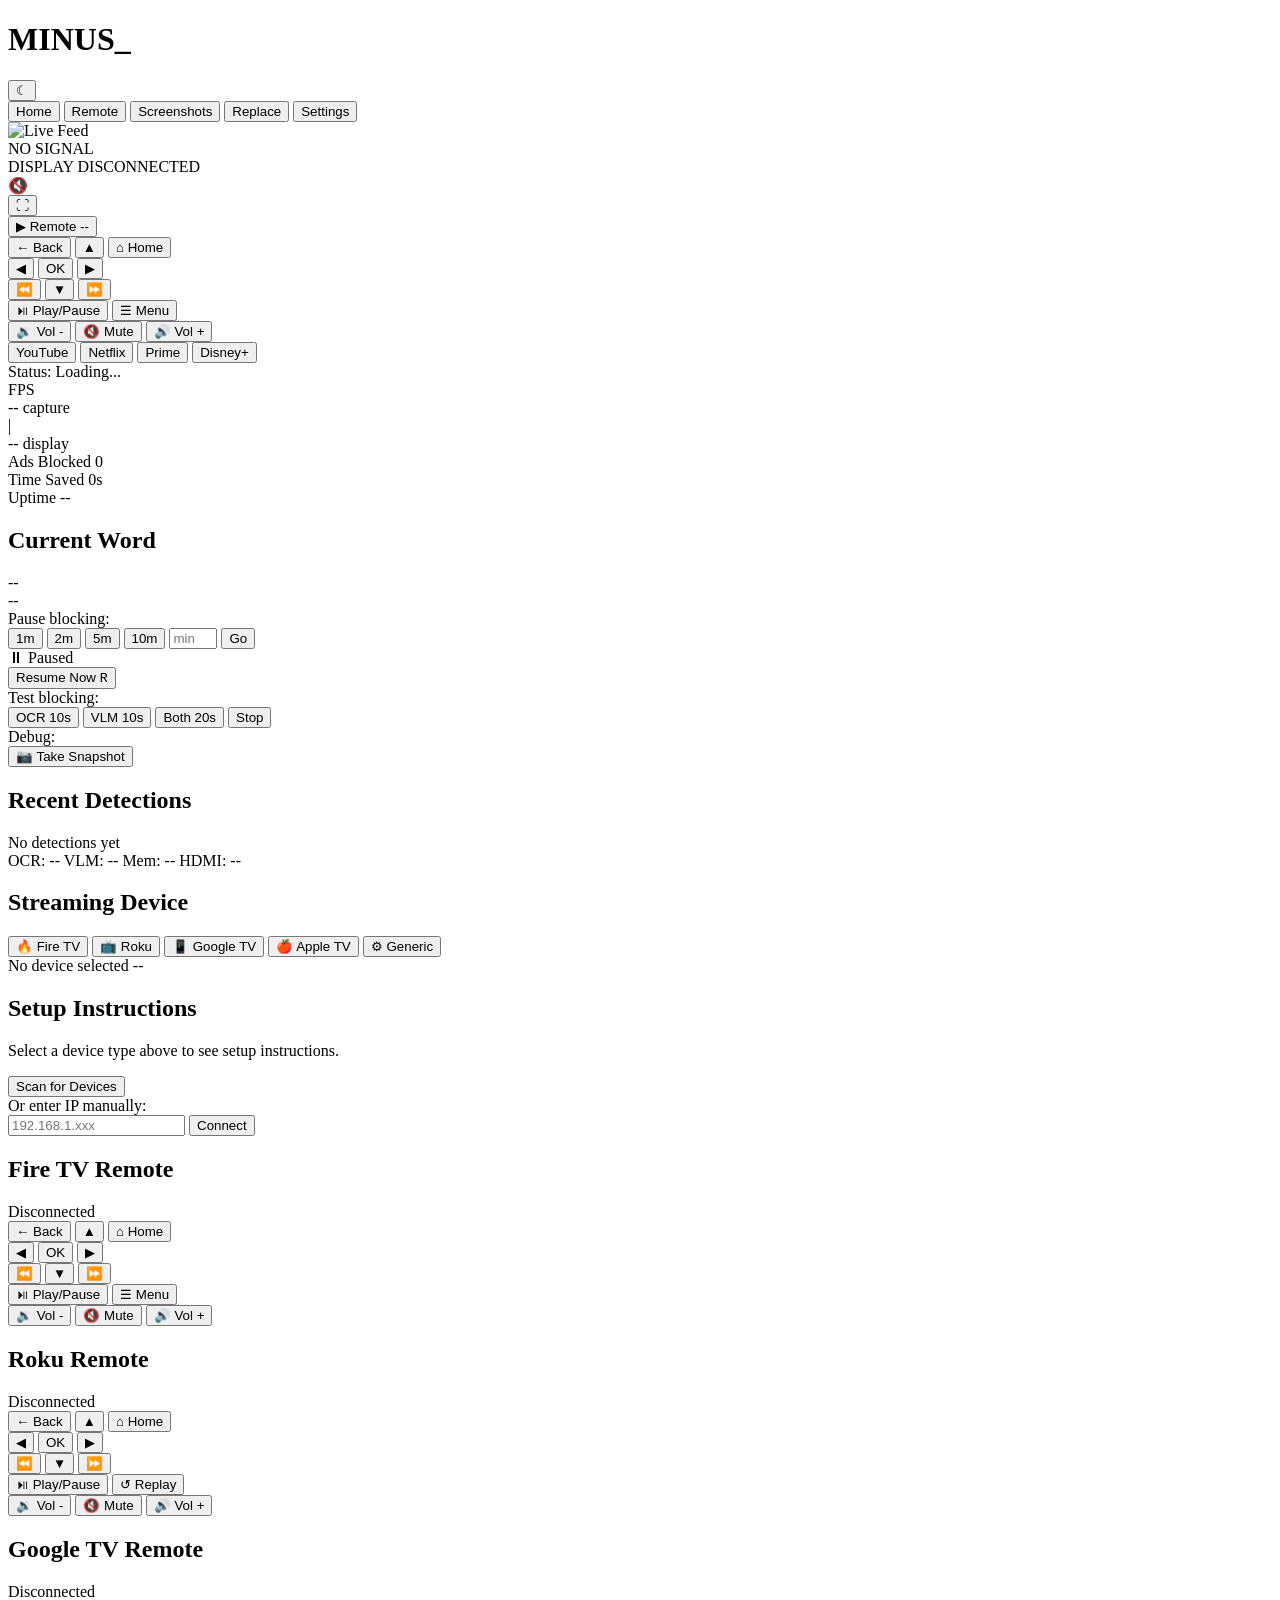
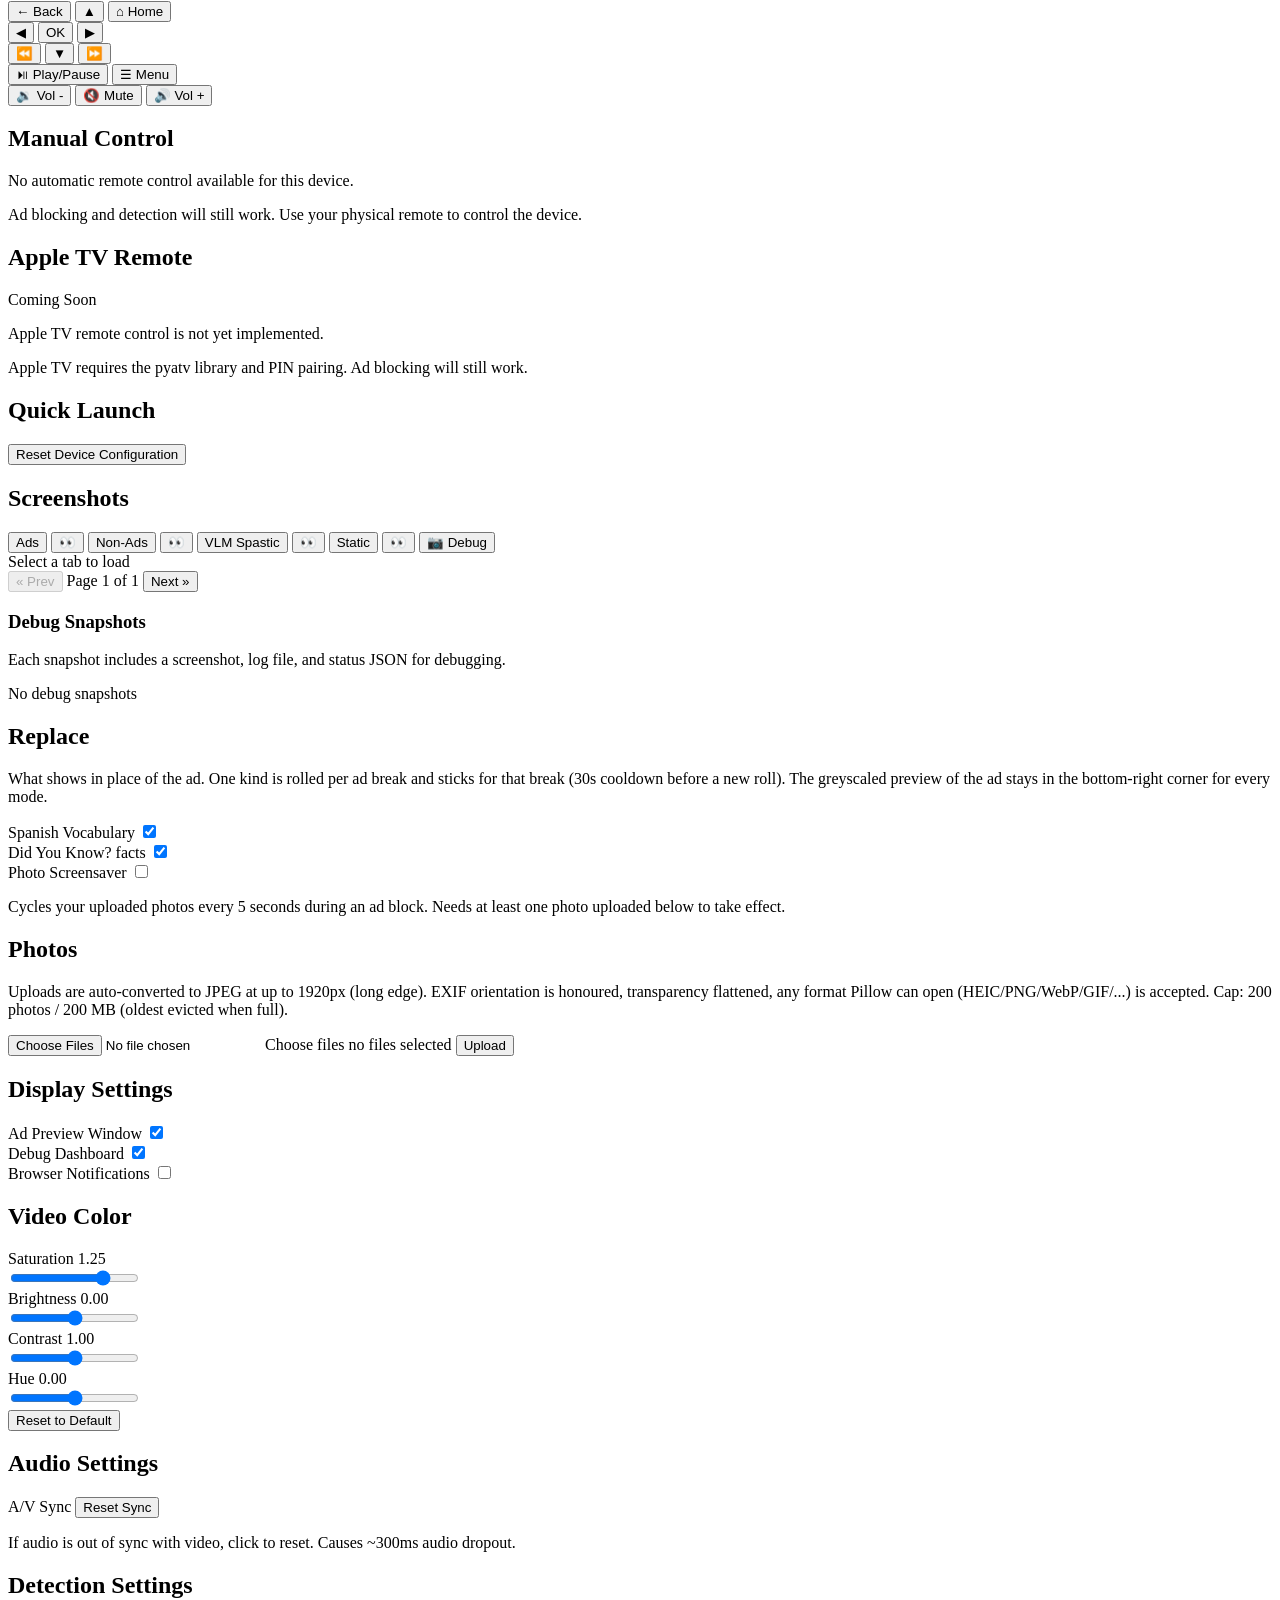
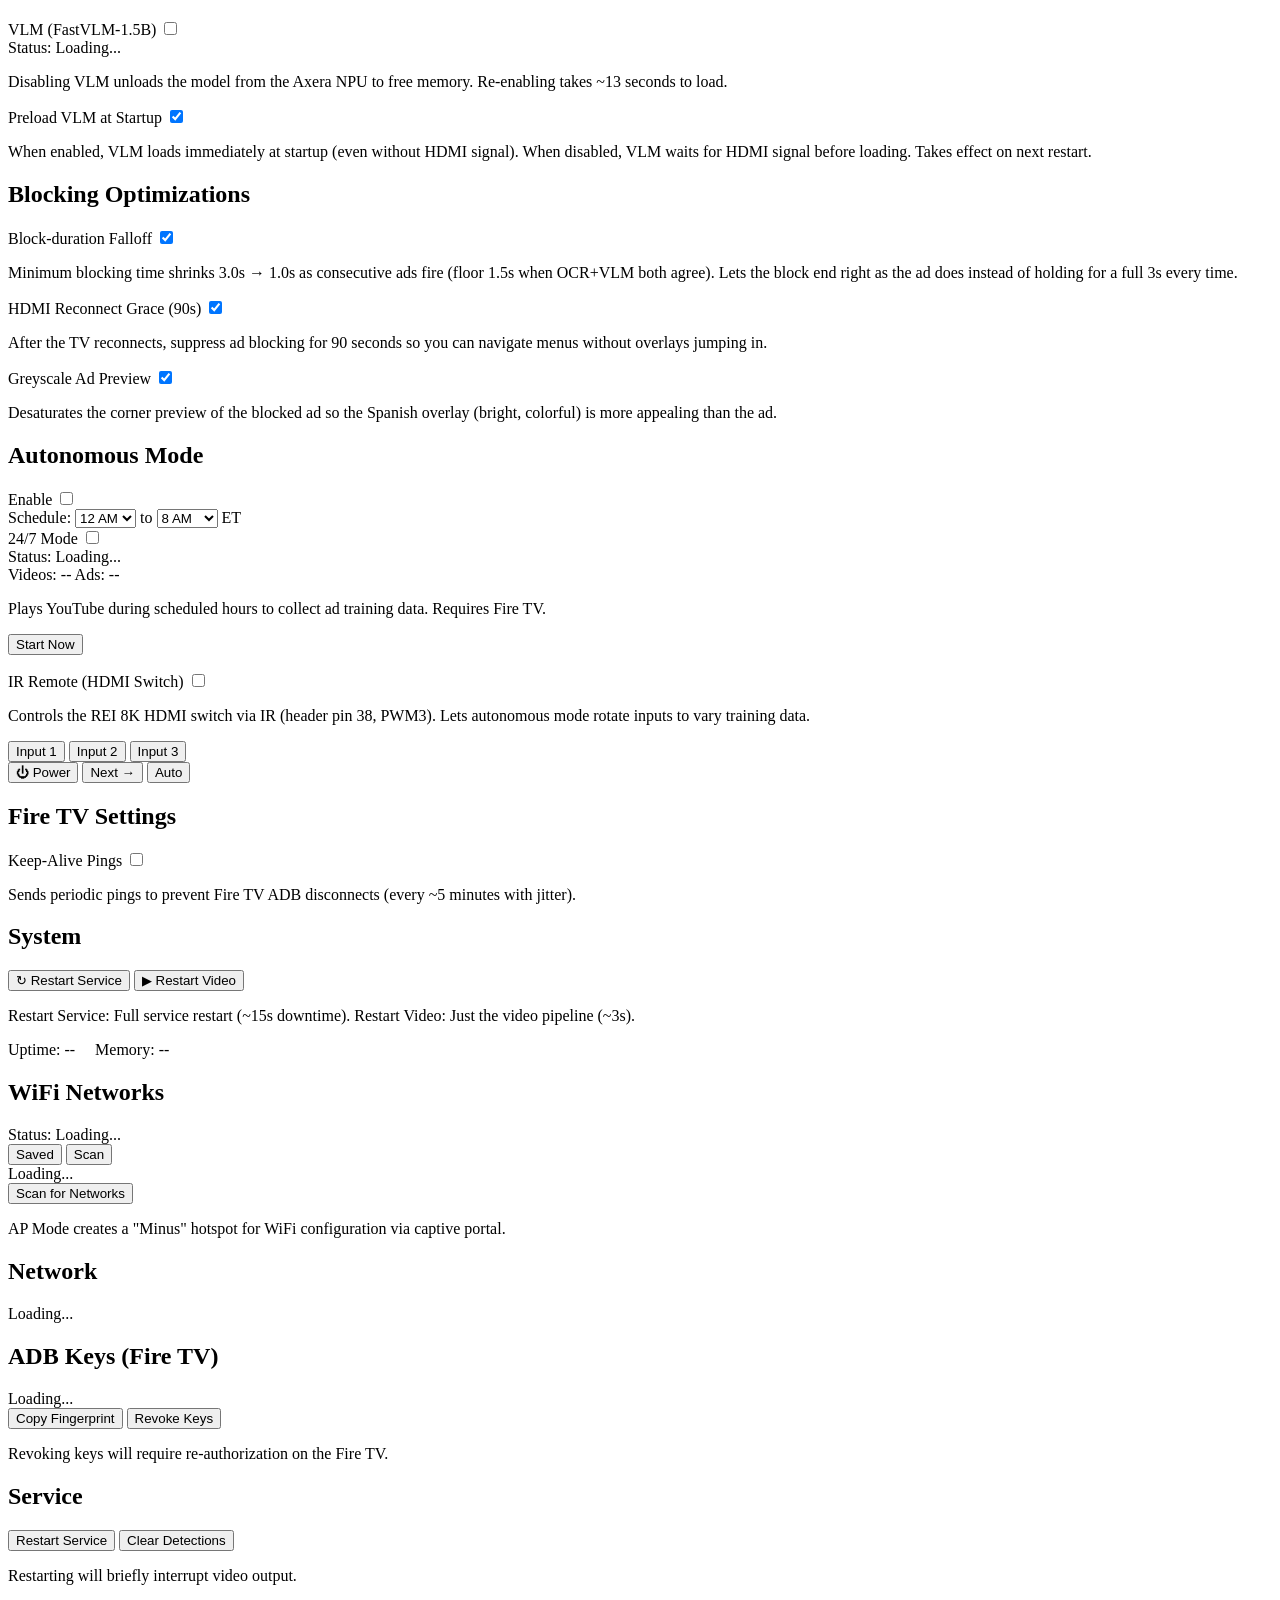
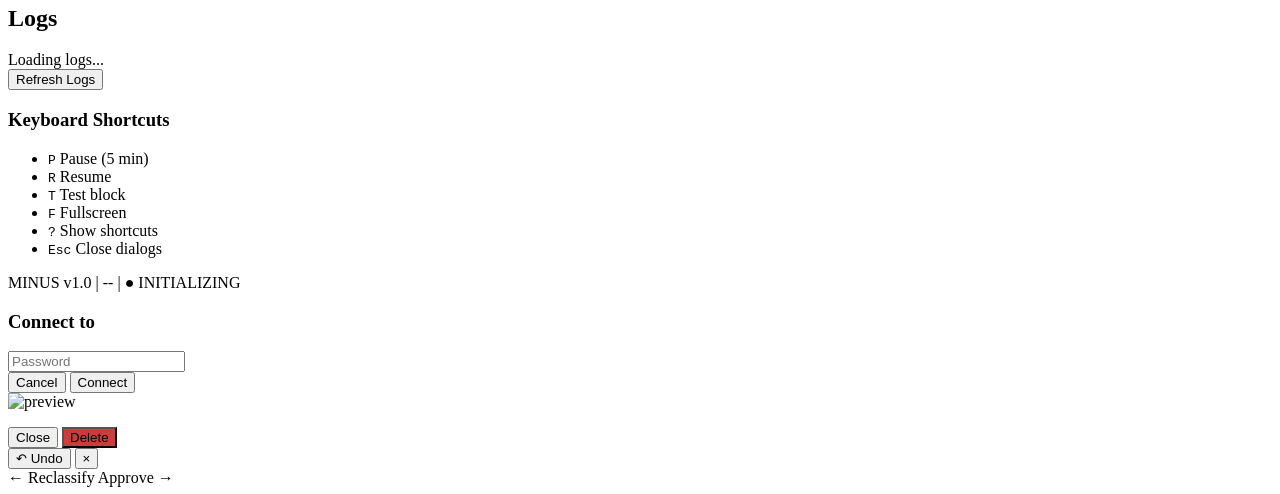
==== src/templates/index.html @ 2beb07fe "feat(ir): add IR transmitter for REI 8K HDMI switch via PWM3 Drives an IR LED on header pin 38 (GPIO" ====
<!DOCTYPE html>
<html lang="en">
<head>
    <meta charset="UTF-8">
    <meta name="viewport" content="width=device-width, initial-scale=1.0, maximum-scale=1.0, user-scalable=no">
    <title>MINUS</title>
    <link rel="stylesheet" href="/static/style.css">
</head>
<body>
    <div class="container">
        <!-- Header -->
        <header>
            <h1>MINUS<span class="cursor">_</span></h1>
            <div class="header-controls">
                <button id="theme-toggle" class="theme-toggle" onclick="toggleTheme()" title="Toggle light/dark mode">
                    <span id="theme-icon">&#9790;</span>
                </button>
                <div id="connection-status" class="status-dot" title="Connection status"></div>
            </div>
        </header>

        <!-- Tab Navigation -->
        <nav class="tab-nav">
            <button class="tab-nav-btn active" onclick="showTab('home')">Home</button>
            <button class="tab-nav-btn" onclick="showTab('remote')">Remote</button>
            <button class="tab-nav-btn" onclick="showTab('screenshots')">Screenshots</button>
            <button class="tab-nav-btn" onclick="showTab('replace')">Replace</button>
            <button class="tab-nav-btn" onclick="showTab('settings')">Settings</button>
        </nav>

        <!-- ===== HOME TAB ===== -->
        <div id="tab-home" class="tab-content active">
            <!-- Live Video -->
            <section class="video-section">
                <div class="video-container" id="video-container">
                    <img id="video-feed" src="/stream" alt="Live Feed" onerror="scheduleStreamReconnect()">
                    <div id="video-overlay" class="video-overlay hidden">
                        <span id="video-overlay-title">NO SIGNAL</span>
                        <span id="video-overlay-message" class="overlay-message"></span>
                    </div>
                    <div id="display-badge" class="display-badge hidden">
                        <span>DISPLAY DISCONNECTED</span>
                    </div>
                    <div id="audio-mute-indicator" class="audio-indicator hidden">
                        <span>&#128263;</span>
                    </div>
                    <button id="fullscreen-btn" class="fullscreen-btn" onclick="toggleFullscreen()" title="Fullscreen">&#x26F6;</button>
                </div>
                <!-- Toggleable Remote under feed -->
                <div class="inline-remote-toggle">
                    <button class="inline-remote-btn" onclick="toggleInlineRemote()">
                        <span id="inline-remote-icon">&#9654;</span> Remote
                        <span id="firetv-inline-status" class="connection-badge-sm disconnected">--</span>
                    </button>
                </div>
                <div id="inline-remote" class="inline-remote hidden">
                    <div class="remote-grid compact">
                        <div class="remote-row">
                            <button class="remote-btn" onclick="sendRemoteCommand('back')">&#8592; Back</button>
                            <button class="remote-btn nav" onclick="sendRemoteCommand('up')">&#9650;</button>
                            <button class="remote-btn" onclick="sendRemoteCommand('home')">&#8962; Home</button>
                        </div>
                        <div class="remote-row">
                            <button class="remote-btn nav" onclick="sendRemoteCommand('left')">&#9664;</button>
                            <button class="remote-btn select" onclick="sendRemoteCommand('select')">OK</button>
                            <button class="remote-btn nav" onclick="sendRemoteCommand('right')">&#9654;</button>
                        </div>
                        <div class="remote-row">
                            <button class="remote-btn" onclick="sendRemoteCommand('rewind')">&#9194;</button>
                            <button class="remote-btn nav" onclick="sendRemoteCommand('down')">&#9660;</button>
                            <button class="remote-btn" onclick="sendRemoteCommand('fast_forward')">&#9193;</button>
                        </div>
                        <div class="remote-row media">
                            <button class="remote-btn" onclick="sendRemoteCommand('play_pause')">&#9199; Play/Pause</button>
                            <button class="remote-btn" onclick="sendRemoteCommand('menu')">&#9776; Menu</button>
                        </div>
                        <div class="remote-row volume">
                            <button class="remote-btn" onclick="sendRemoteCommand('volume_down')">&#128265; Vol -</button>
                            <button class="remote-btn" onclick="sendRemoteCommand('mute')">&#128263; Mute</button>
                            <button class="remote-btn" onclick="sendRemoteCommand('volume_up')">&#128266; Vol +</button>
                        </div>
                    </div>
                    <div class="inline-apps">
                        <button class="app-btn-sm" onclick="launchApp('youtube')">YouTube</button>
                        <button class="app-btn-sm" onclick="launchApp('netflix')">Netflix</button>
                        <button class="app-btn-sm" onclick="launchApp('prime')">Prime</button>
                        <button class="app-btn-sm" onclick="launchApp('disney')">Disney+</button>
                    </div>
                </div>
            </section>

            <!-- Status -->
            <section class="status-section">
                <div id="blocking-status" class="blocking-status">
                    <span class="status-label">Status:</span>
                    <span id="status-text" class="status-value">Loading...</span>
                    <span id="blocking-timer" class="blocking-timer hidden"></span>
                </div>
                <div class="status-details">
                    <div class="stat">
                        <span class="stat-label">FPS</span>
                        <div class="fps-dual">
                            <div class="fps-col fps-capture">
                                <span id="fps-capture-value" class="fps-num">--</span>
                                <span class="fps-label">capture</span>
                            </div>
                            <span class="fps-divider">|</span>
                            <div class="fps-col fps-display">
                                <span id="fps-display-value" class="fps-num">--</span>
                                <span class="fps-label">display</span>
                            </div>
                        </div>
                    </div>
                    <div class="stat">
                        <span class="stat-label">Ads Blocked</span>
                        <span id="ads-blocked-value" class="stat-value">0</span>
                    </div>
                    <div class="stat">
                        <span class="stat-label">Time Saved</span>
                        <span id="time-saved-value" class="stat-value">0s</span>
                    </div>
                    <div class="stat">
                        <span class="stat-label">Uptime</span>
                        <span id="uptime-value" class="stat-value">--</span>
                    </div>
                </div>
            </section>

            <!-- Current Vocabulary (shown when blocking) -->
            <section id="vocabulary-section" class="vocabulary-section hidden">
                <h2>Current Word</h2>
                <div class="vocabulary-card">
                    <div id="vocab-word" class="vocab-word">--</div>
                    <div id="vocab-pronunciation" class="vocab-pronunciation"></div>
                    <div id="vocab-translation" class="vocab-translation">--</div>
                    <div id="vocab-example" class="vocab-example"></div>
                </div>
            </section>

            <!-- Pause Controls -->
            <section class="pause-section">
                <div id="pause-controls" class="pause-controls">
                    <span class="pause-label">Pause blocking:</span>
                    <div class="pause-buttons">
                        <button onclick="pauseBlocking(1)" class="pause-btn">1m</button>
                        <button onclick="pauseBlocking(2)" class="pause-btn">2m</button>
                        <button onclick="pauseBlocking(5)" class="pause-btn">5m</button>
                        <button onclick="pauseBlocking(10)" class="pause-btn">10m</button>
                        <input type="number" id="custom-pause" class="custom-pause-input" min="1" max="60" placeholder="min">
                        <button onclick="pauseCustom()" class="pause-btn custom">Go</button>
                    </div>
                </div>
                <div id="resume-controls" class="resume-controls hidden">
                    <div class="paused-info">
                        <span class="paused-icon">&#9208;</span>
                        <span id="pause-remaining">Paused</span>
                    </div>
                    <button onclick="resumeBlocking()" class="resume-btn">Resume Now <kbd>R</kbd></button>
                </div>
            </section>

            <!-- Test Controls -->
            <section class="test-section">
                <div class="test-controls">
                    <span class="test-label">Test blocking:</span>
                    <div class="test-buttons">
                        <button onclick="testBlock(10, 'ocr')" class="test-btn">OCR 10s</button>
                        <button onclick="testBlock(10, 'vlm')" class="test-btn">VLM 10s</button>
                        <button onclick="testBlock(20, 'both')" class="test-btn">Both 20s</button>
                        <button onclick="stopTestBlock()" class="test-btn stop">Stop</button>
                    </div>
                </div>
            </section>

            <!-- Debug Snapshot -->
            <section class="debug-section">
                <div class="debug-controls">
                    <span class="debug-label">Debug:</span>
                    <div class="debug-buttons">
                        <button onclick="takeDebugSnapshot()" class="debug-btn" id="snapshot-btn">&#128247; Take Snapshot</button>
                    </div>
                    <span id="snapshot-status" class="snapshot-status"></span>
                </div>
            </section>

            <!-- Recent Detections -->
            <section class="detections-section">
                <h2>Recent Detections</h2>
                <div id="detections-list" class="detections-list">
                    <div class="empty-state">No detections yet</div>
                </div>
            </section>

            <!-- System Info -->
            <section class="system-section">
                <div class="system-info">
                    <span id="ocr-status" class="system-badge">OCR: --</span>
                    <span id="vlm-status" class="system-badge">VLM: --</span>
                    <span id="memory-status" class="system-badge">Mem: --</span>
                    <span id="hdmi-status" class="system-badge">HDMI: --</span>
                </div>
            </section>
        </div>

        <!-- ===== REMOTE TAB ===== -->
        <div id="tab-remote" class="tab-content">
            <!-- Device Type Selection -->
            <section class="device-selector-section">
                <h2>Streaming Device</h2>
                <div class="device-selector">
                    <button class="device-btn" data-device="fire_tv" onclick="selectDeviceType('fire_tv')">
                        <span class="device-icon">&#128293;</span>
                        <span class="device-name">Fire TV</span>
                    </button>
                    <button class="device-btn" data-device="roku" onclick="selectDeviceType('roku')">
                        <span class="device-icon">&#128250;</span>
                        <span class="device-name">Roku</span>
                    </button>
                    <button class="device-btn" data-device="google_tv" onclick="selectDeviceType('google_tv')">
                        <span class="device-icon">&#128241;</span>
                        <span class="device-name">Google TV</span>
                    </button>
                    <button class="device-btn" data-device="apple_tv" onclick="selectDeviceType('apple_tv')">
                        <span class="device-icon">&#127822;</span>
                        <span class="device-name">Apple TV</span>
                    </button>
                    <button class="device-btn" data-device="generic" onclick="selectDeviceType('generic')">
                        <span class="device-icon">&#9881;</span>
                        <span class="device-name">Generic</span>
                    </button>
                </div>
                <div id="device-config-status" class="device-config-status">
                    <span id="selected-device-name">No device selected</span>
                    <span id="selected-device-status" class="connection-badge disconnected">--</span>
                </div>
            </section>

            <!-- Device Setup Section (shown when device not configured) -->
            <section id="device-setup-section" class="device-setup-section">
                <h2 id="setup-title">Setup Instructions</h2>
                <div id="setup-steps" class="setup-steps">
                    <p class="help-text">Select a device type above to see setup instructions.</p>
                </div>
                <div id="device-scan-section" class="device-scan-section hidden">
                    <button onclick="scanForDevices()" class="action-btn" id="scan-btn">Scan for Devices</button>
                    <div id="scan-results" class="scan-results hidden"></div>
                </div>
                <div id="manual-ip-section" class="manual-ip-section hidden">
                    <label class="input-label">Or enter IP manually:</label>
                    <div class="ip-input-row">
                        <input type="text" id="device-ip-input" placeholder="192.168.1.xxx" class="ip-input">
                        <button onclick="connectToDeviceIP()" class="action-btn">Connect</button>
                    </div>
                </div>
            </section>

            <!-- Fire TV Remote (shown when Fire TV selected and connected) -->
            <section id="firetv-remote-section" class="remote-section hidden">
                <div class="remote-header">
                    <h2>Fire TV Remote</h2>
                    <span id="firetv-status" class="connection-badge disconnected">Disconnected</span>
                </div>
                <div class="remote-grid">
                    <div class="remote-row">
                        <button class="remote-btn" onclick="sendRemoteCommand('back')">&#8592; Back</button>
                        <button class="remote-btn nav" onclick="sendRemoteCommand('up')">&#9650;</button>
                        <button class="remote-btn" onclick="sendRemoteCommand('home')">&#8962; Home</button>
                    </div>
                    <div class="remote-row">
                        <button class="remote-btn nav" onclick="sendRemoteCommand('left')">&#9664;</button>
                        <button class="remote-btn select" onclick="sendRemoteCommand('select')">OK</button>
                        <button class="remote-btn nav" onclick="sendRemoteCommand('right')">&#9654;</button>
                    </div>
                    <div class="remote-row">
                        <button class="remote-btn" onclick="sendRemoteCommand('rewind')">&#9194;</button>
                        <button class="remote-btn nav" onclick="sendRemoteCommand('down')">&#9660;</button>
                        <button class="remote-btn" onclick="sendRemoteCommand('fast_forward')">&#9193;</button>
                    </div>
                    <div class="remote-row media">
                        <button class="remote-btn" onclick="sendRemoteCommand('play_pause')">&#9199; Play/Pause</button>
                        <button class="remote-btn" onclick="sendRemoteCommand('menu')">&#9776; Menu</button>
                    </div>
                    <div class="remote-row volume">
                        <button class="remote-btn" onclick="sendRemoteCommand('volume_down')">&#128265; Vol -</button>
                        <button class="remote-btn" onclick="sendRemoteCommand('mute')">&#128263; Mute</button>
                        <button class="remote-btn" onclick="sendRemoteCommand('volume_up')">&#128266; Vol +</button>
                    </div>
                </div>
            </section>

            <!-- Roku Remote (shown when Roku selected and connected) -->
            <section id="roku-remote-section" class="remote-section hidden">
                <div class="remote-header">
                    <h2>Roku Remote</h2>
                    <span id="roku-status" class="connection-badge disconnected">Disconnected</span>
                </div>
                <div class="remote-grid">
                    <div class="remote-row">
                        <button class="remote-btn" onclick="sendRemoteCommand('back')">&#8592; Back</button>
                        <button class="remote-btn nav" onclick="sendRemoteCommand('up')">&#9650;</button>
                        <button class="remote-btn" onclick="sendRemoteCommand('home')">&#8962; Home</button>
                    </div>
                    <div class="remote-row">
                        <button class="remote-btn nav" onclick="sendRemoteCommand('left')">&#9664;</button>
                        <button class="remote-btn select" onclick="sendRemoteCommand('select')">OK</button>
                        <button class="remote-btn nav" onclick="sendRemoteCommand('right')">&#9654;</button>
                    </div>
                    <div class="remote-row">
                        <button class="remote-btn" onclick="sendRemoteCommand('rewind')">&#9194;</button>
                        <button class="remote-btn nav" onclick="sendRemoteCommand('down')">&#9660;</button>
                        <button class="remote-btn" onclick="sendRemoteCommand('fast_forward')">&#9193;</button>
                    </div>
                    <div class="remote-row media">
                        <button class="remote-btn" onclick="sendRemoteCommand('play_pause')">&#9199; Play/Pause</button>
                        <button class="remote-btn" onclick="sendRemoteCommand('instant_replay')">&#8634; Replay</button>
                    </div>
                    <div class="remote-row volume">
                        <button class="remote-btn" onclick="sendRemoteCommand('volume_down')">&#128265; Vol -</button>
                        <button class="remote-btn" onclick="sendRemoteCommand('mute')">&#128263; Mute</button>
                        <button class="remote-btn" onclick="sendRemoteCommand('volume_up')">&#128266; Vol +</button>
                    </div>
                </div>
            </section>

            <!-- Google TV Remote (shown when Google TV selected and connected) -->
            <section id="googletv-remote-section" class="remote-section hidden">
                <div class="remote-header">
                    <h2>Google TV Remote</h2>
                    <span id="googletv-status" class="connection-badge disconnected">Disconnected</span>
                </div>
                <div class="remote-grid">
                    <div class="remote-row">
                        <button class="remote-btn" onclick="sendRemoteCommand('back')">&#8592; Back</button>
                        <button class="remote-btn nav" onclick="sendRemoteCommand('up')">&#9650;</button>
                        <button class="remote-btn" onclick="sendRemoteCommand('home')">&#8962; Home</button>
                    </div>
                    <div class="remote-row">
                        <button class="remote-btn nav" onclick="sendRemoteCommand('left')">&#9664;</button>
                        <button class="remote-btn select" onclick="sendRemoteCommand('select')">OK</button>
                        <button class="remote-btn nav" onclick="sendRemoteCommand('right')">&#9654;</button>
                    </div>
                    <div class="remote-row">
                        <button class="remote-btn" onclick="sendRemoteCommand('rewind')">&#9194;</button>
                        <button class="remote-btn nav" onclick="sendRemoteCommand('down')">&#9660;</button>
                        <button class="remote-btn" onclick="sendRemoteCommand('fast_forward')">&#9193;</button>
                    </div>
                    <div class="remote-row media">
                        <button class="remote-btn" onclick="sendRemoteCommand('play_pause')">&#9199; Play/Pause</button>
                        <button class="remote-btn" onclick="sendRemoteCommand('menu')">&#9776; Menu</button>
                    </div>
                    <div class="remote-row volume">
                        <button class="remote-btn" onclick="sendRemoteCommand('volume_down')">&#128265; Vol -</button>
                        <button class="remote-btn" onclick="sendRemoteCommand('mute')">&#128263; Mute</button>
                        <button class="remote-btn" onclick="sendRemoteCommand('volume_up')">&#128266; Vol +</button>
                    </div>
                </div>
            </section>

            <!-- Generic Remote (shown when Generic selected) -->
            <section id="generic-remote-section" class="remote-section hidden">
                <div class="remote-header">
                    <h2>Manual Control</h2>
                </div>
                <div class="generic-info">
                    <p>No automatic remote control available for this device.</p>
                    <p class="help-text">Ad blocking and detection will still work. Use your physical remote to control the device.</p>
                </div>
            </section>

            <!-- Apple TV Info (shown when Apple TV selected - not yet implemented) -->
            <section id="appletv-remote-section" class="remote-section hidden">
                <div class="remote-header">
                    <h2>Apple TV Remote</h2>
                    <span class="connection-badge warning">Coming Soon</span>
                </div>
                <div class="generic-info">
                    <p>Apple TV remote control is not yet implemented.</p>
                    <p class="help-text">Apple TV requires the pyatv library and PIN pairing. Ad blocking will still work.</p>
                </div>
            </section>

            <!-- Quick Launch Apps Section -->
            <section id="apps-section" class="apps-section hidden">
                <h2>Quick Launch</h2>
                <div id="apps-grid" class="apps-grid">
                    <!-- Apps will be populated based on device type -->
                </div>
            </section>

            <!-- Device Reset -->
            <section class="device-reset-section">
                <button onclick="resetDeviceConfig()" class="warning-btn">Reset Device Configuration</button>
            </section>
        </div>

        <!-- ===== SCREENSHOTS TAB ===== -->
        <div id="tab-screenshots" class="tab-content">
            <section class="screenshots-section">
                <h2>Screenshots</h2>
                <div class="screenshot-tabs">
                    <button class="tab-btn active" onclick="showScreenshotTab('ads')">Ads</button>
                    <button class="review-btn" onclick="openReviewModal('ads')" title="Review Ads">👀</button>
                    <button class="tab-btn" onclick="showScreenshotTab('non_ads')">Non-Ads</button>
                    <button class="review-btn" onclick="openReviewModal('non_ads')" title="Review Non-Ads">👀</button>
                    <button class="tab-btn" onclick="showScreenshotTab('vlm_spastic')">VLM Spastic</button>
                    <button class="review-btn" onclick="openReviewModal('vlm_spastic')" title="Review VLM Spastic">👀</button>
                    <button class="tab-btn" onclick="showScreenshotTab('static')">Static</button>
                    <button class="review-btn" onclick="openReviewModal('static')" title="Review Static">👀</button>
                    <button class="tab-btn debug-tab" onclick="showScreenshotTab('debug')">📷 Debug</button>
                </div>
                <div id="screenshots-grid" class="screenshots-grid">
                    <div class="empty-state">Select a tab to load</div>
                </div>
                <div id="screenshots-pagination" class="pagination hidden">
                    <button onclick="loadScreenshotsPage(currentScreenshotPage - 1)" id="prev-page-btn" class="page-btn" disabled>&laquo; Prev</button>
                    <span id="page-info" class="page-info">Page 1 of 1</span>
                    <button onclick="loadScreenshotsPage(currentScreenshotPage + 1)" id="next-page-btn" class="page-btn">Next &raquo;</button>
                </div>
                <div id="screenshots-total" class="screenshots-total"></div>
            </section>

            <!-- Debug Snapshots Section (shown when debug tab is active) -->
            <section id="debug-snapshots-section" class="debug-snapshots-section hidden">
                <h3>Debug Snapshots</h3>
                <p class="help-text">Each snapshot includes a screenshot, log file, and status JSON for debugging.</p>
                <div id="debug-snapshots-list" class="debug-snapshots-list">
                    <div class="empty-state">No debug snapshots</div>
                </div>
            </section>
        </div>

        <!-- ===== REPLACE TAB ===== -->
        <div id="tab-replace" class="tab-content">
            <section class="settings-section">
                <h2>Replace</h2>
                <p class="help-text">What shows in place of the ad. One kind is rolled per ad break and sticks for that break (30s cooldown before a new roll). The greyscaled preview of the ad stays in the bottom-right corner for every mode.</p>

                <div class="setting-item">
                    <span class="setting-label">Spanish Vocabulary</span>
                    <label class="toggle-switch">
                        <input type="checkbox" id="replace-mode-vocab" checked onchange="saveReplacementModes()">
                        <span class="toggle-slider"></span>
                    </label>
                </div>

                <div class="setting-item">
                    <span class="setting-label">Did You Know? facts</span>
                    <label class="toggle-switch">
                        <input type="checkbox" id="replace-mode-fact" checked onchange="saveReplacementModes()">
                        <span class="toggle-slider"></span>
                    </label>
                </div>

                <div class="setting-item">
                    <span class="setting-label">Photo Screensaver</span>
                    <label class="toggle-switch">
                        <input type="checkbox" id="replace-mode-photos" onchange="saveReplacementModes()">
                        <span class="toggle-slider"></span>
                    </label>
                </div>
                <p class="help-text">Cycles your uploaded photos every 5 seconds during an ad block. Needs at least one photo uploaded below to take effect.</p>
            </section>

            <section class="settings-section">
                <h2>Photos</h2>
                <p class="help-text">Uploads are auto-converted to JPEG at up to 1920px (long edge). EXIF orientation is honoured, transparency flattened, any format Pillow can open (HEIC/PNG/WebP/GIF/...) is accepted. Cap: 200 photos / 200 MB (oldest evicted when full).</p>
                <form id="photo-upload-form" onsubmit="return uploadPhoto(event)">
                    <input type="file" id="photo-upload-input" accept="image/*" multiple onchange="updatePhotoPickerLabel()" />
                    <label for="photo-upload-input" class="file-picker-btn">Choose files</label>
                    <span id="photo-picker-label" class="help-text">no files selected</span>
                    <button type="submit" class="photo-upload-btn">Upload</button>
                    <span id="photo-upload-status" class="help-text"></span>
                </form>
                <div id="photo-list" class="photo-grid"></div>
                <p class="help-text" id="photo-library-stats"></p>
            </section>
        </div>

        <!-- ===== SETTINGS TAB ===== -->
        <div id="tab-settings" class="tab-content">
            <!-- Display Settings -->
            <section class="settings-section">
                <h2>Display Settings</h2>
                <div class="setting-item">
                    <span class="setting-label">Ad Preview Window</span>
                    <label class="toggle-switch">
                        <input type="checkbox" id="preview-toggle" checked onchange="togglePreview(this.checked)">
                        <span class="toggle-slider"></span>
                    </label>
                </div>
                <div class="setting-item">
                    <span class="setting-label">Debug Dashboard</span>
                    <label class="toggle-switch">
                        <input type="checkbox" id="debug-toggle" checked onchange="toggleDebugOverlay(this.checked)">
                        <span class="toggle-slider"></span>
                    </label>
                </div>
                <div class="setting-item">
                    <span class="setting-label">Browser Notifications</span>
                    <label class="toggle-switch">
                        <input type="checkbox" id="notifications-toggle" onchange="toggleNotifications(this.checked)">
                        <span class="toggle-slider"></span>
                    </label>
                </div>
            </section>

            <!-- Video Color Settings -->
            <section class="settings-section">
                <h2>Video Color</h2>
                <div class="slider-item">
                    <div class="slider-header">
                        <span class="setting-label">Saturation</span>
                        <span id="saturation-value" class="slider-value">1.25</span>
                    </div>
                    <input type="range" id="saturation-slider" class="color-slider"
                           min="0.5" max="1.5" step="0.05" value="1.25"
                           oninput="updateColorPreview('saturation', this.value)"
                           onchange="setColorSetting('saturation', this.value)">
                </div>
                <div class="slider-item">
                    <div class="slider-header">
                        <span class="setting-label">Brightness</span>
                        <span id="brightness-value" class="slider-value">0.00</span>
                    </div>
                    <input type="range" id="brightness-slider" class="color-slider"
                           min="-0.5" max="0.5" step="0.05" value="0"
                           oninput="updateColorPreview('brightness', this.value)"
                           onchange="setColorSetting('brightness', this.value)">
                </div>
                <div class="slider-item">
                    <div class="slider-header">
                        <span class="setting-label">Contrast</span>
                        <span id="contrast-value" class="slider-value">1.00</span>
                    </div>
                    <input type="range" id="contrast-slider" class="color-slider"
                           min="0.5" max="1.5" step="0.05" value="1.0"
                           oninput="updateColorPreview('contrast', this.value)"
                           onchange="setColorSetting('contrast', this.value)">
                </div>
                <div class="slider-item">
                    <div class="slider-header">
                        <span class="setting-label">Hue</span>
                        <span id="hue-value" class="slider-value">0.00</span>
                    </div>
                    <input type="range" id="hue-slider" class="color-slider"
                           min="-0.5" max="0.5" step="0.05" value="0"
                           oninput="updateColorPreview('hue', this.value)"
                           onchange="setColorSetting('hue', this.value)">
                </div>
                <div class="color-actions">
                    <button onclick="resetColorSettings()" class="action-btn">Reset to Default</button>
                </div>
            </section>

            <!-- Audio Settings -->
            <section class="settings-section">
                <h2>Audio Settings</h2>
                <div class="setting-item">
                    <span class="setting-label">A/V Sync</span>
                    <button onclick="resetAVSync()" class="action-btn" id="av-sync-btn">Reset Sync</button>
                </div>
                <p class="help-text">If audio is out of sync with video, click to reset. Causes ~300ms audio dropout.</p>
            </section>

            <!-- Detection Settings -->
            <section class="settings-section">
                <h2>Detection Settings</h2>
                <div class="setting-item">
                    <span class="setting-label">VLM (FastVLM-1.5B)</span>
                    <label class="toggle-switch">
                        <input type="checkbox" id="vlm-toggle" onchange="toggleVLM(this.checked)">
                        <span class="toggle-slider"></span>
                    </label>
                </div>
                <div class="vlm-status" id="vlm-status-info">
                    <span class="status-text">Status: <span id="vlm-status-text">Loading...</span></span>
                </div>
                <p class="help-text">Disabling VLM unloads the model from the Axera NPU to free memory. Re-enabling takes ~13 seconds to load.</p>
                <div class="setting-item" style="margin-top: 1rem;">
                    <span class="setting-label">Preload VLM at Startup</span>
                    <label class="toggle-switch">
                        <input type="checkbox" id="vlm-preload-toggle" checked onchange="toggleVLMPreload(this.checked)">
                        <span class="toggle-slider"></span>
                    </label>
                </div>
                <p class="help-text">When enabled, VLM loads immediately at startup (even without HDMI signal). When disabled, VLM waits for HDMI signal before loading. Takes effect on next restart.</p>
            </section>

            <!-- Blocking Optimizations -->
            <section class="settings-section">
                <h2>Blocking Optimizations</h2>
                <div class="setting-item">
                    <span class="setting-label">Block-duration Falloff</span>
                    <label class="toggle-switch">
                        <input type="checkbox" id="block-falloff-toggle" checked onchange="toggleOptimization('block_falloff', this.checked)">
                        <span class="toggle-slider"></span>
                    </label>
                </div>
                <p class="help-text">Minimum blocking time shrinks 3.0s &rarr; 1.0s as consecutive ads fire (floor 1.5s when OCR+VLM both agree). Lets the block end right as the ad does instead of holding for a full 3s every time.</p>

                <div class="setting-item" style="margin-top: 1rem;">
                    <span class="setting-label">HDMI Reconnect Grace (90s)</span>
                    <label class="toggle-switch">
                        <input type="checkbox" id="hdmi-grace-toggle" checked onchange="toggleOptimization('hdmi_reconnect_grace', this.checked)">
                        <span class="toggle-slider"></span>
                    </label>
                </div>
                <p class="help-text">After the TV reconnects, suppress ad blocking for 90 seconds so you can navigate menus without overlays jumping in.</p>

                <div class="setting-item" style="margin-top: 1rem;">
                    <span class="setting-label">Greyscale Ad Preview</span>
                    <label class="toggle-switch">
                        <input type="checkbox" id="greyscale-preview-toggle" checked onchange="toggleOptimization('greyscale_preview', this.checked)">
                        <span class="toggle-slider"></span>
                    </label>
                </div>
                <p class="help-text">Desaturates the corner preview of the blocked ad so the Spanish overlay (bright, colorful) is more appealing than the ad.</p>
            </section>

            <!-- Autonomous Mode Settings -->
            <section class="settings-section">
                <h2>Autonomous Mode</h2>
                <div class="setting-item">
                    <span class="setting-label">Enable</span>
                    <label class="toggle-switch">
                        <input type="checkbox" id="autonomous-toggle" onchange="toggleAutonomousMode(this.checked)">
                        <span class="toggle-slider"></span>
                    </label>
                </div>
                <div class="autonomous-schedule">
                    <div class="schedule-row" id="schedule-time-row">
                        <label class="schedule-label">Schedule:</label>
                        <select id="auto-start-hour" onchange="updateAutonomousSchedule()">
                            <option value="0">12 AM</option><option value="1">1 AM</option><option value="2">2 AM</option>
                            <option value="3">3 AM</option><option value="4">4 AM</option><option value="5">5 AM</option>
                            <option value="6">6 AM</option><option value="7">7 AM</option><option value="8">8 AM</option>
                            <option value="9">9 AM</option><option value="10">10 AM</option><option value="11">11 AM</option>
                            <option value="12">12 PM</option><option value="13">1 PM</option><option value="14">2 PM</option>
                            <option value="15">3 PM</option><option value="16">4 PM</option><option value="17">5 PM</option>
                            <option value="18">6 PM</option><option value="19">7 PM</option><option value="20">8 PM</option>
                            <option value="21">9 PM</option><option value="22">10 PM</option><option value="23">11 PM</option>
                        </select>
                        <span class="schedule-to">to</span>
                        <select id="auto-end-hour" onchange="updateAutonomousSchedule()">
                            <option value="0">12 AM</option><option value="1">1 AM</option><option value="2">2 AM</option>
                            <option value="3">3 AM</option><option value="4">4 AM</option><option value="5">5 AM</option>
                            <option value="6">6 AM</option><option value="7">7 AM</option><option value="8" selected>8 AM</option>
                            <option value="9">9 AM</option><option value="10">10 AM</option><option value="11">11 AM</option>
                            <option value="12">12 PM</option><option value="13">1 PM</option><option value="14">2 PM</option>
                            <option value="15">3 PM</option><option value="16">4 PM</option><option value="17">5 PM</option>
                            <option value="18">6 PM</option><option value="19">7 PM</option><option value="20">8 PM</option>
                            <option value="21">9 PM</option><option value="22">10 PM</option><option value="23">11 PM</option>
                        </select>
                        <span class="schedule-tz">ET</span>
                    </div>
                    <div class="setting-item">
                        <span class="setting-label">24/7 Mode</span>
                        <label class="toggle-switch">
                            <input type="checkbox" id="auto-always-on" onchange="updateAutonomousSchedule()">
                            <span class="toggle-slider"></span>
                        </label>
                    </div>
                </div>
                <div class="autonomous-status" id="autonomous-status-info">
                    <span class="status-text">Status: <span id="autonomous-status-text">Loading...</span></span>
                    <span class="status-detail" id="autonomous-time-et"></span>
                </div>
                <div class="autonomous-stats" id="autonomous-stats">
                    <span id="autonomous-videos">Videos: --</span>
                    <span id="autonomous-ads">Ads: --</span>
                </div>
                <p class="help-text">Plays YouTube during scheduled hours to collect ad training data. Requires Fire TV.</p>
                <div class="autonomous-actions">
                    <button onclick="startAutonomousModeNow()" class="action-btn" id="autonomous-start-btn">Start Now</button>
                </div>

                <!-- IR Transmitter (REI 8K HDMI switch) -->
                <div class="setting-item" style="margin-top: 1rem;">
                    <span class="setting-label">IR Remote (HDMI Switch)</span>
                    <label class="toggle-switch">
                        <input type="checkbox" id="ir-toggle" onchange="toggleIRTransmitter(this.checked)">
                        <span class="toggle-slider"></span>
                    </label>
                </div>
                <p class="help-text" id="ir-help-text">Controls the REI 8K HDMI switch via IR (header pin 38, PWM3). Lets autonomous mode rotate inputs to vary training data.</p>
                <div id="ir-remote-panel" class="hidden" style="margin-top: 0.75rem;">
                    <div class="remote-grid compact">
                        <div class="remote-row">
                            <button class="remote-btn select" onclick="sendIRCommand('input_1')">Input 1</button>
                            <button class="remote-btn select" onclick="sendIRCommand('input_2')">Input 2</button>
                            <button class="remote-btn select" onclick="sendIRCommand('input_3')">Input 3</button>
                        </div>
                        <div class="remote-row">
                            <button class="remote-btn" onclick="sendIRCommand('power')">&#9211; Power</button>
                            <button class="remote-btn nav" onclick="sendIRCommand('next')">Next &#8594;</button>
                            <button class="remote-btn" onclick="sendIRCommand('auto')">Auto</button>
                        </div>
                    </div>
                    <div class="ir-status-line" id="ir-status-line"></div>
                </div>
            </section>

            <!-- Fire TV Settings (hidden when not using Fire TV) -->
            <section class="settings-section" id="firetv-settings-section">
                <h2>Fire TV Settings</h2>
                <div class="setting-item">
                    <span class="setting-label">Keep-Alive Pings</span>
                    <label class="toggle-switch">
                        <input type="checkbox" id="keepalive-toggle" onchange="toggleKeepalive(this.checked)">
                        <span class="toggle-slider"></span>
                    </label>
                </div>
                <p class="help-text">Sends periodic pings to prevent Fire TV ADB disconnects (every ~5 minutes with jitter).</p>
            </section>

            <!-- System -->
            <section class="settings-section">
                <h2>System</h2>
                <div class="system-actions">
                    <button onclick="restartService()" class="action-btn danger" id="restart-btn">
                        &#x21bb; Restart Service
                    </button>
                    <button onclick="restartVideoPipeline()" class="action-btn" id="restart-video-btn">
                        &#x25B6; Restart Video
                    </button>
                </div>
                <p class="help-text">Restart Service: Full service restart (~15s downtime). Restart Video: Just the video pipeline (~3s).</p>
                <div class="system-info">
                    <span class="stat-label">Uptime:</span>
                    <span id="system-uptime">--</span>
                    <span class="stat-label" style="margin-left: 1rem;">Memory:</span>
                    <span id="system-memory">--</span>
                </div>
            </section>

            <!-- WiFi Management -->
            <section class="wifi-section">
                <h2>WiFi Networks</h2>

                <!-- WiFi Status Card -->
                <div class="wifi-status-card" id="wifi-status-card">
                    <div class="wifi-status-row">
                        <span class="wifi-status-label">Status:</span>
                        <span class="wifi-status-value" id="wifi-status-text">Loading...</span>
                    </div>
                    <div class="wifi-status-row" id="wifi-ssid-row" style="display:none;">
                        <span class="wifi-status-label">Network:</span>
                        <span class="wifi-status-value" id="wifi-ssid-text"></span>
                    </div>
                    <div class="wifi-status-row" id="wifi-ip-row" style="display:none;">
                        <span class="wifi-status-label">IP:</span>
                        <span class="wifi-status-value" id="wifi-ip-text"></span>
                    </div>
                    <div class="wifi-status-row" id="wifi-ap-row" style="display:none;">
                        <span class="wifi-status-label">AP Clients:</span>
                        <span class="wifi-status-value" id="wifi-ap-clients">0</span>
                    </div>
                </div>

                <!-- AP Mode Controls -->
                <div class="wifi-ap-controls">
                    <button onclick="disconnectWifi()" class="action-btn" id="wifi-disconnect-btn" style="display:none;">Disconnect</button>
                    <button onclick="startApMode()" class="action-btn" id="wifi-start-ap-btn" style="display:none;">Start AP Mode</button>
                    <button onclick="stopApMode()" class="warning-btn" id="wifi-stop-ap-btn" style="display:none;">Stop AP Mode</button>
                </div>

                <div class="wifi-tabs">
                    <button class="tab-btn active" onclick="showWifiTab('saved')">Saved</button>
                    <button class="tab-btn" onclick="showWifiTab('scan')">Scan</button>
                </div>
                <div id="wifi-saved" class="wifi-list">
                    <div class="empty-state">Loading...</div>
                </div>
                <div id="wifi-scan" class="wifi-list hidden">
                    <button onclick="scanWifi()" class="scan-btn">Scan for Networks</button>
                    <div id="wifi-scan-results"></div>
                </div>
                <p class="help-text">AP Mode creates a "Minus" hotspot for WiFi configuration via captive portal.</p>
            </section>

            <!-- Network Info -->
            <section class="network-section">
                <h2>Network</h2>
                <div id="network-info" class="network-info">
                    <div class="empty-state">Loading...</div>
                </div>
            </section>

            <!-- ADB Keys (hidden when not using Fire TV) -->
            <section class="adb-section" id="adb-keys-section">
                <h2>ADB Keys (Fire TV)</h2>
                <div id="adb-key-info" class="adb-key-info">
                    <div class="empty-state">Loading...</div>
                </div>
                <div class="adb-actions">
                    <button onclick="copyFingerprint()" class="action-btn" id="copy-fp-btn">Copy Fingerprint</button>
                    <button onclick="revokeAdbKeys()" class="danger-btn">Revoke Keys</button>
                </div>
                <p class="help-text">Revoking keys will require re-authorization on the Fire TV.</p>
            </section>

            <!-- Service Controls -->
            <section class="service-section">
                <h2>Service</h2>
                <div class="service-actions">
                    <button onclick="restartService()" class="warning-btn">Restart Service</button>
                    <button onclick="clearDetections()" class="action-btn">Clear Detections</button>
                </div>
                <p class="help-text">Restarting will briefly interrupt video output.</p>
            </section>

            <!-- Logs -->
            <section class="logs-section">
                <h2>Logs</h2>
                <div id="logs-content" class="logs-content">
                    Loading logs...
                </div>
                <button onclick="refreshLogs()" class="refresh-btn">Refresh Logs</button>
            </section>
        </div>

        <!-- Keyboard Shortcuts Help -->
        <div id="shortcuts-help" class="shortcuts-help hidden">
            <h3>Keyboard Shortcuts</h3>
            <ul>
                <li><kbd>P</kbd> Pause (5 min)</li>
                <li><kbd>R</kbd> Resume</li>
                <li><kbd>T</kbd> Test block</li>
                <li><kbd>F</kbd> Fullscreen</li>
                <li><kbd>?</kbd> Show shortcuts</li>
                <li><kbd>Esc</kbd> Close dialogs</li>
            </ul>
        </div>
    </div>

    <!-- System Footer -->
    <footer class="system-footer">
        <span class="footer-item" id="footer-version">MINUS v1.0</span>
        <span class="footer-separator">|</span>
        <span class="footer-item" id="footer-host">--</span>
        <span class="footer-separator">|</span>
        <span class="footer-item"><span class="blink">●</span> <span id="footer-status">INITIALIZING</span></span>
    </footer>

    <!-- WiFi Password Modal -->
    <div id="wifi-modal" class="modal hidden">
        <div class="modal-content">
            <h3>Connect to <span id="wifi-modal-ssid"></span></h3>
            <input type="password" id="wifi-password" placeholder="Password" class="modal-input">
            <div class="modal-buttons">
                <button onclick="closeWifiModal()" class="modal-btn cancel">Cancel</button>
                <button onclick="connectWifi()" class="modal-btn confirm">Connect</button>
            </div>
        </div>
    </div>

    <!-- Photo Preview Modal (Replace tab) -->
    <div id="photo-modal" class="modal hidden" onclick="closePhotoModalBackdrop(event)">
        <div class="modal-content photo-modal-content">
            <img id="photo-modal-img" alt="preview" />
            <p id="photo-modal-name" class="help-text"></p>
            <div class="modal-buttons">
                <button onclick="closePhotoModal()" class="modal-btn cancel">Close</button>
                <button onclick="deletePhotoFromModal()" class="modal-btn confirm" style="background: var(--danger, #c93d3d);">Delete</button>
            </div>
        </div>
    </div>

    <script>
        // State
        let isPaused = false;
        let pauseRemaining = 0;
        let lastStatus = null;
        let currentScreenshotTab = 'ads';
        let currentWifiTab = 'saved';
        let notificationsEnabled = false;
        let pendingWifiSSID = null;
        let currentTab = 'home';

        // =========================================================================
        // Tab Navigation
        // =========================================================================

        function showTab(tabName) {
            currentTab = tabName;

            // Update nav buttons
            document.querySelectorAll('.tab-nav-btn').forEach(btn => {
                btn.classList.toggle('active', btn.textContent.toLowerCase() === tabName);
            });

            // Update tab content
            document.querySelectorAll('.tab-content').forEach(content => {
                content.classList.toggle('active', content.id === 'tab-' + tabName);
            });

            // Reconnect MJPEG stream when returning to home tab
            // Browsers disconnect the stream when the img is hidden (display:none)
            if (tabName === 'home') {
                reconnectStream();
            }

            // Load data for specific tabs
            if (tabName === 'screenshots') {
                loadScreenshots();
            } else if (tabName === 'settings') {
                loadWifiStatus();
                loadWifiConnections();
                loadAdbKeys();
                loadNetworkInfo();
                refreshLogs();
            } else if (tabName === 'remote') {
                updateFireTVStatus();
            }
        }

        let streamReconnectTimer = null;

        function reconnectStream() {
            const feed = document.getElementById('video-feed');
            if (feed) {
                // Force reconnect by resetting src with cache buster
                feed.src = '/stream?t=' + Date.now();
            }
        }

        function scheduleStreamReconnect() {
            // Avoid stacking multiple reconnect timers
            if (streamReconnectTimer) return;
            streamReconnectTimer = setTimeout(() => {
                streamReconnectTimer = null;
                if (currentTab === 'home') {
                    reconnectStream();
                }
            }, 3000);
        }

        function toggleInlineRemote() {
            const remote = document.getElementById('inline-remote');
            const icon = document.getElementById('inline-remote-icon');
            remote.classList.toggle('hidden');
            icon.textContent = remote.classList.contains('hidden') ? '\u25B6' : '\u25BC';
            if (!remote.classList.contains('hidden')) {
                updateFireTVStatus();
            }
        }

        // =========================================================================
        // Status Updates
        // =========================================================================

        async function updateStatus() {
            try {
                const response = await fetch('/api/status');
                if (!response.ok) throw new Error('Status fetch failed');

                const status = await response.json();
                lastStatus = status;

                // Connection indicator
                document.getElementById('connection-status').classList.remove('disconnected');
                document.getElementById('connection-status').classList.add('connected');

                // Blocking status
                const statusEl = document.getElementById('blocking-status');
                const statusText = document.getElementById('status-text');
                const blockingTimer = document.getElementById('blocking-timer');
                const vocabSection = document.getElementById('vocabulary-section');

                if (status.paused) {
                    statusEl.className = 'blocking-status paused';
                    const mins = Math.floor(status.pause_remaining / 60);
                    const secs = status.pause_remaining % 60;
                    statusText.textContent = `PAUSED (${mins}:${secs.toString().padStart(2, '0')})`;
                    isPaused = true;
                    pauseRemaining = status.pause_remaining;
                    blockingTimer.classList.add('hidden');
                    vocabSection.classList.add('hidden');
                } else if (status.blocking) {
                    statusEl.className = 'blocking-status blocking';
                    const source = status.blocking_source ? status.blocking_source.toUpperCase() : '';
                    statusText.textContent = `BLOCKING${source ? ' (' + source + ')' : ''}`;
                    isPaused = false;
                    blockingTimer.classList.remove('hidden');
                    vocabSection.classList.remove('hidden');

                    // Send notification
                    if (notificationsEnabled && Notification.permission === 'granted') {
                        new Notification('Minus - Ad Detected', { body: `Blocking via ${source}` });
                    }
                } else {
                    statusEl.className = 'blocking-status normal';
                    statusText.textContent = 'Normal';
                    isPaused = false;
                    blockingTimer.classList.add('hidden');
                    vocabSection.classList.add('hidden');
                }

                // Update pause/resume visibility
                document.getElementById('pause-controls').classList.toggle('hidden', isPaused);
                document.getElementById('resume-controls').classList.toggle('hidden', !isPaused);
                if (isPaused) {
                    const mins = Math.floor(pauseRemaining / 60);
                    const secs = pauseRemaining % 60;
                    document.getElementById('pause-remaining').textContent =
                        `Paused: ${mins}:${secs.toString().padStart(2, '0')} remaining`;
                }

                // Stats - dual FPS display (capture | display)
                const fpsCaptureEl = document.getElementById('fps-capture-value');
                const fpsDisplayEl = document.getElementById('fps-display-value');
                fpsCaptureEl.textContent = status.fps_capture > 0 ? Math.round(status.fps_capture) : '--';
                fpsDisplayEl.textContent = status.fps_display > 0 ? Math.round(status.fps_display) : '--';
                document.getElementById('uptime-value').textContent = status.uptime_str || '--';

                // System info in settings tab
                const systemUptime = document.getElementById('system-uptime');
                if (systemUptime) {
                    systemUptime.textContent = status.uptime_str || '--';
                }
                const systemMemory = document.getElementById('system-memory');
                if (systemMemory && status.memory_percent !== undefined) {
                    systemMemory.textContent = `${status.memory_percent}%`;
                }

                // Video overlay - handle HDMI input issues (full overlay)
                // Display badge - handle HDMI output issues (small corner badge)
                const overlay = document.getElementById('video-overlay');
                const overlayTitle = document.getElementById('video-overlay-title');
                const overlayMessage = document.getElementById('video-overlay-message');
                const displayBadge = document.getElementById('display-badge');

                if (!status.hdmi_signal) {
                    // No HDMI input signal - show full overlay
                    overlay.classList.remove('hidden');
                    overlayTitle.textContent = 'NO SIGNAL';
                    overlayMessage.textContent = 'HDMI input not detected. Check source device.';
                    overlayMessage.classList.remove('hidden');
                    displayBadge.classList.add('hidden');
                } else {
                    // HDMI input is working - hide full overlay, live feed visible
                    overlay.classList.add('hidden');
                    overlayMessage.classList.add('hidden');

                    // Show small badge if display output is disconnected
                    if (status.display_connected === false) {
                        displayBadge.classList.remove('hidden');
                    } else {
                        displayBadge.classList.add('hidden');
                    }
                }

                // System info
                const ocrStatus = document.getElementById('ocr-status');
                if (status.ocr_disabled) {
                    ocrStatus.textContent = 'OCR: Disabled';
                    ocrStatus.className = 'system-badge warning';
                } else if (status.ocr_ready) {
                    ocrStatus.textContent = 'OCR: Ready';
                    ocrStatus.className = 'system-badge ok';
                } else {
                    ocrStatus.textContent = 'OCR: Failed';
                    ocrStatus.className = 'system-badge error';
                }

                const vlmStatus = document.getElementById('vlm-status');
                if (status.vlm_disabled) {
                    vlmStatus.textContent = 'VLM: Disabled';
                    vlmStatus.className = 'system-badge warning';
                } else if (status.vlm_ready) {
                    vlmStatus.textContent = 'VLM: Ready';
                    vlmStatus.className = 'system-badge ok';
                } else {
                    vlmStatus.textContent = 'VLM: Loading';
                    vlmStatus.className = 'system-badge loading';
                }

                const memStatus = document.getElementById('memory-status');
                const memPercent = Math.round(status.memory_percent || 0);
                memStatus.textContent = `Mem: ${memPercent}%`;
                memStatus.className = memPercent > 80 ? 'system-badge warning' : 'system-badge ok';

                const hdmiStatus = document.getElementById('hdmi-status');
                hdmiStatus.textContent = status.hdmi_signal ? 'HDMI: OK' : 'HDMI: No Signal';
                hdmiStatus.className = status.hdmi_signal ? 'system-badge ok' : 'system-badge warning';

                // Video container glow effect
                const videoContainer = document.getElementById('video-container');
                videoContainer.classList.remove('blocking', 'paused');
                if (status.blocking) {
                    videoContainer.classList.add('blocking');
                } else if (status.paused) {
                    videoContainer.classList.add('paused');
                }

                // Footer status
                const footerStatus = document.getElementById('footer-status');
                if (status.blocking) {
                    footerStatus.textContent = 'BLOCKING';
                    footerStatus.className = 'status-blocking';
                } else if (status.paused) {
                    footerStatus.textContent = 'PAUSED';
                    footerStatus.className = 'status-paused';
                } else {
                    footerStatus.textContent = 'MONITORING';
                    footerStatus.className = 'status-ok';
                }

            } catch (error) {
                console.error('Status update failed:', error);
                document.getElementById('connection-status').classList.remove('connected');
                document.getElementById('connection-status').classList.add('disconnected');
            }
        }

        async function updateStats() {
            try {
                const response = await fetch('/api/stats');
                if (!response.ok) return;

                const stats = await response.json();
                document.getElementById('ads-blocked-value').textContent = stats.ads_blocked_today || '0';

                // Format time saved
                const timeSaved = Math.round(stats.time_saved || 0);
                if (timeSaved >= 3600) {
                    const h = Math.floor(timeSaved / 3600);
                    const m = Math.floor((timeSaved % 3600) / 60);
                    document.getElementById('time-saved-value').textContent = `${h}h ${m}m`;
                } else if (timeSaved >= 60) {
                    const m = Math.floor(timeSaved / 60);
                    const s = timeSaved % 60;
                    document.getElementById('time-saved-value').textContent = `${m}m ${s}s`;
                } else {
                    document.getElementById('time-saved-value').textContent = `${timeSaved}s`;
                }

                // Update blocking timer
                if (stats.current_blocking_duration > 0) {
                    const duration = Math.round(stats.current_blocking_duration);
                    document.getElementById('blocking-timer').textContent = `(${duration}s)`;
                }
            } catch (error) {
                console.error('Stats update failed:', error);
            }
        }

        async function updateVocabulary() {
            try {
                const response = await fetch('/api/vocabulary');
                if (!response.ok) return;

                const vocab = await response.json();
                if (vocab.word) {
                    document.getElementById('vocab-word').textContent = vocab.word;
                    document.getElementById('vocab-pronunciation').textContent = vocab.pronunciation ? `(${vocab.pronunciation})` : '';
                    document.getElementById('vocab-translation').textContent = `= ${vocab.translation}`;
                    document.getElementById('vocab-example').textContent = vocab.example || '';
                }
            } catch (error) {
                console.error('Vocabulary update failed:', error);
            }
        }

        async function updateAudioStatus() {
            try {
                const response = await fetch('/api/audio/status');
                if (!response.ok) return;

                const data = await response.json();
                const indicator = document.getElementById('audio-mute-indicator');
                if (data.muted) {
                    indicator.classList.remove('hidden');
                } else {
                    indicator.classList.add('hidden');
                }
            } catch (error) {
                console.error('Audio status update failed:', error);
            }
        }

        async function updateFireTVStatus() {
            // Device-aware remote status update
            try {
                const response = await fetch('/api/status');
                if (!response.ok) return;

                const status = await response.json();
                const connected = status.remote_connected || false;
                const deviceType = status.remote_device_type || 'none';

                // Update inline remote badge on home screen
                const inlineBadge = document.getElementById('firetv-inline-status');
                if (inlineBadge) {
                    if (deviceType === 'none') {
                        inlineBadge.textContent = 'Not Setup';
                        inlineBadge.className = 'connection-badge-sm disconnected';
                    } else if (connected) {
                        inlineBadge.textContent = 'Connected';
                        inlineBadge.className = 'connection-badge-sm connected';
                    } else {
                        inlineBadge.textContent = 'Disconnected';
                        inlineBadge.className = 'connection-badge-sm disconnected';
                    }
                }

                // Update device-specific status in Remote tab (handled by updateDeviceConnectionStatus)
            } catch (error) {
                console.error('Remote status update failed:', error);
            }
        }

        // =========================================================================
        // Detections
        // =========================================================================

        async function updateDetections() {
            try {
                const response = await fetch('/api/detections');
                if (!response.ok) throw new Error('Detections fetch failed');

                const data = await response.json();
                const list = document.getElementById('detections-list');

                if (data.detections && data.detections.length > 0) {
                    list.innerHTML = data.detections.slice(0, 10).map(d => {
                        const keywords = d.keywords && d.keywords.length > 0
                            ? d.keywords.join(', ')
                            : (d.texts && d.texts[0] ? d.texts[0].substring(0, 40) : 'detected');
                        return `<div class="detection-item">
                            <span class="detection-time">${d.time}</span>
                            <span class="detection-source ${d.source.toLowerCase()}">${d.source}</span>
                            <span class="detection-text">${keywords}</span>
                        </div>`;
                    }).join('');
                } else {
                    list.innerHTML = '<div class="empty-state">No detections yet</div>';
                }
            } catch (error) {
                console.error('Detections update failed:', error);
            }
        }

        // =========================================================================
        // Pause Controls
        // =========================================================================

        async function pauseBlocking(minutes) {
            try {
                const response = await fetch(`/api/pause/${minutes}`, { method: 'POST' });
                if (!response.ok) throw new Error('Pause failed');
                isPaused = true;
                pauseRemaining = minutes * 60;
                updateStatus();
            } catch (error) {
                console.error('Pause failed:', error);
                alert('Failed to pause blocking');
            }
        }

        function pauseCustom() {
            const input = document.getElementById('custom-pause');
            const minutes = parseInt(input.value);
            if (minutes >= 1 && minutes <= 60) {
                pauseBlocking(minutes);
                input.value = '';
            } else {
                alert('Enter 1-60 minutes');
            }
        }

        async function resumeBlocking() {
            try {
                const response = await fetch('/api/resume', { method: 'POST' });
                if (!response.ok) throw new Error('Resume failed');
                isPaused = false;
                updateStatus();
            } catch (error) {
                console.error('Resume failed:', error);
                alert('Failed to resume blocking');
            }
        }

        // =========================================================================
        // Test Controls
        // =========================================================================

        async function testBlock(duration, source) {
            try {
                const response = await fetch('/api/test/trigger-block', {
                    method: 'POST',
                    headers: { 'Content-Type': 'application/json' },
                    body: JSON.stringify({ duration, source })
                });
                if (!response.ok) throw new Error('Test block failed');
            } catch (error) {
                console.error('Test block failed:', error);
                alert('Failed to trigger test block');
            }
        }

        async function stopTestBlock() {
            try {
                const response = await fetch('/api/test/stop-block', { method: 'POST' });
                if (!response.ok) throw new Error('Stop test failed');
            } catch (error) {
                console.error('Stop test failed:', error);
            }
        }

        // =========================================================================
        // Debug Snapshot
        // =========================================================================

        async function takeDebugSnapshot() {
            const btn = document.getElementById('snapshot-btn');
            const status = document.getElementById('snapshot-status');

            btn.disabled = true;
            btn.textContent = '⏳ Capturing...';
            status.textContent = '';
            status.className = 'snapshot-status';

            try {
                const response = await fetch('/api/debug/snapshot', { method: 'POST' });
                const data = await response.json();

                if (response.ok && data.success) {
                    btn.textContent = '✓ Saved!';
                    status.textContent = `Saved: ${data.timestamp}`;
                    status.className = 'snapshot-status success';

                    // Show a brief notification with the log count
                    const logCount = data.log_lines ? data.log_lines.length : 0;
                    console.log(`Debug snapshot saved: ${data.timestamp} (${logCount} log lines)`);

                    setTimeout(() => {
                        btn.textContent = '📷 Take Snapshot';
                        btn.disabled = false;
                    }, 2000);
                } else {
                    throw new Error(data.error || 'Snapshot failed');
                }
            } catch (error) {
                console.error('Debug snapshot failed:', error);
                btn.textContent = '✗ Failed';
                status.textContent = error.message;
                status.className = 'snapshot-status error';

                setTimeout(() => {
                    btn.textContent = '📷 Take Snapshot';
                    btn.disabled = false;
                }, 2000);
            }
        }

        // =========================================================================
        // Fire TV Remote
        // =========================================================================

        async function sendFireTVCommand(command) {
            try {
                const response = await fetch('/api/firetv/command', {
                    method: 'POST',
                    headers: { 'Content-Type': 'application/json' },
                    body: JSON.stringify({ command })
                });
                if (!response.ok) {
                    const data = await response.json();
                    throw new Error(data.error || 'Command failed');
                }
            } catch (error) {
                console.error('Fire TV command failed:', error);
            }
        }

        // =========================================================================
        // Settings Toggles
        // =========================================================================

        async function togglePreview(enabled) {
            try {
                const endpoint = enabled ? '/api/preview/enable' : '/api/preview/disable';
                const response = await fetch(endpoint, { method: 'POST' });
                if (!response.ok) throw new Error('Preview toggle failed');
            } catch (error) {
                console.error('Preview toggle failed:', error);
                document.getElementById('preview-toggle').checked = !enabled;
            }
        }

        async function toggleDebugOverlay(enabled) {
            try {
                const endpoint = enabled ? '/api/debug-overlay/enable' : '/api/debug-overlay/disable';
                const response = await fetch(endpoint, { method: 'POST' });
                if (!response.ok) throw new Error('Debug overlay toggle failed');
            } catch (error) {
                console.error('Debug overlay toggle failed:', error);
                document.getElementById('debug-toggle').checked = !enabled;
            }
        }

        function toggleNotifications(enabled) {
            if (enabled && Notification.permission !== 'granted') {
                Notification.requestPermission().then(permission => {
                    if (permission === 'granted') {
                        notificationsEnabled = true;
                        localStorage.setItem('notificationsEnabled', 'true');
                    } else {
                        document.getElementById('notifications-toggle').checked = false;
                    }
                });
            } else {
                notificationsEnabled = enabled;
                localStorage.setItem('notificationsEnabled', enabled ? 'true' : 'false');
            }
        }

        async function fetchPreviewState() {
            try {
                const response = await fetch('/api/preview');
                if (!response.ok) return;
                const data = await response.json();
                document.getElementById('preview-toggle').checked = data.preview_enabled;
            } catch (error) {
                console.error('Preview state fetch failed:', error);
            }
        }

        async function fetchDebugOverlayState() {
            try {
                const response = await fetch('/api/debug-overlay');
                if (!response.ok) return;
                const data = await response.json();
                document.getElementById('debug-toggle').checked = data.debug_overlay_enabled;
            } catch (error) {
                console.error('Debug overlay state fetch failed:', error);
            }
        }

        async function toggleKeepalive(enabled) {
            try {
                const endpoint = enabled ? '/api/firetv-keepalive/enable' : '/api/firetv-keepalive/disable';
                const response = await fetch(endpoint, { method: 'POST' });
                if (!response.ok) throw new Error('Keep-alive toggle failed');
            } catch (error) {
                console.error('Keep-alive toggle failed:', error);
                document.getElementById('keepalive-toggle').checked = !enabled;
            }
        }

        // VLM Control
        let vlmOperationInProgress = false;

        async function toggleVLM(enabled) {
            if (vlmOperationInProgress) {
                // Revert the toggle
                document.getElementById('vlm-toggle').checked = !enabled;
                return;
            }

            const statusText = document.getElementById('vlm-status-text');
            vlmOperationInProgress = true;

            try {
                const endpoint = enabled ? '/api/vlm/enable' : '/api/vlm/disable';
                statusText.textContent = enabled ? 'Loading model...' : 'Unloading model...';

                const response = await fetch(endpoint, { method: 'POST' });
                const data = await response.json();

                if (data.success) {
                    statusText.textContent = enabled ? 'Enabled' : 'Disabled';
                    console.log('VLM toggle:', data.message);
                } else {
                    statusText.textContent = 'Error: ' + (data.error || 'Unknown');
                    document.getElementById('vlm-toggle').checked = !enabled;
                    console.error('VLM toggle failed:', data.error);
                }
            } catch (error) {
                statusText.textContent = 'Error';
                document.getElementById('vlm-toggle').checked = !enabled;
                console.error('VLM toggle error:', error);
            }

            vlmOperationInProgress = false;
        }

        async function toggleVLMPreload(enabled) {
            try {
                const response = await fetch('/api/settings/vlm-preload', {
                    method: 'POST',
                    headers: { 'Content-Type': 'application/json' },
                    body: JSON.stringify({ enabled: enabled })
                });
                const data = await response.json();
                if (!data.success) {
                    document.getElementById('vlm-preload-toggle').checked = !enabled;
                    console.error('VLM preload toggle failed:', data.error);
                }
            } catch (error) {
                console.error('VLM preload toggle error:', error);
                document.getElementById('vlm-preload-toggle').checked = !enabled;
            }
        }

        async function loadVLMPreloadSetting() {
            try {
                const response = await fetch('/api/settings/vlm-preload');
                const data = await response.json();
                document.getElementById('vlm-preload-toggle').checked = data.vlm_preload;
            } catch (error) {
                console.error('Failed to load VLM preload setting:', error);
            }
        }

        async function toggleOptimization(key, enabled) {
            const toggleIds = {
                block_falloff: 'block-falloff-toggle',
                hdmi_reconnect_grace: 'hdmi-grace-toggle',
                greyscale_preview: 'greyscale-preview-toggle',
            };
            const toggleId = toggleIds[key];
            try {
                const response = await fetch('/api/settings/optimization', {
                    method: 'POST',
                    headers: { 'Content-Type': 'application/json' },
                    body: JSON.stringify({ key: key, enabled: enabled })
                });
                const data = await response.json();
                if (!data.success && toggleId) {
                    document.getElementById(toggleId).checked = !enabled;
                    console.error('Optimization toggle failed:', data.error);
                }
            } catch (error) {
                console.error('Optimization toggle error:', error);
                if (toggleId) document.getElementById(toggleId).checked = !enabled;
            }
        }

        async function loadReplacementModes() {
            try {
                const r = await fetch('/api/settings/replacement-modes');
                const data = await r.json();
                const modes = new Set(data.replacement_modes || []);
                document.getElementById('replace-mode-vocab').checked = modes.has('vocab');
                document.getElementById('replace-mode-fact').checked = modes.has('fact');
                document.getElementById('replace-mode-photos').checked = modes.has('photos');
            } catch (e) {
                console.error('Failed to load replacement modes:', e);
            }
        }

        async function saveReplacementModes() {
            const modes = [];
            ['vocab','fact','photos'].forEach(k => {
                if (document.getElementById('replace-mode-' + k).checked) modes.push(k);
            });
            try {
                const r = await fetch('/api/settings/replacement-modes', {
                    method: 'POST',
                    headers: { 'Content-Type': 'application/json' },
                    body: JSON.stringify({ modes })
                });
                const data = await r.json();
                if (!data.success) console.error('replacement modes save failed', data.error);
                // Server may have forced vocab back on; reflect the real state
                loadReplacementModes();
            } catch (e) {
                console.error('replacement modes save error', e);
            }
        }

        async function loadPhotoLibrary() {
            try {
                const r = await fetch('/api/media/photos');
                const data = await r.json();
                const grid = document.getElementById('photo-list');
                grid.innerHTML = '';
                (data.photos || []).forEach(p => {
                    const cell = document.createElement('div');
                    cell.className = 'photo-cell';
                    const img = document.createElement('img');
                    img.src = '/api/media/photos/' + p.id;
                    img.alt = p.name;
                    img.loading = 'lazy';
                    img.style.cursor = 'pointer';
                    // Click on the image opens the preview modal
                    img.onclick = () => openPhotoModal(p);
                    const del = document.createElement('button');
                    del.textContent = '✕';
                    del.title = 'Delete ' + p.name;
                    // stopPropagation so the corner button doesn't also open the modal
                    del.onclick = (ev) => { ev.stopPropagation(); deletePhoto(p.id); };
                    cell.appendChild(img);
                    cell.appendChild(del);
                    grid.appendChild(cell);
                });
                const stats = document.getElementById('photo-library-stats');
                if (stats) {
                    const mb = ((data.total_bytes || 0) / (1024 * 1024)).toFixed(1);
                    stats.textContent = `${data.count || 0} photos, ${mb} MB total`;
                }
            } catch (e) {
                console.error('load photos failed', e);
            }
        }

        // Track which photo is showing in the preview modal so the Delete
        // button knows which id to remove.
        let photoModalId = null;

        function openPhotoModal(photo) {
            photoModalId = photo.id;
            document.getElementById('photo-modal-img').src = '/api/media/photos/' + photo.id;
            const kb = photo.bytes ? (photo.bytes / 1024).toFixed(0) + ' KB' : '';
            document.getElementById('photo-modal-name').textContent =
                photo.name + (kb ? ' — ' + kb : '');
            document.getElementById('photo-modal').classList.remove('hidden');
        }

        function closePhotoModal() {
            document.getElementById('photo-modal').classList.add('hidden');
            document.getElementById('photo-modal-img').src = '';
            photoModalId = null;
        }

        // Click outside the modal content (on the backdrop) to close.
        function closePhotoModalBackdrop(ev) {
            if (ev.target.id === 'photo-modal') closePhotoModal();
        }

        async function deletePhotoFromModal() {
            if (!photoModalId) return;
            if (!confirm('Delete this photo?')) return;
            const id = photoModalId;
            closePhotoModal();
            try {
                await fetch('/api/media/photos/' + encodeURIComponent(id), { method: 'DELETE' });
                loadPhotoLibrary();
            } catch (e) {
                console.error('modal delete failed', e);
            }
        }

        function updatePhotoPickerLabel() {
            const input = document.getElementById('photo-upload-input');
            const lbl = document.getElementById('photo-picker-label');
            const n = input.files ? input.files.length : 0;
            if (!lbl) return;
            if (n === 0) lbl.textContent = 'no files selected';
            else if (n === 1) lbl.textContent = input.files[0].name;
            else lbl.textContent = `${n} files selected`;
        }

        async function uploadPhoto(ev) {
            ev.preventDefault();
            const input = document.getElementById('photo-upload-input');
            const status = document.getElementById('photo-upload-status');
            const files = input.files ? Array.from(input.files) : [];
            if (!files.length) {
                status.textContent = 'pick one or more files first';
                return false;
            }
            let ok = 0, failed = 0;
            const errors = [];
            for (let i = 0; i < files.length; i++) {
                const f = files[i];
                status.textContent = `uploading ${i + 1}/${files.length}...`;
                const form = new FormData();
                form.append('file', f);
                try {
                    const r = await fetch('/api/media/photos', { method: 'POST', body: form });
                    const data = await r.json();
                    if (data.success) {
                        ok++;
                    } else {
                        failed++;
                        errors.push(`${f.name}: ${data.error || 'unknown'}`);
                    }
                } catch (e) {
                    failed++;
                    errors.push(`${f.name}: ${e.message}`);
                }
            }
            status.textContent = failed === 0
                ? `uploaded ${ok}`
                : `${ok} uploaded, ${failed} failed (${errors[0]})`;
            input.value = '';
            updatePhotoPickerLabel();
            loadPhotoLibrary();
            return false;
        }

        async function deletePhoto(id) {
            if (!confirm('Delete this photo?')) return;
            try {
                await fetch('/api/media/photos/' + encodeURIComponent(id), { method: 'DELETE' });
                loadPhotoLibrary();
            } catch (e) {
                console.error('delete failed', e);
            }
        }

        async function loadOptimizationSettings() {
            try {
                const response = await fetch('/api/settings/optimization');
                const data = await response.json();
                document.getElementById('block-falloff-toggle').checked = !!data.block_falloff;
                document.getElementById('hdmi-grace-toggle').checked = !!data.hdmi_reconnect_grace;
                document.getElementById('greyscale-preview-toggle').checked = !!data.greyscale_preview;
            } catch (error) {
                console.error('Failed to load optimization settings:', error);
            }
        }

        // =========================================================================
        // IR Transmitter (REI HDMI switch)
        // =========================================================================
        async function loadIRStatus() {
            try {
                const r = await fetch('/api/ir/status');
                const data = await r.json();
                const toggle = document.getElementById('ir-toggle');
                const panel = document.getElementById('ir-remote-panel');
                const help = document.getElementById('ir-help-text');
                if (!data.available) {
                    toggle.checked = false;
                    toggle.disabled = true;
                    panel.classList.add('hidden');
                    help.textContent = 'IR hardware not detected. Enable the rk3588-pwm3-m1 device-tree overlay and reboot.';
                    return;
                }
                toggle.disabled = false;
                toggle.checked = !!data.enabled;
                panel.classList.toggle('hidden', !data.enabled);
            } catch (e) {
                console.error('Failed to load IR status:', e);
            }
        }

        async function toggleIRTransmitter(enabled) {
            const panel = document.getElementById('ir-remote-panel');
            const toggle = document.getElementById('ir-toggle');
            try {
                const endpoint = enabled ? '/api/ir/enable' : '/api/ir/disable';
                const r = await fetch(endpoint, { method: 'POST' });
                const data = await r.json();
                if (!data.success) {
                    toggle.checked = !enabled;
                    setIRStatus(data.error || 'failed', true);
                    return;
                }
                panel.classList.toggle('hidden', !enabled);
                setIRStatus(enabled ? 'enabled' : 'disabled', false);
            } catch (e) {
                toggle.checked = !enabled;
                setIRStatus('error: ' + e, true);
            }
        }

        const IR_COOLDOWN_MS = 1500;
        let irCooldownUntil = 0;

        async function sendIRCommand(button) {
            const now = Date.now();
            if (now < irCooldownUntil) {
                const remaining = ((irCooldownUntil - now) / 1000).toFixed(2);
                setIRStatus(`cooldown — wait ${remaining}s`, true);
                return;
            }
            setIRStatus(`sending ${button}…`, false);
            setIRButtonsEnabled(false);
            try {
                const r = await fetch('/api/ir/command', {
                    method: 'POST',
                    headers: { 'Content-Type': 'application/json' },
                    body: JSON.stringify({ button }),
                });
                const data = await r.json();
                if (data.success) {
                    setIRStatus(`sent ${button}`, false);
                    irCooldownUntil = Date.now() + IR_COOLDOWN_MS;
                } else {
                    setIRStatus(data.error || 'send failed', true);
                    if (r.status === 429 && data.retry_after) {
                        irCooldownUntil = Date.now() + data.retry_after * 1000;
                    }
                }
            } catch (e) {
                setIRStatus('error: ' + e, true);
            }
            const reEnableIn = Math.max(0, irCooldownUntil - Date.now());
            setTimeout(() => setIRButtonsEnabled(true), reEnableIn);
        }

        function setIRButtonsEnabled(enabled) {
            const panel = document.getElementById('ir-remote-panel');
            if (!panel) return;
            panel.querySelectorAll('button').forEach(b => { b.disabled = !enabled; });
        }

        function setIRStatus(text, isError) {
            const el = document.getElementById('ir-status-line');
            if (!el) return;
            el.textContent = text;
            el.style.color = isError ? 'var(--danger)' : 'var(--text-secondary)';
        }

        async function updateVLMStatus() {
            try {
                const response = await fetch('/api/vlm/status');
                const data = await response.json();

                const toggle = document.getElementById('vlm-toggle');
                const statusText = document.getElementById('vlm-status-text');

                if (!vlmOperationInProgress) {
                    // Update toggle state based on actual VLM state
                    const isEnabled = data.initialized && !data.disabled && data.model_loaded;
                    toggle.checked = isEnabled;

                    if (!data.initialized) {
                        statusText.textContent = 'Not initialized';
                    } else if (data.disabled) {
                        statusText.textContent = 'Disabled';
                    } else if (data.model_loaded) {
                        statusText.textContent = 'Enabled';
                    } else {
                        statusText.textContent = 'Loading...';
                    }
                }
            } catch (error) {
                console.error('Failed to get VLM status:', error);
            }
        }

        // =========================================================================
        // Night Mode Control
        // =========================================================================

        async function toggleAutonomousMode(enabled) {
            const statusText = document.getElementById('autonomous-status-text');

            try {
                const endpoint = enabled ? '/api/autonomous/enable' : '/api/autonomous/disable';
                statusText.textContent = enabled ? 'Enabling...' : 'Disabling...';

                const response = await fetch(endpoint, { method: 'POST' });
                const data = await response.json();

                if (data.enabled !== undefined) {
                    updateAutonomousModeUI(data);
                } else {
                    statusText.textContent = 'Error: ' + (data.error || 'Unknown');
                    document.getElementById('autonomous-toggle').checked = !enabled;
                }
            } catch (error) {
                statusText.textContent = 'Error';
                document.getElementById('autonomous-toggle').checked = !enabled;
                console.error('Night mode toggle error:', error);
            }
        }

        async function startAutonomousModeNow() {
            const btn = document.getElementById('autonomous-start-btn');
            btn.disabled = true;
            btn.textContent = 'Starting...';

            try {
                const response = await fetch('/api/autonomous/start', { method: 'POST' });
                const data = await response.json();

                if (data.active) {
                    btn.textContent = 'Running';
                    updateAutonomousModeUI(data);
                } else {
                    btn.textContent = 'Start Now';
                }
            } catch (error) {
                console.error('Night mode start error:', error);
                btn.textContent = 'Start Now';
            }

            setTimeout(() => {
                btn.disabled = false;
                btn.textContent = 'Start Now';
            }, 2000);
        }

        async function updateAutonomousModeStatus() {
            try {
                const response = await fetch('/api/autonomous');
                if (!response.ok) return;

                const data = await response.json();
                updateAutonomousModeUI(data);
            } catch (error) {
                console.error('Night mode status fetch failed:', error);
            }
        }

        // Flag to prevent onchange firing during programmatic UI updates
        let autonomousUIUpdating = false;

        function updateAutonomousModeUI(data) {
            const toggle = document.getElementById('autonomous-toggle');
            const statusText = document.getElementById('autonomous-status-text');
            const timeEt = document.getElementById('autonomous-time-et');
            const videosEl = document.getElementById('autonomous-videos');
            const adsEl = document.getElementById('autonomous-ads');
            const startBtn = document.getElementById('autonomous-start-btn');
            const startHour = document.getElementById('auto-start-hour');
            const endHour = document.getElementById('auto-end-hour');
            const alwaysOn = document.getElementById('auto-always-on');

            // Prevent onchange from firing during programmatic updates
            autonomousUIUpdating = true;

            // Update toggle
            toggle.checked = data.enabled;

            // Update schedule dropdowns
            if (data.start_hour !== undefined) startHour.value = data.start_hour;
            if (data.end_hour !== undefined) endHour.value = data.end_hour;
            if (data.always_on !== undefined) alwaysOn.checked = data.always_on;

            // Hide schedule row when 24/7 mode is enabled
            const scheduleRow = document.getElementById('schedule-time-row');
            if (scheduleRow) scheduleRow.style.display = data.always_on ? 'none' : '';

            // Re-enable onchange after a short delay
            setTimeout(() => { autonomousUIUpdating = false; }, 50);

            // Update status text
            if (data.active) {
                statusText.textContent = 'Active (Running)';
                statusText.className = 'status-active';
                startBtn.textContent = 'Running...';
                startBtn.disabled = true;
            } else if (data.enabled) {
                if (data.is_scheduled_time) {
                    statusText.textContent = 'Enabled (In Window)';
                } else {
                    const schedule = data.always_on ? '24/7' : data.schedule;
                    statusText.textContent = `Enabled (${schedule})`;
                }
                statusText.className = 'status-enabled';
                startBtn.textContent = 'Start Now';
                startBtn.disabled = false;
            } else {
                statusText.textContent = 'Disabled';
                statusText.className = '';
                startBtn.textContent = 'Start Now';
                startBtn.disabled = false;
            }

            // Update time display
            if (data.current_time_et) {
                timeEt.textContent = `Current: ${data.current_time_et} ET`;
            }

            // Update stats
            if (data.stats) {
                videosEl.textContent = `Videos: ${data.stats.videos_played || 0}`;
                adsEl.textContent = `Ads: ${data.stats.ads_detected || 0}`;
            }
        }

        async function updateAutonomousSchedule() {
            // Ignore if this is a programmatic update (not user action)
            if (autonomousUIUpdating) return;

            const startHour = parseInt(document.getElementById('auto-start-hour').value);
            const endHour = parseInt(document.getElementById('auto-end-hour').value);
            const alwaysOn = document.getElementById('auto-always-on').checked;
            const toggle = document.getElementById('autonomous-toggle');

            // Immediately hide/show schedule row based on 24/7 mode
            const scheduleRow = document.getElementById('schedule-time-row');
            if (scheduleRow) scheduleRow.style.display = alwaysOn ? 'none' : '';

            try {
                // Update schedule
                const response = await fetch('/api/autonomous/schedule', {
                    method: 'POST',
                    headers: { 'Content-Type': 'application/json' },
                    body: JSON.stringify({ start_hour: startHour, end_hour: endHour, always_on: alwaysOn })
                });
                const data = await response.json();
                if (data.schedule) {
                    console.log('Schedule updated:', data.schedule);
                }

                // Auto-enable when 24/7 is checked
                if (alwaysOn && !toggle.checked) {
                    console.log('24/7 mode selected - auto-enabling autonomous mode');
                    await toggleAutonomousMode(true);
                    return;  // toggleAutonomousMode will update the UI
                }
            } catch (error) {
                console.error('Failed to update schedule:', error);
            }
        }

        async function resetAVSync() {
            const btn = document.getElementById('av-sync-btn');
            const originalText = btn.textContent;

            btn.disabled = true;
            btn.textContent = 'Resetting...';

            try {
                const response = await fetch('/api/audio/sync-reset', { method: 'POST' });
                const data = await response.json();

                if (data.success) {
                    btn.textContent = '✓ Done!';
                    console.log('A/V sync reset:', data.message);
                } else {
                    btn.textContent = '✗ Failed';
                    console.error('A/V sync reset failed:', data.error);
                }
            } catch (error) {
                btn.textContent = '✗ Error';
                console.error('A/V sync reset error:', error);
            }

            setTimeout(() => {
                btn.textContent = originalText;
                btn.disabled = false;
            }, 2000);
        }

        async function restartService() {
            const btn = document.getElementById('restart-btn');

            if (!confirm('Restart the entire Minus service? This will cause ~15 seconds of downtime.')) {
                return;
            }

            btn.disabled = true;
            btn.innerHTML = '&#x21bb; Restarting...';

            try {
                const response = await fetch('/api/service/restart', { method: 'POST' });
                const data = await response.json();

                if (data.success) {
                    btn.innerHTML = '&#x21bb; Restarting...';
                    // Page will become unavailable, show message
                    document.body.innerHTML = '<div style="display:flex;flex-direction:column;align-items:center;justify-content:center;height:100vh;background:#0a0a0a;color:#00ff00;font-family:monospace;"><h1>Service Restarting...</h1><p>Refreshing in 15 seconds...</p></div>';
                    setTimeout(() => location.reload(), 15000);
                } else {
                    btn.innerHTML = '&#x2717; Failed';
                    console.error('Service restart failed:', data.error);
                }
            } catch (error) {
                // Expected - service is restarting
                document.body.innerHTML = '<div style="display:flex;flex-direction:column;align-items:center;justify-content:center;height:100vh;background:#0a0a0a;color:#00ff00;font-family:monospace;"><h1>Service Restarting...</h1><p>Refreshing in 15 seconds...</p></div>';
                setTimeout(() => location.reload(), 15000);
            }
        }

        async function restartVideoPipeline() {
            const btn = document.getElementById('restart-video-btn');
            const originalHTML = btn.innerHTML;

            btn.disabled = true;
            btn.innerHTML = '&#x25B6; Restarting...';

            try {
                const response = await fetch('/api/video/restart', { method: 'POST' });
                const data = await response.json();

                if (data.success) {
                    btn.innerHTML = '&#x2713; Done!';
                    console.log('Video pipeline restarted');
                } else {
                    btn.innerHTML = '&#x2717; Failed';
                    console.error('Video restart failed:', data.error);
                }
            } catch (error) {
                btn.innerHTML = '&#x2717; Error';
                console.error('Video restart error:', error);
            }

            setTimeout(() => {
                btn.innerHTML = originalHTML;
                btn.disabled = false;
            }, 3000);
        }

        // =========================================================================
        // Video Color Controls
        // =========================================================================

        function updateColorPreview(setting, value) {
            // Update the displayed value while sliding
            const valueEl = document.getElementById(setting + '-value');
            if (valueEl) {
                valueEl.textContent = parseFloat(value).toFixed(2);
            }
        }

        async function setColorSetting(setting, value) {
            try {
                const body = {};
                body[setting] = parseFloat(value);

                const response = await fetch('/api/video/color', {
                    method: 'POST',
                    headers: { 'Content-Type': 'application/json' },
                    body: JSON.stringify(body)
                });

                const data = await response.json();
                if (!data.success) {
                    console.error('Color setting failed:', data.error);
                }
            } catch (error) {
                console.error('Color setting error:', error);
            }
        }

        async function resetColorSettings() {
            try {
                const response = await fetch('/api/video/color', {
                    method: 'POST',
                    headers: { 'Content-Type': 'application/json' },
                    body: JSON.stringify({
                        saturation: 1.25,
                        brightness: 0.0,
                        contrast: 1.0,
                        hue: 0.0
                    })
                });

                const data = await response.json();
                if (data.success) {
                    // Update sliders to default values
                    document.getElementById('saturation-slider').value = 1.25;
                    document.getElementById('saturation-value').textContent = '1.25';
                    document.getElementById('brightness-slider').value = 0;
                    document.getElementById('brightness-value').textContent = '0.00';
                    document.getElementById('contrast-slider').value = 1.0;
                    document.getElementById('contrast-value').textContent = '1.00';
                    document.getElementById('hue-slider').value = 0;
                    document.getElementById('hue-value').textContent = '0.00';
                }
            } catch (error) {
                console.error('Color reset error:', error);
            }
        }

        async function fetchColorSettings() {
            try {
                const response = await fetch('/api/video/color');
                if (!response.ok) return;

                const data = await response.json();

                // Update sliders
                if (data.saturation !== undefined) {
                    document.getElementById('saturation-slider').value = data.saturation;
                    document.getElementById('saturation-value').textContent = data.saturation.toFixed(2);
                }
                if (data.brightness !== undefined) {
                    document.getElementById('brightness-slider').value = data.brightness;
                    document.getElementById('brightness-value').textContent = data.brightness.toFixed(2);
                }
                if (data.contrast !== undefined) {
                    document.getElementById('contrast-slider').value = data.contrast;
                    document.getElementById('contrast-value').textContent = data.contrast.toFixed(2);
                }
                if (data.hue !== undefined) {
                    document.getElementById('hue-slider').value = data.hue;
                    document.getElementById('hue-value').textContent = data.hue.toFixed(2);
                }
            } catch (error) {
                console.error('Color settings fetch failed:', error);
            }
        }

        async function fetchKeepaliveState() {
            try {
                const response = await fetch('/api/firetv-keepalive');
                if (!response.ok) return;
                const data = await response.json();
                document.getElementById('keepalive-toggle').checked = data.keepalive_enabled;
            } catch (error) {
                console.error('Keep-alive state fetch failed:', error);
            }
        }

        // =========================================================================
        // Screenshots (with pagination)
        // =========================================================================

        let currentScreenshotPage = 1;
        let screenshotTotalPages = 1;

        async function loadScreenshots() {
            currentScreenshotPage = 1;
            await loadScreenshotsPage(1);
        }

        async function loadScreenshotsPage(page) {
            if (page < 1) return;

            try {
                const response = await fetch(`/api/screenshots?type=${currentScreenshotTab}&page=${page}&limit=5`);
                if (!response.ok) return;

                const data = await response.json();
                const grid = document.getElementById('screenshots-grid');
                const pagination = document.getElementById('screenshots-pagination');
                const totalEl = document.getElementById('screenshots-total');

                currentScreenshotPage = data.page;
                screenshotTotalPages = data.pages;

                if (data.screenshots && data.screenshots.length > 0) {
                    grid.innerHTML = data.screenshots.map(s =>
                        `<div class="screenshot-item" onclick="window.open('${s.path}', '_blank')">
                            <img src="${s.path}" alt="${s.name}" loading="lazy">
                            <span class="screenshot-name">${s.name.substring(0, 20)}...</span>
                        </div>`
                    ).join('');

                    // Update pagination
                    pagination.classList.remove('hidden');
                    document.getElementById('page-info').textContent = `Page ${data.page} of ${data.pages}`;
                    document.getElementById('prev-page-btn').disabled = data.page <= 1;
                    document.getElementById('next-page-btn').disabled = !data.has_more;
                    totalEl.textContent = `${data.total} total screenshots`;
                } else {
                    grid.innerHTML = '<div class="empty-state">No screenshots</div>';
                    pagination.classList.add('hidden');
                    totalEl.textContent = '';
                }
            } catch (error) {
                console.error('Screenshots load failed:', error);
            }
        }

        function showScreenshotTab(tab) {
            currentScreenshotTab = tab;
            currentScreenshotPage = 1;

            // Map tab names to button text
            const tabToText = {
                'ads': 'ads',
                'non_ads': 'non-ads',
                'vlm_spastic': 'vlm spastic',
                'static': 'static',
                'debug': '📷 debug'
            };
            document.querySelectorAll('.screenshots-section .tab-btn').forEach(btn => {
                const btnText = btn.textContent.toLowerCase();
                btn.classList.toggle('active', btnText === tabToText[tab]);
            });

            // Show/hide debug section
            const debugSection = document.getElementById('debug-snapshots-section');
            const regularGrid = document.getElementById('screenshots-grid');
            const pagination = document.getElementById('screenshots-pagination');

            if (tab === 'debug') {
                debugSection.classList.remove('hidden');
                regularGrid.classList.add('hidden');
                pagination.classList.add('hidden');
                loadDebugSnapshots();
            } else {
                debugSection.classList.add('hidden');
                regularGrid.classList.remove('hidden');
                loadScreenshots();
            }
        }

        async function loadDebugSnapshots() {
            try {
                const response = await fetch('/api/debug/snapshots');
                if (!response.ok) return;

                const data = await response.json();
                const list = document.getElementById('debug-snapshots-list');

                if (data.snapshots && data.snapshots.length > 0) {
                    list.innerHTML = data.snapshots.map(s => {
                        const ts = s.timestamp;
                        // Format timestamp for display (YYYYMMDD_HHMMSS_mmm -> YYYY-MM-DD HH:MM:SS)
                        const formatted = ts.length >= 15 ?
                            `${ts.substring(0,4)}-${ts.substring(4,6)}-${ts.substring(6,8)} ${ts.substring(9,11)}:${ts.substring(11,13)}:${ts.substring(13,15)}` :
                            ts;

                        return `<div class="debug-snapshot-item" data-timestamp="${ts}">
                            <div class="debug-snapshot-preview">
                                ${s.screenshot ? `<img src="${s.screenshot}" alt="Debug snapshot" loading="lazy" onclick="window.open('${s.screenshot}', '_blank')">` : '<div class="no-image">No image</div>'}
                            </div>
                            <div class="debug-snapshot-info">
                                <span class="debug-timestamp">${formatted}</span>
                                <div class="debug-snapshot-links">
                                    ${s.screenshot ? `<a href="${s.screenshot}" target="_blank">Image</a>` : ''}
                                    ${s.log_file ? `<a href="${s.log_file}" target="_blank">Logs</a>` : ''}
                                    ${s.status_file ? `<a href="${s.status_file}" target="_blank">Status</a>` : ''}
                                </div>
                            </div>
                            <div class="debug-snapshot-actions">
                                <button onclick="viewDebugLogs('${ts}')" class="small-btn">View Logs</button>
                                <button onclick="deleteDebugSnapshot('${ts}')" class="small-btn danger">Delete</button>
                            </div>
                        </div>`;
                    }).join('');
                } else {
                    list.innerHTML = '<div class="empty-state">No debug snapshots. Use the "Take Snapshot" button on the Home tab to capture debug data.</div>';
                }
            } catch (error) {
                console.error('Debug snapshots load failed:', error);
            }
        }

        async function viewDebugLogs(timestamp) {
            try {
                const response = await fetch(`/api/screenshots/debug/debug_${timestamp}.log`);
                if (!response.ok) throw new Error('Failed to fetch logs');

                const text = await response.text();

                // Create a modal to show logs
                const modal = document.createElement('div');
                modal.className = 'modal';
                modal.innerHTML = `
                    <div class="modal-content log-modal">
                        <h3>Debug Logs - ${timestamp}</h3>
                        <div class="log-viewer">${escapeHtml(text)}</div>
                        <div class="modal-buttons">
                            <button onclick="this.closest('.modal').remove()" class="modal-btn confirm">Close</button>
                        </div>
                    </div>
                `;
                document.body.appendChild(modal);
            } catch (error) {
                console.error('View logs failed:', error);
                alert('Failed to load logs');
            }
        }

        async function deleteDebugSnapshot(timestamp) {
            if (!confirm(`Delete debug snapshot from ${timestamp}?`)) return;

            try {
                const response = await fetch(`/api/debug/snapshot/${timestamp}`, { method: 'DELETE' });
                if (!response.ok) throw new Error('Delete failed');

                loadDebugSnapshots();
            } catch (error) {
                console.error('Delete debug snapshot failed:', error);
                alert('Failed to delete snapshot');
            }
        }

        // =========================================================================
        // WiFi Management
        // =========================================================================

        async function loadWifiConnections() {
            try {
                const response = await fetch('/api/wifi/connections');
                if (!response.ok) return;

                const data = await response.json();
                const list = document.getElementById('wifi-saved');

                if (data.connections && data.connections.length > 0) {
                    list.innerHTML = data.connections.map(c => {
                        const safeName = c.name.replace(/'/g, "\\'");
                        const connected = c.device ? '(Connected)' : '';
                        const connectBtn = c.device
                            ? ''
                            : `<button onclick="event.stopPropagation(); connectSavedWifi('${safeName}')" class="small-btn">Connect</button>`;
                        return `<div class="wifi-item ${c.device ? 'connected' : ''}" ${c.device ? '' : `onclick="connectSavedWifi('${safeName}')"`} style="${c.device ? '' : 'cursor:pointer;'}">
                            <div class="wifi-info">
                                <span class="wifi-name">${escapeHtml(c.name)}</span>
                                <span class="wifi-details">Priority: ${c.priority} ${connected}</span>
                            </div>
                            <div class="wifi-actions">
                                ${connectBtn}
                                <button onclick="event.stopPropagation(); deleteWifiConnection('${safeName}')" class="small-btn danger">Delete</button>
                            </div>
                        </div>`;
                    }).join('');
                } else {
                    list.innerHTML = '<div class="empty-state">No saved WiFi connections</div>';
                }
            } catch (error) {
                console.error('WiFi connections load failed:', error);
            }
        }

        async function connectSavedWifi(name) {
            if (!confirm(`Connect to "${name}"?\n\nIf the Minus hotspot is active it will be stopped, and this page may disconnect briefly.`)) return;
            try {
                const response = await fetch('/api/wifi/connect-saved', {
                    method: 'POST',
                    headers: { 'Content-Type': 'application/json' },
                    body: JSON.stringify({ name })
                });
                const data = await response.json().catch(() => ({}));
                if (response.ok && data.success) {
                    alert(data.message || `Connected to ${name}`);
                    loadWifiStatus();
                    loadWifiConnections();
                    return;
                }
                if (data && data.error_code === 'password_required') {
                    // A saved profile with bad credentials is a broken entry —
                    // offer to delete it so the user can rejoin cleanly from
                    // the Scan tab instead of silently re-prompting.
                    if (confirm(`Can't connect to "${name}" — its stored password is invalid.\n\nDelete this saved network now? (You can rejoin it from the Scan tab.)`)) {
                        try {
                            await fetch('/api/wifi/delete', {
                                method: 'POST',
                                headers: { 'Content-Type': 'application/json' },
                                body: JSON.stringify({ name })
                            });
                        } catch (e) { /* ignore */ }
                        loadWifiConnections();
                    }
                    return;
                }
                alert((data && data.error) || 'Connection failed');
            } catch (error) {
                // Expected when the AP drops — the browser just loses the server.
                console.warn('connect-saved fetch failed (likely AP dropped):', error);
                alert(`Attempting to connect to ${name}. If the hotspot was active, reconnect to your home WiFi and reload this page.`);
            }
        }

        async function scanWifi() {
            const results = document.getElementById('wifi-scan-results');
            // The server will bounce AP briefly if we're in AP mode, so set
            // expectations: the hotspot may drop for ~5 seconds during scan.
            const apActive = document.getElementById('wifi-ap-row').style.display !== 'none';
            results.innerHTML = apActive
                ? '<div class="empty-state">Scanning (hotspot briefly offline)...</div>'
                : '<div class="empty-state">Scanning...</div>';

            try {
                const response = await fetch('/api/wifi/scan');
                if (!response.ok) throw new Error('Scan failed');

                const data = await response.json();
                const apNote = '';

                if (data.networks && data.networks.length > 0) {
                    const items = data.networks.map(n => {
                        const safeSsid = n.ssid.replace(/'/g, "\\'");
                        const safeSec = (n.security || '').replace(/'/g, "\\'");
                        const signalLabel = n.signal > 0 ? `${n.signal}%` : (n.saved ? 'Saved' : '—');
                        const savedBadge = n.saved ? ' <span style="color:var(--accent);">· saved</span>' : '';
                        const handler = n.saved
                            ? `connectSavedWifi('${safeSsid}')`
                            : `promptWifiConnect('${safeSsid}', '${safeSec}')`;
                        return `<div class="wifi-item" onclick="${handler}" style="cursor:pointer;">
                            <div class="wifi-info">
                                <span class="wifi-name">${escapeHtml(n.ssid)}</span>
                                <span class="wifi-details">${signalLabel} · ${escapeHtml(n.security || 'Open')}${savedBadge}</span>
                            </div>
                        </div>`;
                    }).join('');
                    results.innerHTML = apNote + items;
                } else {
                    results.innerHTML = apNote || '<div class="empty-state">No networks found</div>';
                }
            } catch (error) {
                console.error('WiFi scan failed:', error);
                results.innerHTML = '<div class="error-state">Scan failed</div>';
            }
        }

        function promptWifiConnect(ssid, security) {
            if (security === 'Open' || security === '') {
                connectWifiDirect(ssid, '');
            } else {
                pendingWifiSSID = ssid;
                document.getElementById('wifi-modal-ssid').textContent = ssid;
                document.getElementById('wifi-password').value = '';
                document.getElementById('wifi-modal').classList.remove('hidden');
            }
        }

        function closeWifiModal() {
            document.getElementById('wifi-modal').classList.add('hidden');
            pendingWifiSSID = null;
        }

        async function connectWifi() {
            const password = document.getElementById('wifi-password').value;
            await connectWifiDirect(pendingWifiSSID, password);
            closeWifiModal();
        }

        async function connectWifiDirect(ssid, password) {
            try {
                const response = await fetch('/api/wifi/connect', {
                    method: 'POST',
                    headers: { 'Content-Type': 'application/json' },
                    body: JSON.stringify({ ssid, password })
                });
                const data = await response.json();
                if (response.ok) {
                    alert(data.message || 'Connected!');
                    loadWifiConnections();
                } else {
                    alert(data.error || 'Connection failed');
                }
            } catch (error) {
                console.error('WiFi connect failed:', error);
                alert('Connection failed');
            }
        }

        async function deleteWifiConnection(name) {
            if (!confirm(`Delete "${name}"?`)) return;

            try {
                const response = await fetch('/api/wifi/delete', {
                    method: 'POST',
                    headers: { 'Content-Type': 'application/json' },
                    body: JSON.stringify({ name })
                });
                if (response.ok) {
                    loadWifiConnections();
                } else {
                    const data = await response.json();
                    alert(data.error || 'Delete failed');
                }
            } catch (error) {
                console.error('WiFi delete failed:', error);
            }
        }

        function showWifiTab(tab) {
            currentWifiTab = tab;
            document.querySelectorAll('.wifi-section .tab-btn').forEach(btn => {
                btn.classList.toggle('active', btn.textContent.toLowerCase() === tab);
            });
            document.getElementById('wifi-saved').classList.toggle('hidden', tab !== 'saved');
            document.getElementById('wifi-scan').classList.toggle('hidden', tab !== 'scan');
            if (tab === 'saved') loadWifiConnections();
        }

        // WiFi Status and AP Mode
        async function loadWifiStatus() {
            try {
                const response = await fetch('/api/wifi/status');
                if (!response.ok) return;

                const data = await response.json();
                const statusText = document.getElementById('wifi-status-text');
                const ssidRow = document.getElementById('wifi-ssid-row');
                const ipRow = document.getElementById('wifi-ip-row');
                const apRow = document.getElementById('wifi-ap-row');
                const disconnectBtn = document.getElementById('wifi-disconnect-btn');
                const startApBtn = document.getElementById('wifi-start-ap-btn');
                const stopApBtn = document.getElementById('wifi-stop-ap-btn');

                if (data.ap_mode_active) {
                    statusText.textContent = 'AP Mode Active';
                    statusText.className = 'wifi-status-value warning';
                    ssidRow.style.display = 'flex';
                    document.getElementById('wifi-ssid-text').textContent = 'Minus (hotspot)';
                    ipRow.style.display = 'flex';
                    document.getElementById('wifi-ip-text').textContent = '10.42.0.1';
                    apRow.style.display = 'flex';
                    document.getElementById('wifi-ap-clients').textContent = data.ap_clients || 0;
                    disconnectBtn.style.display = 'none';
                    startApBtn.style.display = 'none';
                    stopApBtn.style.display = 'inline-block';
                } else if (data.connected) {
                    statusText.textContent = 'Connected';
                    statusText.className = 'wifi-status-value ok';
                    ssidRow.style.display = 'flex';
                    document.getElementById('wifi-ssid-text').textContent = data.ssid;
                    ipRow.style.display = 'flex';
                    document.getElementById('wifi-ip-text').textContent = data.ip_address || 'N/A';
                    apRow.style.display = 'none';
                    disconnectBtn.style.display = 'inline-block';
                    startApBtn.style.display = 'none';
                    stopApBtn.style.display = 'none';
                } else {
                    statusText.textContent = 'Disconnected';
                    statusText.className = 'wifi-status-value error';
                    ssidRow.style.display = 'none';
                    ipRow.style.display = 'none';
                    apRow.style.display = 'none';
                    disconnectBtn.style.display = 'none';
                    startApBtn.style.display = 'inline-block';
                    stopApBtn.style.display = 'none';
                }
            } catch (error) {
                console.error('WiFi status load failed:', error);
            }
        }

        async function disconnectWifi() {
            if (!confirm('Disconnect from current WiFi network?\n\nThe Minus hotspot will start automatically so you can still reach this page.')) return;

            try {
                const response = await fetch('/api/wifi/disconnect', {
                    method: 'POST'
                });
                const data = await response.json().catch(() => ({}));
                if (response.ok && data.success) {
                    if (data.ap_started) {
                        alert(`Disconnected. The Minus hotspot is now active.\n\nSSID: ${data.ap_ssid}\nPassword: ${data.ap_password}\nIP: ${data.ap_ip}`);
                    } else if (data.ap_error) {
                        alert(`Disconnected, but starting AP failed: ${data.ap_error}`);
                    } else {
                        alert('Disconnected.');
                    }
                    loadWifiStatus();
                    loadWifiConnections();
                } else {
                    alert((data && data.error) || 'Disconnect failed');
                }
            } catch (error) {
                console.error('WiFi disconnect failed:', error);
            }
        }

        async function startApMode() {
            if (!confirm('Start AP Mode? This will disconnect from current WiFi.')) return;

            try {
                const response = await fetch('/api/wifi/ap/start', {
                    method: 'POST'
                });
                const data = await response.json();
                if (data.success) {
                    alert(`AP Mode started!\nSSID: ${data.ssid}\nPassword: ${data.password}\nIP: ${data.ip}`);
                    loadWifiStatus();
                } else {
                    alert(data.error || 'Failed to start AP mode');
                }
            } catch (error) {
                console.error('AP start failed:', error);
                alert('Failed to start AP mode');
            }
        }

        async function stopApMode() {
            if (!confirm('Stop AP Mode? Connected devices will be disconnected.')) return;

            try {
                const response = await fetch('/api/wifi/ap/stop', {
                    method: 'POST'
                });
                if (response.ok) {
                    loadWifiStatus();
                } else {
                    const data = await response.json();
                    alert(data.error || 'Failed to stop AP mode');
                }
            } catch (error) {
                console.error('AP stop failed:', error);
            }
        }

        // =========================================================================
        // ADB Keys
        // =========================================================================

        async function loadAdbKeys() {
            try {
                const response = await fetch('/api/adb/keys');
                if (!response.ok) return;

                const data = await response.json();
                const info = document.getElementById('adb-key-info');

                if (data.exists) {
                    currentFingerprint = data.fingerprint;
                    info.innerHTML = `
                        <div class="adb-key-item">
                            <span class="key-label">Status:</span>
                            <span class="key-value ok">Keys exist</span>
                        </div>
                        <div class="adb-key-item">
                            <span class="key-label">Fingerprint:</span>
                            <span class="key-value mono">${data.fingerprint}</span>
                        </div>
                    `;
                } else {
                    currentFingerprint = null;
                    info.innerHTML = '<div class="empty-state">No ADB keys found</div>';
                }
            } catch (error) {
                console.error('ADB keys load failed:', error);
            }
        }

        async function revokeAdbKeys() {
            if (!confirm('Revoke ADB keys? You will need to re-authorize on the Fire TV.')) return;

            try {
                const response = await fetch('/api/adb/keys/revoke', { method: 'POST' });
                const data = await response.json();
                if (response.ok) {
                    alert(data.message);
                    loadAdbKeys();
                    updateFireTVStatus();
                } else {
                    alert(data.error || 'Revoke failed');
                }
            } catch (error) {
                console.error('ADB revoke failed:', error);
                alert('Revoke failed');
            }
        }

        let currentFingerprint = null;

        async function copyFingerprint() {
            if (currentFingerprint) {
                try {
                    await navigator.clipboard.writeText(currentFingerprint);
                    const btn = document.getElementById('copy-fp-btn');
                    btn.textContent = 'Copied!';
                    setTimeout(() => { btn.textContent = 'Copy Fingerprint'; }, 2000);
                } catch (error) {
                    alert('Copy failed');
                }
            }
        }

        // =========================================================================
        // Network Info
        // =========================================================================

        async function loadNetworkInfo() {
            try {
                const response = await fetch('/api/network');
                if (!response.ok) return;

                const data = await response.json();
                const info = document.getElementById('network-info');

                let html = `<div class="network-item"><span class="net-label">Hostname:</span><span class="net-value">${data.hostname}</span></div>`;

                if (data.interfaces && data.interfaces.length > 0) {
                    data.interfaces.forEach(iface => {
                        html += `<div class="network-item"><span class="net-label">${iface.interface}:</span><span class="net-value">${iface.ip}</span></div>`;
                    });
                }

                info.innerHTML = html;
            } catch (error) {
                console.error('Network info load failed:', error);
            }
        }

        // =========================================================================
        // Service Controls
        // =========================================================================

        async function restartService() {
            if (!confirm('Restart the Minus service? Video will briefly stop.')) return;

            try {
                const response = await fetch('/api/service/restart', { method: 'POST' });
                const data = await response.json();
                if (response.ok) {
                    alert('Service restart scheduled. Page will reload in 5 seconds...');
                    setTimeout(() => { location.reload(); }, 5000);
                } else {
                    alert(data.error || 'Restart failed');
                }
            } catch (error) {
                console.error('Service restart failed:', error);
                alert('Restart failed');
            }
        }

        async function clearDetections() {
            if (!confirm('Clear all detection history?')) return;

            try {
                const response = await fetch('/api/detections/clear', { method: 'POST' });
                const data = await response.json();
                if (response.ok) {
                    updateDetections();
                } else {
                    alert(data.error || 'Clear failed');
                }
            } catch (error) {
                console.error('Clear detections failed:', error);
            }
        }

        // =========================================================================
        // Fire TV App Launch
        // =========================================================================

        async function launchApp(app) {
            try {
                const response = await fetch(`/api/firetv/launch/${app}`, { method: 'POST' });
                const data = await response.json();
                if (!response.ok) {
                    console.error('App launch failed:', data.error);
                }
            } catch (error) {
                console.error('App launch failed:', error);
            }
        }

        // =========================================================================
        // Logs
        // =========================================================================

        async function refreshLogs() {
            try {
                const response = await fetch('/api/logs');
                if (!response.ok) throw new Error('Logs fetch failed');

                const data = await response.json();
                const content = document.getElementById('logs-content');

                if (data.lines && data.lines.length > 0) {
                    content.innerHTML = data.lines.slice(-50).map(line =>
                        `<div class="log-line">${escapeHtml(line)}</div>`
                    ).join('');
                    content.scrollTop = content.scrollHeight;
                } else {
                    content.innerHTML = '<div class="empty-state">No logs available</div>';
                }
            } catch (error) {
                console.error('Logs fetch failed:', error);
                document.getElementById('logs-content').innerHTML =
                    '<div class="error-state">Failed to load logs</div>';
            }
        }

        // =========================================================================
        // UI Helpers
        // =========================================================================

        function toggleFullscreen() {
            const container = document.getElementById('video-container');
            if (document.fullscreenElement) {
                document.exitFullscreen();
            } else {
                container.requestFullscreen();
            }
        }

        function escapeHtml(text) {
            const div = document.createElement('div');
            div.textContent = text;
            return div.innerHTML;
        }

        // =========================================================================
        // Theme Toggle
        // =========================================================================

        function getPreferredTheme() {
            // Check localStorage for saved preference, default to dark
            const saved = localStorage.getItem('theme');
            return saved || 'dark';
        }

        function setTheme(theme) {
            document.documentElement.setAttribute('data-theme', theme);
            localStorage.setItem('theme', theme);

            // Update toggle button icon
            const icon = document.getElementById('theme-icon');
            if (theme === 'light') {
                icon.innerHTML = '&#9728;';  // Sun
                icon.title = 'Switch to dark mode';
            } else {
                icon.innerHTML = '&#9790;';  // Moon
                icon.title = 'Switch to light mode';
            }
        }

        function toggleTheme() {
            const current = document.documentElement.getAttribute('data-theme') || 'dark';
            const newTheme = current === 'dark' ? 'light' : 'dark';
            setTheme(newTheme);
        }

        // Initialize theme on page load
        (function() {
            const theme = getPreferredTheme();
            setTheme(theme);
        })();

        // =========================================================================
        // Keyboard Shortcuts
        // =========================================================================

        document.addEventListener('keydown', (e) => {
            if (e.target.tagName === 'INPUT') return;

            switch (e.key.toLowerCase()) {
                case 'p':
                    if (!isPaused) pauseBlocking(5);
                    break;
                case 'r':
                    if (isPaused) resumeBlocking();
                    break;
                case 't':
                    testBlock(10, 'ocr');
                    break;
                case 'f':
                    toggleFullscreen();
                    break;
                case '?':
                    document.getElementById('shortcuts-help').classList.toggle('hidden');
                    break;
                case 'escape':
                    document.getElementById('shortcuts-help').classList.add('hidden');
                    document.getElementById('wifi-modal').classList.add('hidden');
                    break;
            }
        });

        // =========================================================================
        // Pull to Refresh (Mobile)
        // =========================================================================

        let touchStartY = 0;
        document.addEventListener('touchstart', (e) => { touchStartY = e.touches[0].clientY; });
        document.addEventListener('touchend', (e) => {
            const touchEndY = e.changedTouches[0].clientY;
            if (touchEndY - touchStartY > 100 && window.scrollY === 0) {
                updateStatus();
                updateStats();
                updateDetections();
            }
        });

        // =========================================================================
        // Video Feed Error Handling
        // =========================================================================

        document.getElementById('video-feed').onerror = function() {
            setTimeout(() => { this.src = '/stream?' + Date.now(); }, 2000);
        };

        // =========================================================================
        // Initialization
        // =========================================================================

        notificationsEnabled = localStorage.getItem('notificationsEnabled') === 'true';
        document.getElementById('notifications-toggle').checked = notificationsEnabled;

        // Initialize footer hostname
        fetch('/api/network').then(r => r.json()).then(data => {
            document.getElementById('footer-host').textContent = data.hostname || 'unknown';
        }).catch(() => {});

        updateStatus();
        updateStats();
        updateDetections();
        fetchPreviewState();
        fetchDebugOverlayState();
        fetchKeepaliveState();
        fetchColorSettings();
        updateFireTVStatus();
        updateVLMStatus();
        loadVLMPreloadSetting();
        loadOptimizationSettings();
        loadIRStatus();
        loadReplacementModes();
        loadPhotoLibrary();
        updateAutonomousModeStatus();

        setInterval(updateStatus, 1000);
        setInterval(updateStats, 2000);
        setInterval(updateDetections, 5000);
        setInterval(updateVocabulary, 3000);
        setInterval(updateAudioStatus, 2000);
        setInterval(updateFireTVStatus, 5000);
        setInterval(updateVLMStatus, 3000);
        setInterval(updateAutonomousModeStatus, 5000);
    // =========================================================================
    // Screenshot Review Modal (Tinder-style swipe classification)
    // =========================================================================

    const REVIEW_CONFIGS = {
        ads:          { rightLabel: 'CORRECT',    leftLabel: 'NOT AD',     rightAction: 'approve', leftTarget: 'non_ads' },
        non_ads:      { rightLabel: 'CORRECT',    leftLabel: 'IS AN AD',   rightAction: 'approve', leftTarget: 'ads' },
        vlm_spastic:  { rightLabel: 'AD',         leftLabel: 'NOT AD',     rightAction: 'classify_ads', leftTarget: 'non_ads' },
        static:       { rightLabel: 'AD',         leftLabel: 'NOT AD',     rightAction: 'classify_ads', leftTarget: 'non_ads' },
    };

    let reviewItems = [];
    let reviewIndex = 0;
    let reviewCategory = '';
    let reviewConfig = {};
    let reviewStats = { right: 0, left: 0 };

    async function openReviewModal(category) {
        reviewCategory = category;
        reviewConfig = REVIEW_CONFIGS[category];
        reviewIndex = 0;
        reviewStats = { right: 0, left: 0 };

        const resp = await fetch(`/api/screenshots/review/${category}`);
        const data = await resp.json();
        reviewItems = data.items || [];

        const modal = document.getElementById('review-modal');
        const counter = document.getElementById('review-counter');
        const info = document.getElementById('review-info');

        if (reviewItems.length === 0) {
            info.textContent = `All ${data.total} screenshots reviewed!`;
            info.style.display = 'block';
        } else {
            info.textContent = `${data.reviewed_count} already reviewed`;
            info.style.display = data.reviewed_count > 0 ? 'block' : 'none';
        }

        // Update hint labels
        document.getElementById('hint-left-label').textContent = reviewConfig.leftLabel;
        document.getElementById('hint-right-label').textContent = reviewConfig.rightLabel;

        modal.classList.add('open');
        renderReviewStack();
        updateReviewCounter();
    }

    function closeReviewModal() {
        document.getElementById('review-modal').classList.remove('open');
        // Refresh screenshot grid
        loadScreenshots();
    }

    function updateReviewCounter() {
        const counter = document.getElementById('review-counter');
        if (reviewItems.length === 0) {
            counter.textContent = 'No items to review';
        } else {
            counter.textContent = `${reviewIndex + 1} of ${reviewItems.length}`;
        }
        document.getElementById('review-category-label').textContent =
            reviewCategory.replace('_', ' ').replace('vlm spastic', 'VLM Spastic');
    }

    // Preload images ahead of current position for instant display
    function preloadReviewImages() {
        const PRELOAD_AHEAD = 5;
        for (let i = 0; i < PRELOAD_AHEAD && (reviewIndex + i) < reviewItems.length; i++) {
            const img = new Image();
            img.src = reviewItems[reviewIndex + i].path;
        }
    }

    function renderReviewStack() {
        const container = document.getElementById('review-stack');
        container.innerHTML = '';

        if (reviewIndex >= reviewItems.length) {
            // Done!
            container.innerHTML = `
                <div class="review-done">
                    <div class="review-done-icon">&#10003;</div>
                    <h3>Review Complete!</h3>
                    <p>${reviewStats.right} approved, ${reviewStats.left} reclassified</p>
                </div>`;
            return;
        }

        // Preload upcoming images
        preloadReviewImages();

        // Render up to 3 cards (active + 2 behind)
        for (let i = 0; i < 3 && (reviewIndex + i) < reviewItems.length; i++) {
            const item = reviewItems[reviewIndex + i];
            const card = document.createElement('div');
            card.className = 'review-card' + (i > 0 ? ` stack-${i}` : '');
            card.innerHTML = `
                <div class="review-card-header">
                    <span class="review-card-name">${item.name}</span>
                </div>
                <div class="review-card-image">
                    <img src="${item.path}" alt="${item.name}" draggable="false">
                </div>
                <div class="review-stamp review-stamp-right" id="${i === 0 ? 'stamp-right' : ''}">${reviewConfig.rightLabel}</div>
                <div class="review-stamp review-stamp-left" id="${i === 0 ? 'stamp-left' : ''}">${reviewConfig.leftLabel}</div>
            `;
            container.appendChild(card);

            if (i === 0) {
                attachSwipeHandlers(card);
            }
        }
    }

    function attachSwipeHandlers(card) {
        let startX = 0, currentX = 0;
        let isDragging = false;
        const THRESHOLD = Math.min(window.innerWidth * 0.2, 80);

        function onStart(e) {
            const touch = e.touches ? e.touches[0] : e;
            startX = currentX = touch.clientX;
            isDragging = true;
            card.style.transition = 'none';
        }

        function onMove(e) {
            if (!isDragging) return;
            const touch = e.touches ? e.touches[0] : e;
            currentX = touch.clientX;
            const dx = currentX - startX;
            e.preventDefault();

            const rotation = Math.min(Math.max(dx / 20, -15), 15);
            card.style.transform = `translateX(${dx}px) rotate(${rotation}deg)`;

            // Stamp feedback
            const progress = Math.min(Math.abs(dx) / THRESHOLD, 1);
            const rightStamp = card.querySelector('.review-stamp-right');
            const leftStamp = card.querySelector('.review-stamp-left');
            rightStamp.style.opacity = dx > 20 ? progress : 0;
            leftStamp.style.opacity = dx < -20 ? progress : 0;

            // Glow
            card.classList.toggle('glow-right', dx > THRESHOLD);
            card.classList.toggle('glow-left', dx < -THRESHOLD);
        }

        function onEnd() {
            if (!isDragging) return;
            isDragging = false;
            const dx = currentX - startX;

            if (dx > THRESHOLD) {
                completeSwipe('right');
            } else if (dx < -THRESHOLD) {
                completeSwipe('left');
            } else {
                // Snap back (fast)
                card.style.transition = 'transform 0.1s ease';
                card.style.transform = '';
                card.querySelector('.review-stamp-right').style.opacity = 0;
                card.querySelector('.review-stamp-left').style.opacity = 0;
                card.classList.remove('glow-right', 'glow-left');
            }
        }

        card.addEventListener('touchstart', onStart, { passive: true });
        card.addEventListener('touchmove', onMove, { passive: false });
        card.addEventListener('touchend', onEnd);
        card.addEventListener('mousedown', onStart);
        document.addEventListener('mousemove', onMove);
        document.addEventListener('mouseup', onEnd);
    }

    async function completeSwipe(direction) {
        const card = document.querySelector('.review-card:not(.stack-1):not(.stack-2)');
        if (!card) return;

        const item = reviewItems[reviewIndex];
        card.classList.add(`fly-${direction}`);

        if (direction === 'right') {
            reviewStats.right++;
            if (reviewConfig.rightAction === 'approve') {
                await fetch('/api/screenshots/approve', {
                    method: 'POST',
                    headers: { 'Content-Type': 'application/json' },
                    body: JSON.stringify({ filename: item.name, category: reviewCategory })
                });
            } else {
                // classify_ads - move to ads
                await fetch('/api/screenshots/classify', {
                    method: 'POST',
                    headers: { 'Content-Type': 'application/json' },
                    body: JSON.stringify({ filename: item.name, source: reviewCategory, target: 'ads' })
                });
            }
        } else {
            reviewStats.left++;
            await fetch('/api/screenshots/classify', {
                method: 'POST',
                headers: { 'Content-Type': 'application/json' },
                body: JSON.stringify({ filename: item.name, source: reviewCategory, target: reviewConfig.leftTarget })
            });
        }

        reviewIndex++;
        setTimeout(() => {
            renderReviewStack();
            updateReviewCounter();
        }, 80);  // Fast for rapid swiping
    }

    async function undoReview() {
        const resp = await fetch('/api/screenshots/undo', { method: 'POST' });
        const data = await resp.json();
        if (data.success && reviewIndex > 0) {
            reviewIndex--;
            if (data.undone.action === 'classify') reviewStats.left--;
            else reviewStats.right--;
            renderReviewStack();
            updateReviewCounter();
        }
    }

    // Keyboard shortcuts for review modal
    document.addEventListener('keydown', (e) => {
        const modal = document.getElementById('review-modal');
        if (!modal || !modal.classList.contains('open')) return;
        if (e.key === 'Escape') closeReviewModal();
        if (e.key === 'ArrowRight') completeSwipe('right');
        if (e.key === 'ArrowLeft') completeSwipe('left');
        if (e.key === 'z' && (e.ctrlKey || e.metaKey)) { e.preventDefault(); undoReview(); }
    });

    // =========================================================================
    // Device Configuration and Remote Control
    // =========================================================================

    let currentDeviceType = 'none';
    let deviceConfig = null;

    const DEVICE_SETUP_STEPS = {
        fire_tv: [
            'Enable Developer Options: Settings > My Fire TV > About > click device name 7 times',
            'Enable ADB Debugging: Settings > My Fire TV > Developer Options > ADB Debugging',
            'Note your Fire TV IP: Settings > My Fire TV > About > Network',
            'When prompted, approve the connection on your TV screen'
        ],
        roku: [
            'Enable Device Connect: Settings > System > Advanced system settings > Control by mobile apps',
            'Set to "Default" or "Permissive"',
            'Note your Roku IP: Settings > Network > About'
        ],
        google_tv: [
            'Enable Developer Options: Settings > About > click Build number 7 times',
            'Enable USB/Network Debugging: Settings > System > Developer options > Debugging',
            'Note your device IP: Settings > Network & Internet',
            'When prompted, approve the connection on your TV screen'
        ],
        apple_tv: [
            'Enable AirPlay: Settings > AirPlay and HomeKit',
            'Note your Apple TV IP: Settings > Network',
            'When prompted, enter the PIN shown on your TV'
        ],
        generic: [
            'No automatic remote control for this device',
            'Ad blocking and detection will still work',
            'Use your physical remote to control the device'
        ]
    };

    const DEVICE_APPS = {
        fire_tv: ['youtube', 'netflix', 'prime', 'disney', 'hulu', 'plex'],
        roku: ['youtube', 'netflix', 'prime', 'disney', 'hulu', 'plex', 'hbo', 'peacock'],
        google_tv: ['youtube', 'netflix', 'prime', 'disney', 'hulu', 'plex'],
        apple_tv: ['youtube', 'netflix', 'prime', 'disney', 'hulu', 'plex'],
        generic: []
    };

    async function loadDeviceConfig() {
        try {
            const response = await fetch('/api/device/config');
            if (!response.ok) return;

            deviceConfig = await response.json();
            currentDeviceType = deviceConfig.device_type || 'none';

            updateDeviceUI();
        } catch (error) {
            console.error('Failed to load device config:', error);
        }
    }

    function updateDeviceUI() {
        // Update device selector buttons
        document.querySelectorAll('.device-btn').forEach(btn => {
            const deviceType = btn.getAttribute('data-device');
            btn.classList.toggle('selected', deviceType === currentDeviceType);
        });

        // Update status display
        const nameEl = document.getElementById('selected-device-name');
        const statusEl = document.getElementById('selected-device-status');

        if (deviceConfig && deviceConfig.info) {
            nameEl.textContent = `${deviceConfig.info.icon || ''} ${deviceConfig.info.name}`;
        } else {
            nameEl.textContent = 'No device selected';
        }

        // Show/hide sections based on device type and setup status
        const setupSection = document.getElementById('device-setup-section');
        const scanSection = document.getElementById('device-scan-section');
        const manualIpSection = document.getElementById('manual-ip-section');

        // Hide all remote sections first
        document.querySelectorAll('.remote-section').forEach(s => s.classList.add('hidden'));
        document.getElementById('apps-section').classList.add('hidden');

        if (currentDeviceType === 'none') {
            setupSection.classList.remove('hidden');
            scanSection.classList.add('hidden');
            manualIpSection.classList.add('hidden');
            document.getElementById('setup-title').textContent = 'Setup Instructions';
            document.getElementById('setup-steps').innerHTML = '<p class="help-text">Select a device type above to get started.</p>';
            statusEl.textContent = '--';
            statusEl.className = 'connection-badge disconnected';
            return;
        }

        // Show setup steps for selected device
        const steps = DEVICE_SETUP_STEPS[currentDeviceType] || [];
        document.getElementById('setup-title').textContent = `${deviceConfig.info?.name || currentDeviceType} Setup`;
        document.getElementById('setup-steps').innerHTML = steps.map((step, i) =>
            `<div class="setup-step"><span class="step-number">${i + 1}</span>${step}</div>`
        ).join('');

        // Show scan/IP input for supported devices
        if (['fire_tv', 'roku', 'google_tv'].includes(currentDeviceType)) {
            scanSection.classList.remove('hidden');
            manualIpSection.classList.remove('hidden');
        } else {
            scanSection.classList.add('hidden');
            manualIpSection.classList.add('hidden');
        }

        // Update connection status and show appropriate remote
        updateDeviceConnectionStatus();

        // Show/hide Fire TV specific settings sections
        const firetvSettingsSection = document.getElementById('firetv-settings-section');
        const adbKeysSection = document.getElementById('adb-keys-section');
        const isFireTV = currentDeviceType === 'fire_tv';
        if (firetvSettingsSection) firetvSettingsSection.style.display = isFireTV ? '' : 'none';
        if (adbKeysSection) adbKeysSection.style.display = isFireTV ? '' : 'none';
    }

    async function updateDeviceConnectionStatus() {
        const statusEl = document.getElementById('selected-device-status');
        let connected = false;

        if (currentDeviceType === 'fire_tv') {
            try {
                const resp = await fetch('/api/firetv/status');
                const data = await resp.json();
                connected = data.connected;
                document.getElementById('firetv-status').textContent = connected ? 'Connected' : 'Disconnected';
                document.getElementById('firetv-status').className = 'connection-badge ' + (connected ? 'connected' : 'disconnected');
            } catch (e) {}

            if (connected) {
                document.getElementById('firetv-remote-section').classList.remove('hidden');
                document.getElementById('device-setup-section').classList.add('hidden');
                showAppsForDevice('fire_tv');
            }
        } else if (currentDeviceType === 'roku') {
            try {
                const resp = await fetch('/api/roku/status');
                const data = await resp.json();
                connected = data.connected;
                document.getElementById('roku-status').textContent = connected ? 'Connected' : 'Disconnected';
                document.getElementById('roku-status').className = 'connection-badge ' + (connected ? 'connected' : 'disconnected');
            } catch (e) {}

            if (connected) {
                document.getElementById('roku-remote-section').classList.remove('hidden');
                document.getElementById('device-setup-section').classList.add('hidden');
                showAppsForDevice('roku');
            }
        } else if (currentDeviceType === 'google_tv') {
            // Google TV uses same status as Fire TV (both ADB)
            try {
                const resp = await fetch('/api/firetv/status');
                const data = await resp.json();
                connected = data.connected;
                document.getElementById('googletv-status').textContent = connected ? 'Connected' : 'Disconnected';
                document.getElementById('googletv-status').className = 'connection-badge ' + (connected ? 'connected' : 'disconnected');
            } catch (e) {}

            if (connected) {
                document.getElementById('googletv-remote-section').classList.remove('hidden');
                document.getElementById('device-setup-section').classList.add('hidden');
                showAppsForDevice('google_tv');
            }
        } else if (currentDeviceType === 'apple_tv') {
            document.getElementById('appletv-remote-section').classList.remove('hidden');
        } else if (currentDeviceType === 'generic') {
            document.getElementById('generic-remote-section').classList.remove('hidden');
            document.getElementById('device-setup-section').classList.add('hidden');
        }

        statusEl.textContent = connected ? 'Connected' : (currentDeviceType === 'none' ? '--' : 'Not Connected');
        statusEl.className = 'connection-badge ' + (connected ? 'connected' : 'disconnected');
    }

    function showAppsForDevice(deviceType) {
        const apps = DEVICE_APPS[deviceType] || [];
        if (apps.length === 0) {
            document.getElementById('apps-section').classList.add('hidden');
            return;
        }

        const grid = document.getElementById('apps-grid');
        grid.innerHTML = apps.map(app =>
            `<button class="app-btn" onclick="launchAppForDevice('${app}')">${app.charAt(0).toUpperCase() + app.slice(1)}</button>`
        ).join('');
        document.getElementById('apps-section').classList.remove('hidden');
    }

    async function selectDeviceType(deviceType) {
        try {
            const response = await fetch('/api/device/select', {
                method: 'POST',
                headers: { 'Content-Type': 'application/json' },
                body: JSON.stringify({ device_type: deviceType })
            });
            const data = await response.json();
            if (data.success) {
                deviceConfig = data.config;
                currentDeviceType = deviceType;
                updateDeviceUI();
            }
        } catch (error) {
            console.error('Failed to select device type:', error);
        }
    }

    async function scanForDevices() {
        const btn = document.getElementById('scan-btn');
        const results = document.getElementById('scan-results');

        btn.disabled = true;
        btn.textContent = 'Scanning...';
        results.classList.remove('hidden');
        results.innerHTML = '<div class="scanning">Scanning network...</div>';

        try {
            let endpoint = '';
            if (currentDeviceType === 'roku') {
                endpoint = '/api/roku/discover';
            } else if (currentDeviceType === 'fire_tv' || currentDeviceType === 'google_tv') {
                // For Fire TV / Google TV, we'll use the Fire TV scan
                endpoint = '/api/firetv/scan';
            }

            if (endpoint) {
                const response = await fetch(endpoint);
                const data = await response.json();
                const devices = data.devices || [];

                if (devices.length > 0) {
                    results.innerHTML = devices.map(d =>
                        `<div class="scan-result" onclick="connectToDevice('${d.ip}')">
                            <span class="device-found-name">${d.name || 'Unknown'}</span>
                            <span class="device-found-info">${d.model || ''} - ${d.ip}</span>
                        </div>`
                    ).join('');
                } else {
                    results.innerHTML = '<div class="empty-state">No devices found. Check that your device is on and connected to the same network.</div>';
                }
            }
        } catch (error) {
            console.error('Device scan failed:', error);
            results.innerHTML = '<div class="error-state">Scan failed. Try entering IP manually.</div>';
        }

        btn.disabled = false;
        btn.textContent = 'Scan for Devices';
    }

    async function connectToDevice(ip) {
        try {
            let endpoint = '';
            if (currentDeviceType === 'roku') {
                endpoint = '/api/roku/connect';
            } else if (currentDeviceType === 'fire_tv' || currentDeviceType === 'google_tv') {
                endpoint = '/api/firetv/connect';
            }

            if (endpoint) {
                const response = await fetch(endpoint, {
                    method: 'POST',
                    headers: { 'Content-Type': 'application/json' },
                    body: JSON.stringify({ ip })
                });
                const data = await response.json();

                if (data.success || data.connected) {
                    // Update device config with IP
                    await fetch('/api/device/ip', {
                        method: 'POST',
                        headers: { 'Content-Type': 'application/json' },
                        body: JSON.stringify({ ip })
                    });
                    await fetch('/api/device/setup-complete', {
                        method: 'POST',
                        headers: { 'Content-Type': 'application/json' },
                        body: JSON.stringify({ complete: true })
                    });

                    loadDeviceConfig();
                } else {
                    alert(data.error || 'Connection failed');
                }
            }
        } catch (error) {
            console.error('Device connect failed:', error);
            alert('Connection failed');
        }
    }

    function connectToDeviceIP() {
        const ip = document.getElementById('device-ip-input').value.trim();
        if (!ip) {
            alert('Please enter an IP address');
            return;
        }
        connectToDevice(ip);
    }

    async function sendRemoteCommand(command) {
        try {
            let endpoint = '';
            if (currentDeviceType === 'fire_tv' || currentDeviceType === 'google_tv') {
                endpoint = '/api/firetv/command';
            } else if (currentDeviceType === 'roku') {
                endpoint = '/api/roku/command';
            }

            if (endpoint) {
                const response = await fetch(endpoint, {
                    method: 'POST',
                    headers: { 'Content-Type': 'application/json' },
                    body: JSON.stringify({ command })
                });
                if (!response.ok) {
                    console.error('Remote command failed');
                }
            }
        } catch (error) {
            console.error('Remote command error:', error);
        }
    }

    async function launchAppForDevice(app) {
        try {
            let endpoint = '';
            if (currentDeviceType === 'fire_tv' || currentDeviceType === 'google_tv') {
                endpoint = `/api/firetv/launch/${app}`;
            } else if (currentDeviceType === 'roku') {
                endpoint = `/api/roku/launch/${app}`;
            }

            if (endpoint) {
                const response = await fetch(endpoint, { method: 'POST' });
                if (!response.ok) {
                    console.error('App launch failed');
                }
            }
        } catch (error) {
            console.error('App launch error:', error);
        }
    }

    // Legacy functions for backwards compatibility with inline remote
    async function sendFireTVCommand(command) {
        try {
            const response = await fetch('/api/firetv/command', {
                method: 'POST',
                headers: { 'Content-Type': 'application/json' },
                body: JSON.stringify({ command })
            });
        } catch (error) {
            console.error('Fire TV command error:', error);
        }
    }

    async function launchApp(app) {
        // Determine which device to launch on based on current config
        if (currentDeviceType === 'roku') {
            await fetch(`/api/roku/launch/${app}`, { method: 'POST' });
        } else {
            await fetch(`/api/firetv/launch/${app}`, { method: 'POST' });
        }
    }

    async function resetDeviceConfig() {
        if (!confirm('Reset device configuration? You will need to set up your device again.')) return;

        try {
            await fetch('/api/device/reset', { method: 'POST' });
            loadDeviceConfig();
        } catch (error) {
            console.error('Device reset failed:', error);
        }
    }

    // Load device config on page load
    loadDeviceConfig();

    // Periodically update device connection status
    setInterval(() => {
        if (currentTab === 'remote') {
            updateDeviceConnectionStatus();
        }
    }, 5000);
    </script>

    <!-- Review Modal -->
    <div id="review-modal" class="review-modal">
        <div class="review-modal-header">
            <span id="review-category-label" class="review-category-label"></span>
            <span id="review-counter" class="review-counter"></span>
            <div class="review-modal-actions">
                <button onclick="undoReview()" class="review-undo-btn" title="Undo (Ctrl+Z)">&#8630; Undo</button>
                <button onclick="closeReviewModal()" class="review-close-btn">&times;</button>
            </div>
        </div>
        <div id="review-info" class="review-info" style="display:none"></div>
        <div id="review-stack" class="review-stack"></div>
        <div class="review-hints">
            <span class="hint-left">&larr; <span id="hint-left-label">Reclassify</span></span>
            <span class="hint-right"><span id="hint-right-label">Approve</span> &rarr;</span>
        </div>
    </div>
</body>
</html>
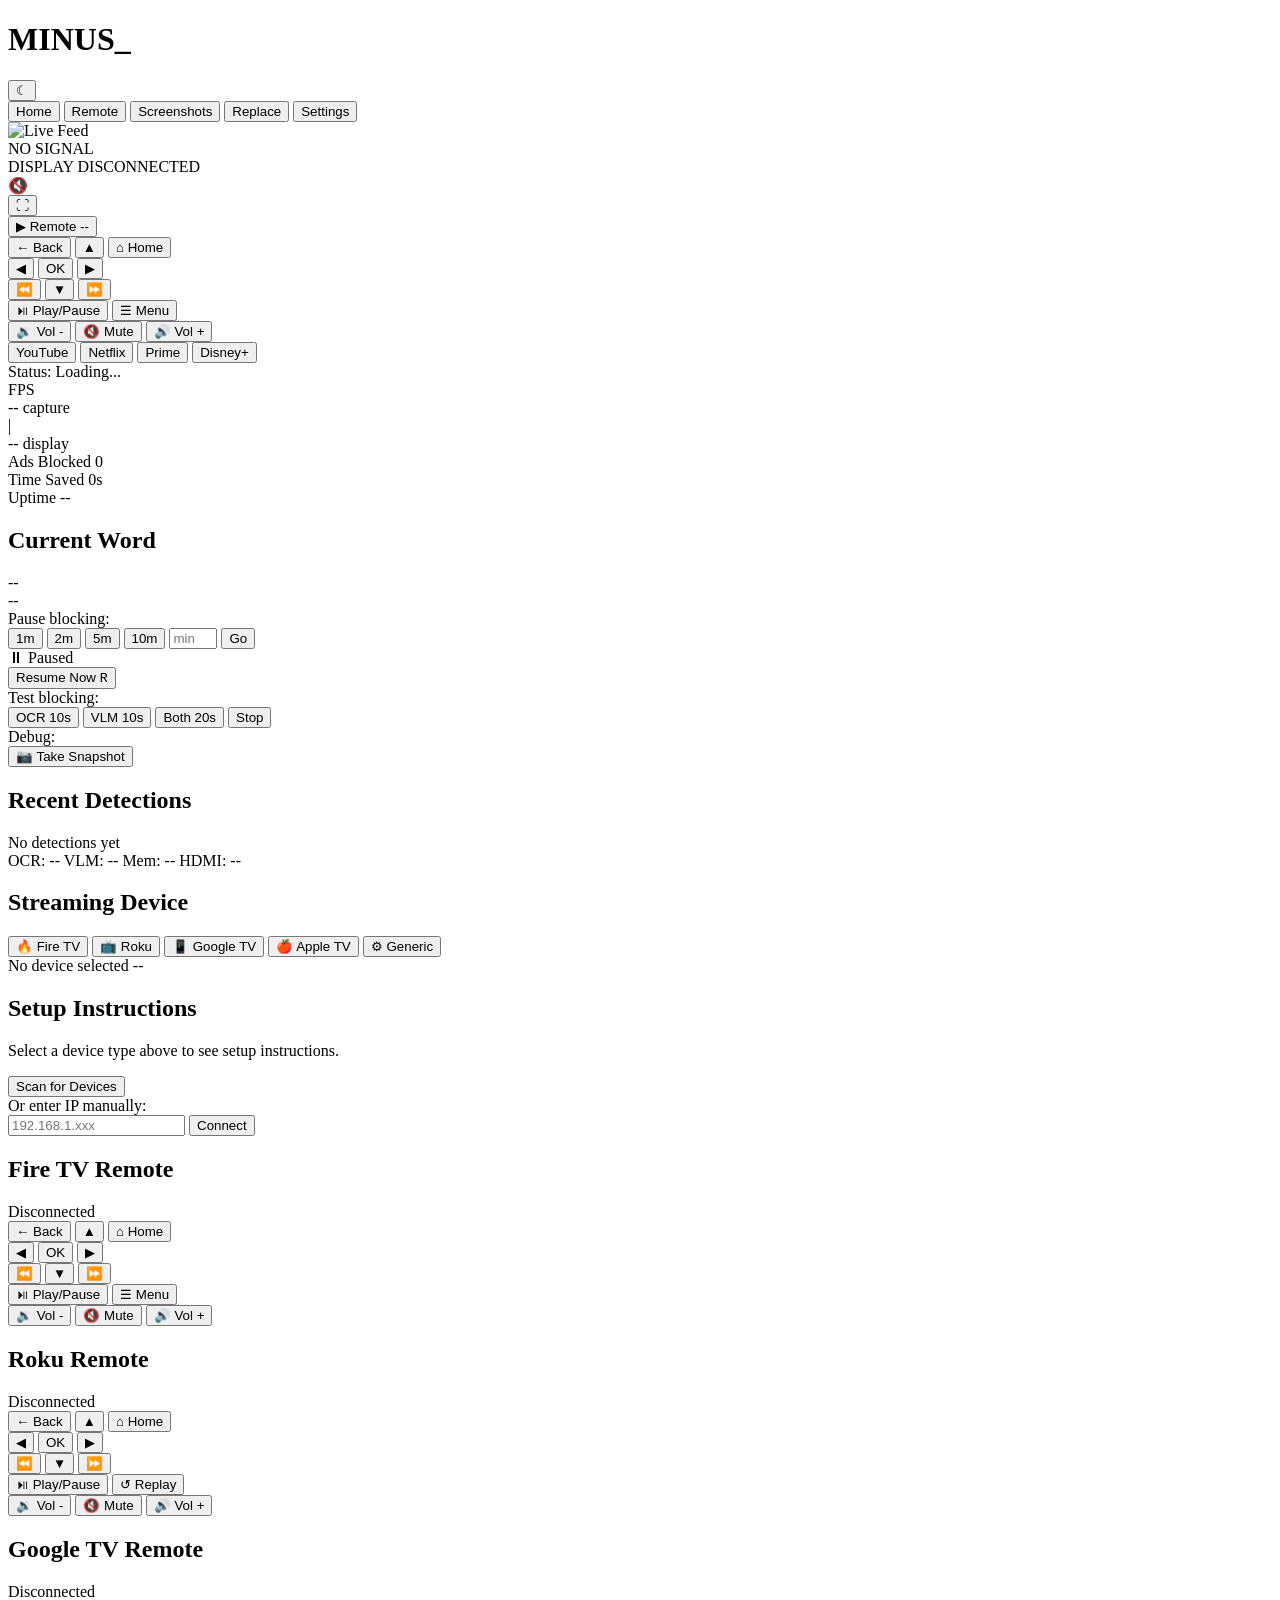
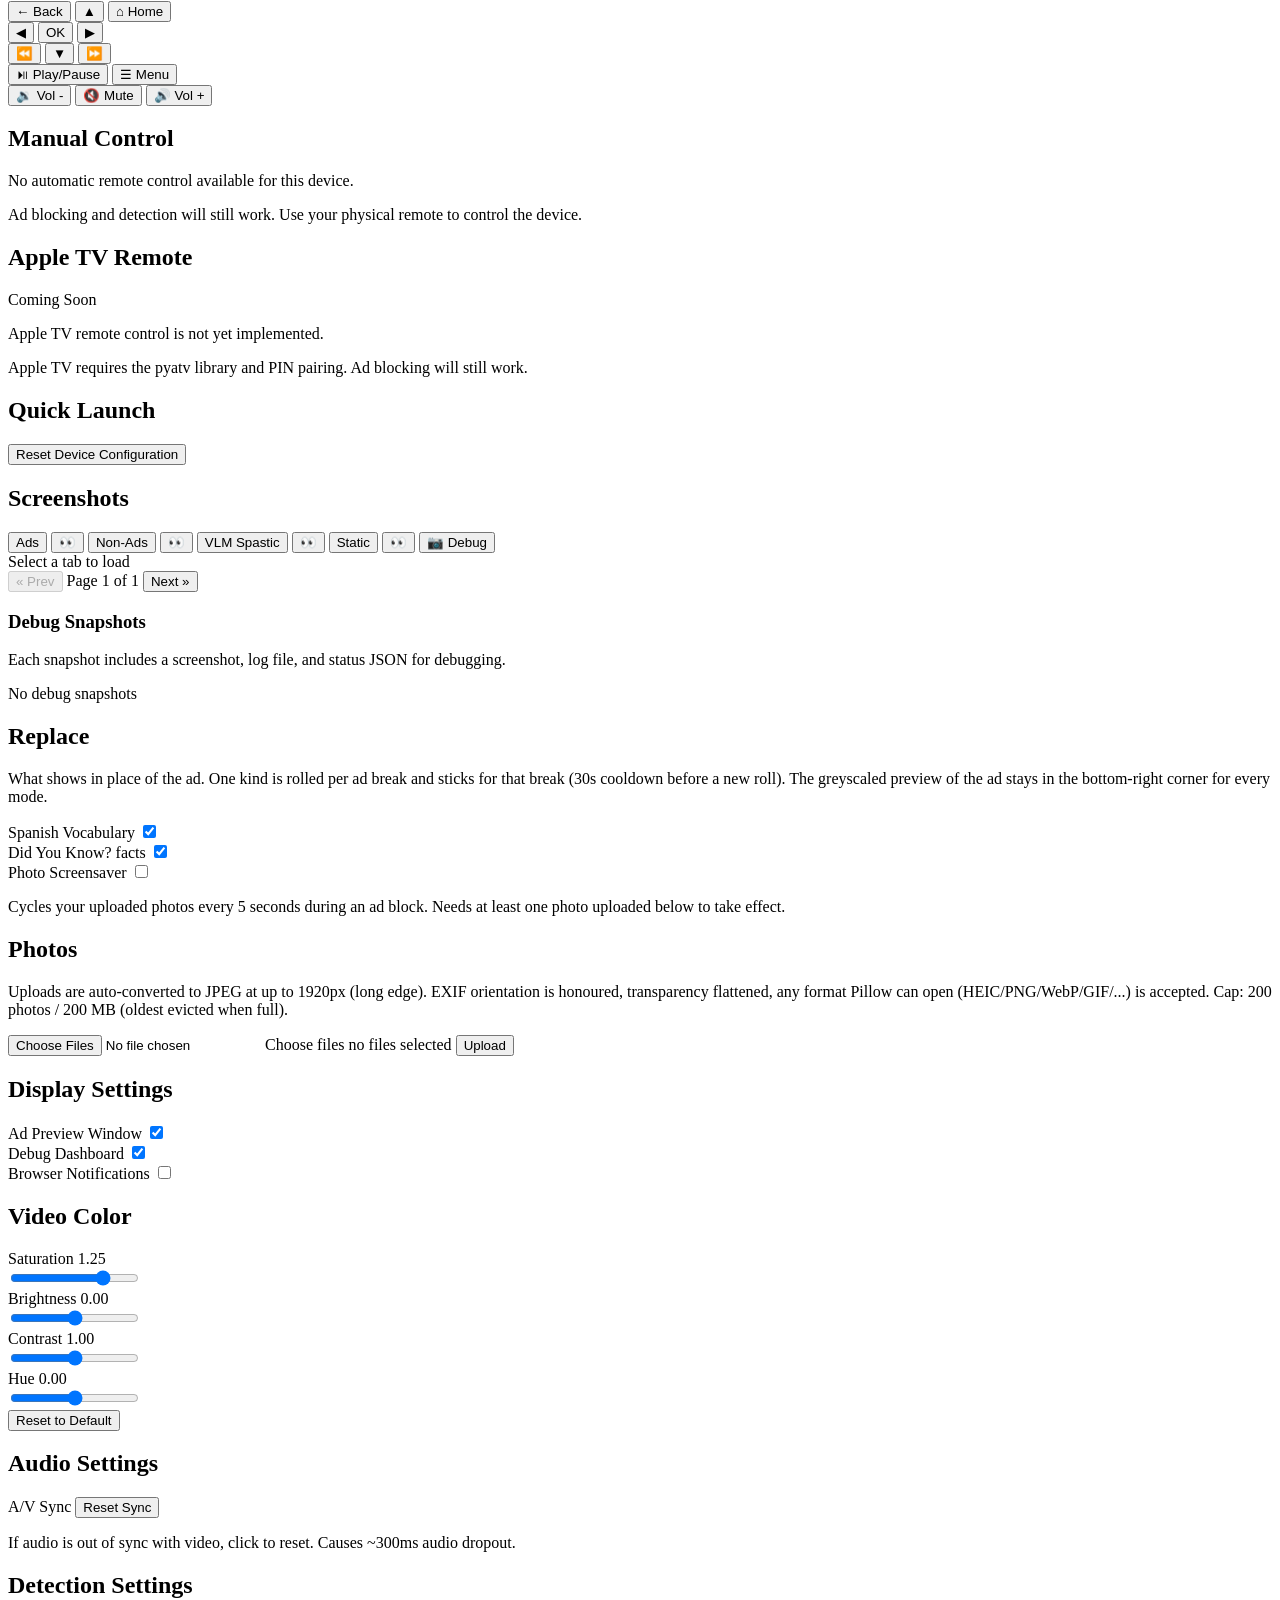
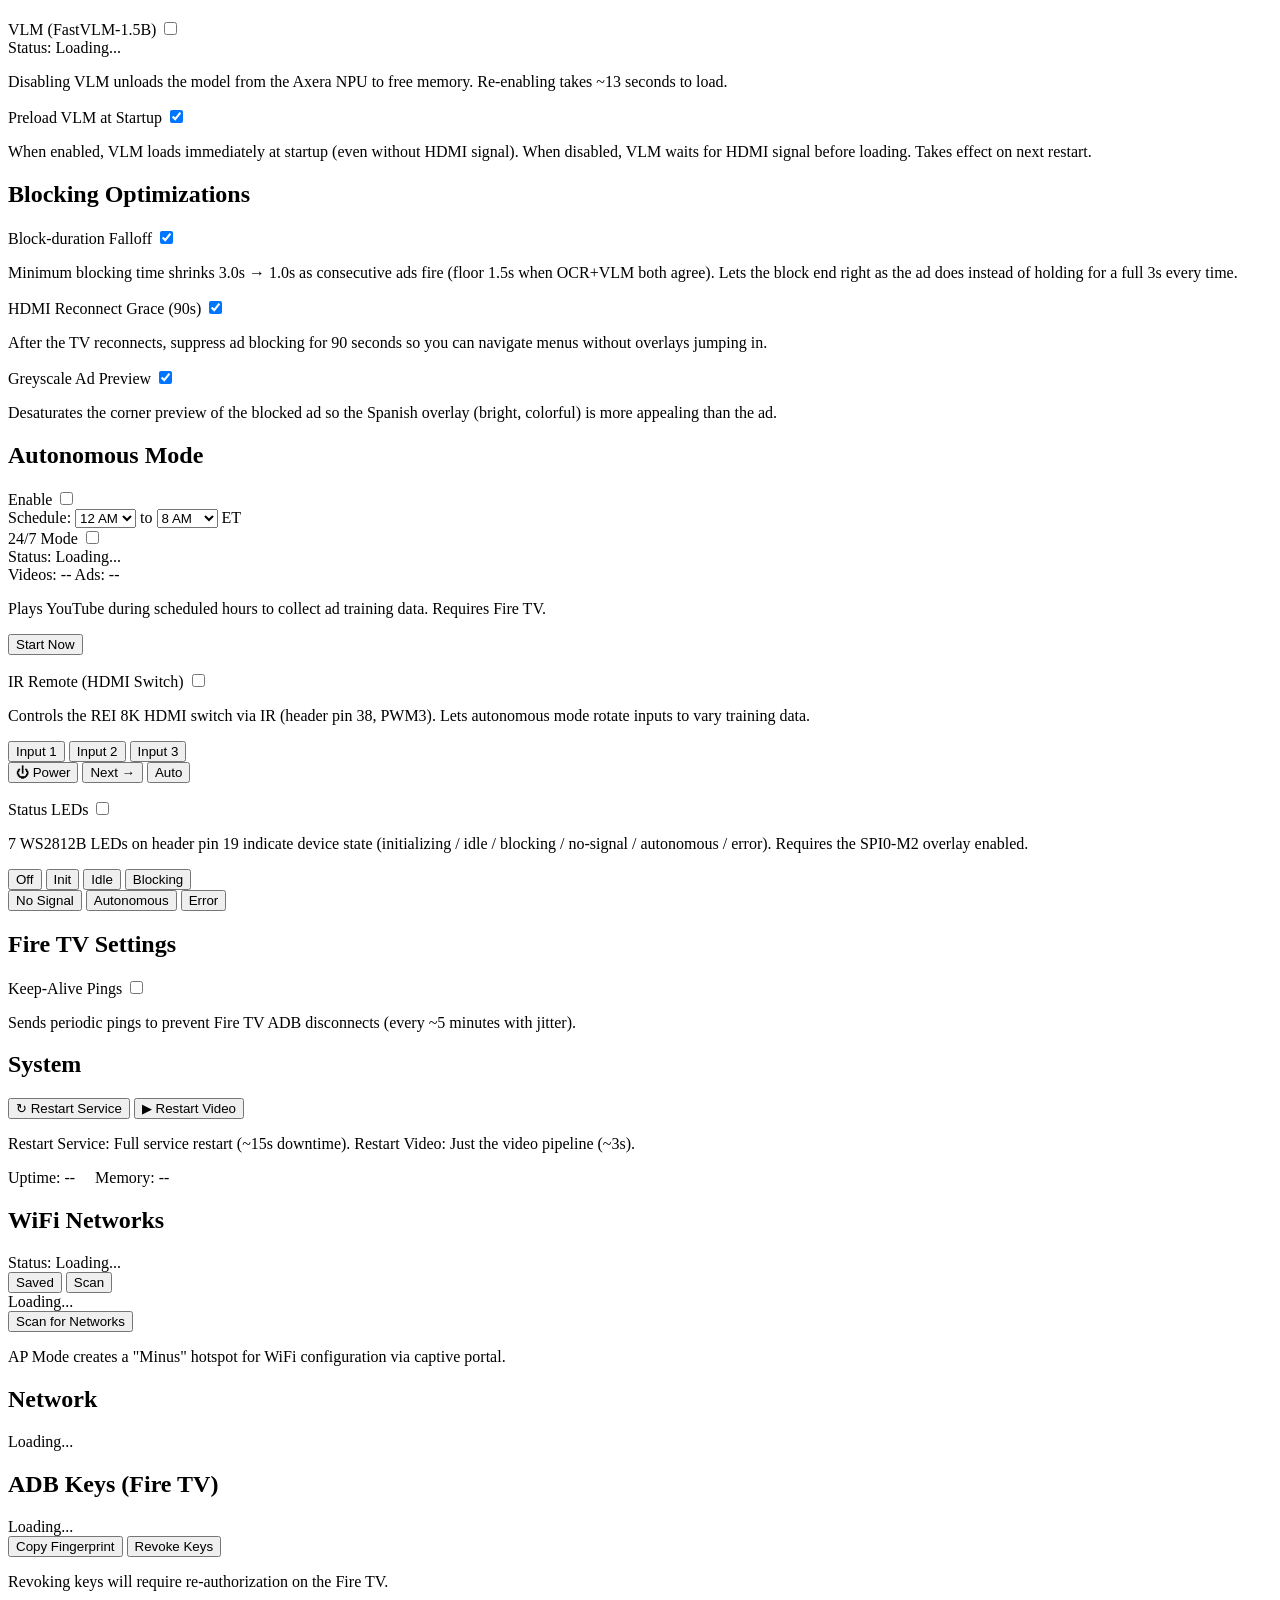
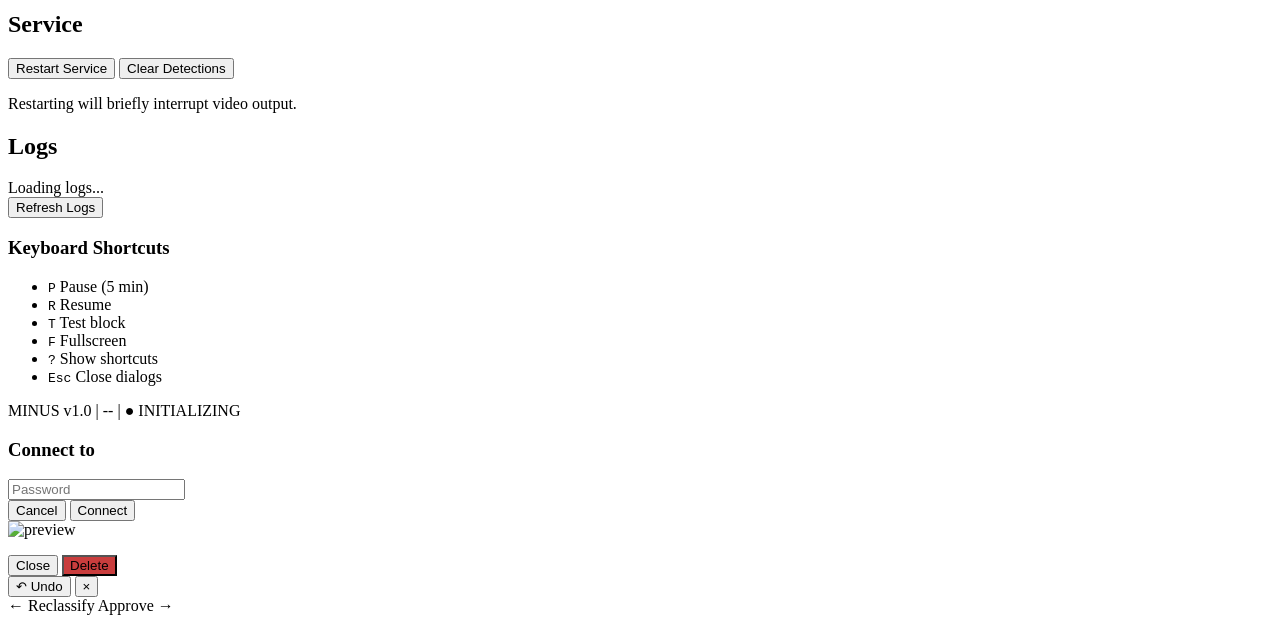
==== commit af1ec26b: "feat(leds): WS2812B status strip with state machine + integration hooks Adds a 7-LED WS2812B status " ====
--- a/src/templates/index.html
+++ b/src/templates/index.html
@@ -697,6 +697,32 @@
                         </div>
                     </div>
                     <div class="ir-status-line" id="ir-status-line"></div>
+                </div>
+
+                <!-- Status LED strip (WS2812B on SPI0 MOSI) -->
+                <div class="setting-item" style="margin-top: 1rem;">
+                    <span class="setting-label">Status LEDs</span>
+                    <label class="toggle-switch">
+                        <input type="checkbox" id="leds-toggle" onchange="toggleStatusLEDs(this.checked)">
+                        <span class="toggle-slider"></span>
+                    </label>
+                </div>
+                <p class="help-text" id="leds-help-text">7 WS2812B LEDs on header pin 19 indicate device state (initializing / idle / blocking / no-signal / autonomous / error). Requires the SPI0-M2 overlay enabled.</p>
+                <div id="leds-state-panel" class="hidden" style="margin-top: 0.75rem;">
+                    <div class="remote-grid compact">
+                        <div class="remote-row">
+                            <button class="remote-btn select" data-led-state="off" onclick="setStatusLEDState('off')">Off</button>
+                            <button class="remote-btn select" data-led-state="initializing" onclick="setStatusLEDState('initializing')">Init</button>
+                            <button class="remote-btn select" data-led-state="idle" onclick="setStatusLEDState('idle')">Idle</button>
+                            <button class="remote-btn select" data-led-state="blocking" onclick="setStatusLEDState('blocking')">Blocking</button>
+                        </div>
+                        <div class="remote-row">
+                            <button class="remote-btn" data-led-state="no_signal" onclick="setStatusLEDState('no_signal')">No Signal</button>
+                            <button class="remote-btn nav" data-led-state="autonomous" onclick="setStatusLEDState('autonomous')">Autonomous</button>
+                            <button class="remote-btn" data-led-state="error" onclick="setStatusLEDState('error')">Error</button>
+                        </div>
+                    </div>
+                    <div class="ir-status-line" id="leds-status-line"></div>
                 </div>
             </section>
 
@@ -1802,6 +1828,106 @@
 
         function setIRStatus(text, isError) {
             const el = document.getElementById('ir-status-line');
+            if (!el) return;
+            el.textContent = text;
+            el.style.color = isError ? 'var(--danger)' : 'var(--text-secondary)';
+        }
+
+        // =========================================================================
+        // Status LEDs (WS2812B strip on SPI0 MOSI)
+        // =========================================================================
+        async function loadStatusLEDs() {
+            try {
+                const r = await fetch('/api/leds/status');
+                const data = await r.json();
+                const toggle = document.getElementById('leds-toggle');
+                const panel = document.getElementById('leds-state-panel');
+                const help = document.getElementById('leds-help-text');
+                const defaultHelp = '7 WS2812B LEDs on header pin 19 indicate device state (initializing / idle / blocking / no-signal / autonomous / error). Requires the SPI0-M2 overlay enabled.';
+
+                if (!data.available) {
+                    toggle.checked = !!data.enabled;
+                    toggle.disabled = true;
+                    panel.classList.add('hidden');
+                    help.textContent = 'SPI hardware not detected (/dev/spidev0.0 missing). Run install.sh or enable the rk3588-spi0-m2-cs0-spidev overlay and reboot.';
+                    setLEDStatus(data.last_error || 'hardware unavailable', true);
+                    return;
+                }
+                toggle.disabled = false;
+                toggle.checked = !!data.enabled;
+                panel.classList.toggle('hidden', !data.enabled);
+                highlightLEDState(data.state);
+
+                // Surface a runtime SPI error (e.g. wire pulled mid-run): the
+                // controller auto-stops itself, the toggle remains "on" so the
+                // user sees the intent + the cause. Toggle off → on retries.
+                if (data.last_error) {
+                    help.textContent = defaultHelp + ' (auto-stopped — toggle off then on to retry after fixing wiring.)';
+                    setLEDStatus(data.last_error, true);
+                } else {
+                    help.textContent = defaultHelp;
+                    if (data.enabled) {
+                        setLEDStatus(`state: ${data.state}`, false);
+                    } else {
+                        setLEDStatus('disabled', false);
+                    }
+                }
+            } catch (e) {
+                console.error('Failed to load LED status:', e);
+            }
+        }
+
+        async function toggleStatusLEDs(enabled) {
+            const panel = document.getElementById('leds-state-panel');
+            const toggle = document.getElementById('leds-toggle');
+            try {
+                const endpoint = enabled ? '/api/leds/enable' : '/api/leds/disable';
+                const r = await fetch(endpoint, { method: 'POST' });
+                const data = await r.json();
+                if (!data.success) {
+                    toggle.checked = !enabled;
+                    setLEDStatus(data.error || 'failed', true);
+                    return;
+                }
+                panel.classList.toggle('hidden', !enabled);
+                setLEDStatus(enabled ? 'enabled — idle' : 'disabled', false);
+                if (enabled) highlightLEDState('idle');
+            } catch (e) {
+                toggle.checked = !enabled;
+                setLEDStatus('error: ' + e, true);
+            }
+        }
+
+        async function setStatusLEDState(state) {
+            setLEDStatus(`switching to ${state}…`, false);
+            try {
+                const r = await fetch('/api/leds/state', {
+                    method: 'POST',
+                    headers: { 'Content-Type': 'application/json' },
+                    body: JSON.stringify({ state }),
+                });
+                const data = await r.json();
+                if (data.success) {
+                    setLEDStatus(`state: ${state}`, false);
+                    highlightLEDState(state);
+                } else {
+                    setLEDStatus(data.error || 'failed', true);
+                }
+            } catch (e) {
+                setLEDStatus('error: ' + e, true);
+            }
+        }
+
+        function highlightLEDState(state) {
+            const panel = document.getElementById('leds-state-panel');
+            if (!panel) return;
+            panel.querySelectorAll('button[data-led-state]').forEach(b => {
+                b.classList.toggle('active', b.dataset.ledState === state);
+            });
+        }
+
+        function setLEDStatus(text, isError) {
+            const el = document.getElementById('leds-status-line');
             if (!el) return;
             el.textContent = text;
             el.style.color = isError ? 'var(--danger)' : 'var(--text-secondary)';
@@ -2975,6 +3101,7 @@
         loadVLMPreloadSetting();
         loadOptimizationSettings();
         loadIRStatus();
+        loadStatusLEDs();
         loadReplacementModes();
         loadPhotoLibrary();
         updateAutonomousModeStatus();
@@ -2987,6 +3114,7 @@
         setInterval(updateFireTVStatus, 5000);
         setInterval(updateVLMStatus, 3000);
         setInterval(updateAutonomousModeStatus, 5000);
+        setInterval(loadStatusLEDs, 2500);
     // =========================================================================
     // Screenshot Review Modal (Tinder-style swipe classification)
     // =========================================================================
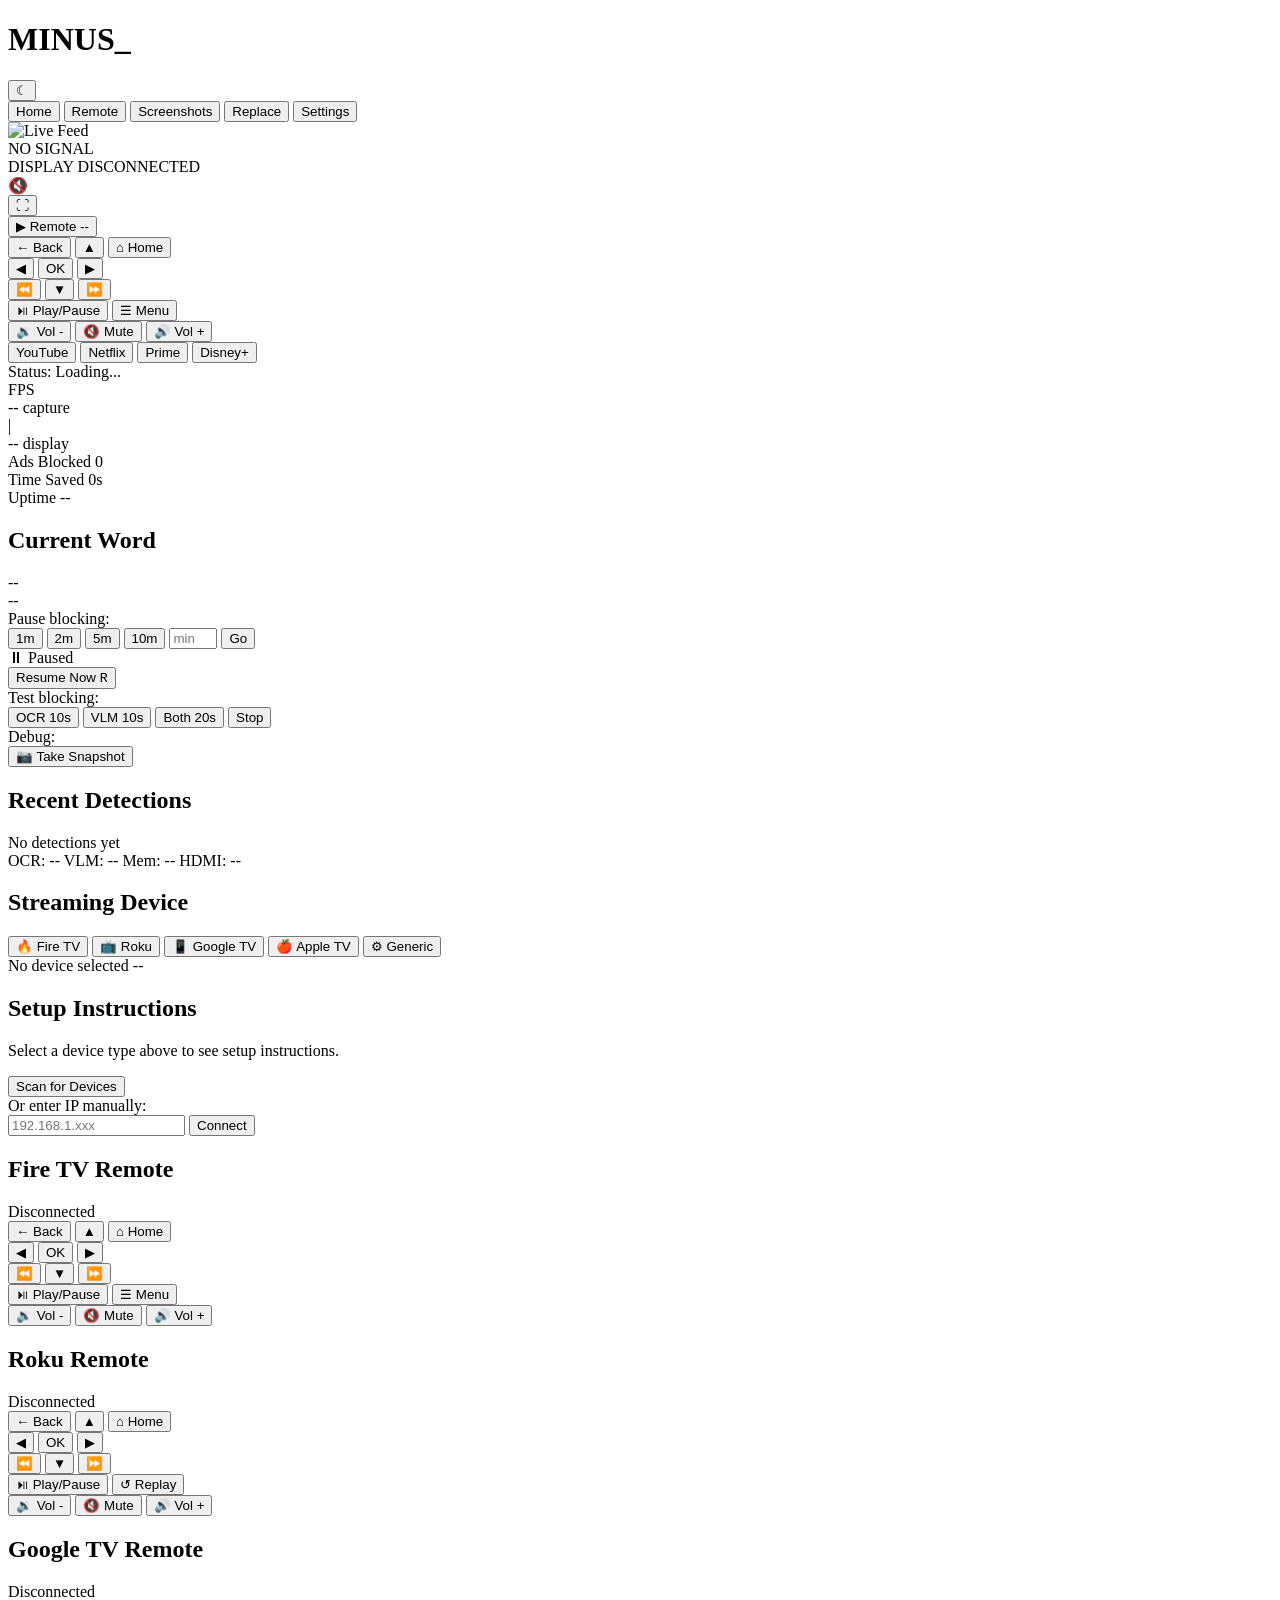
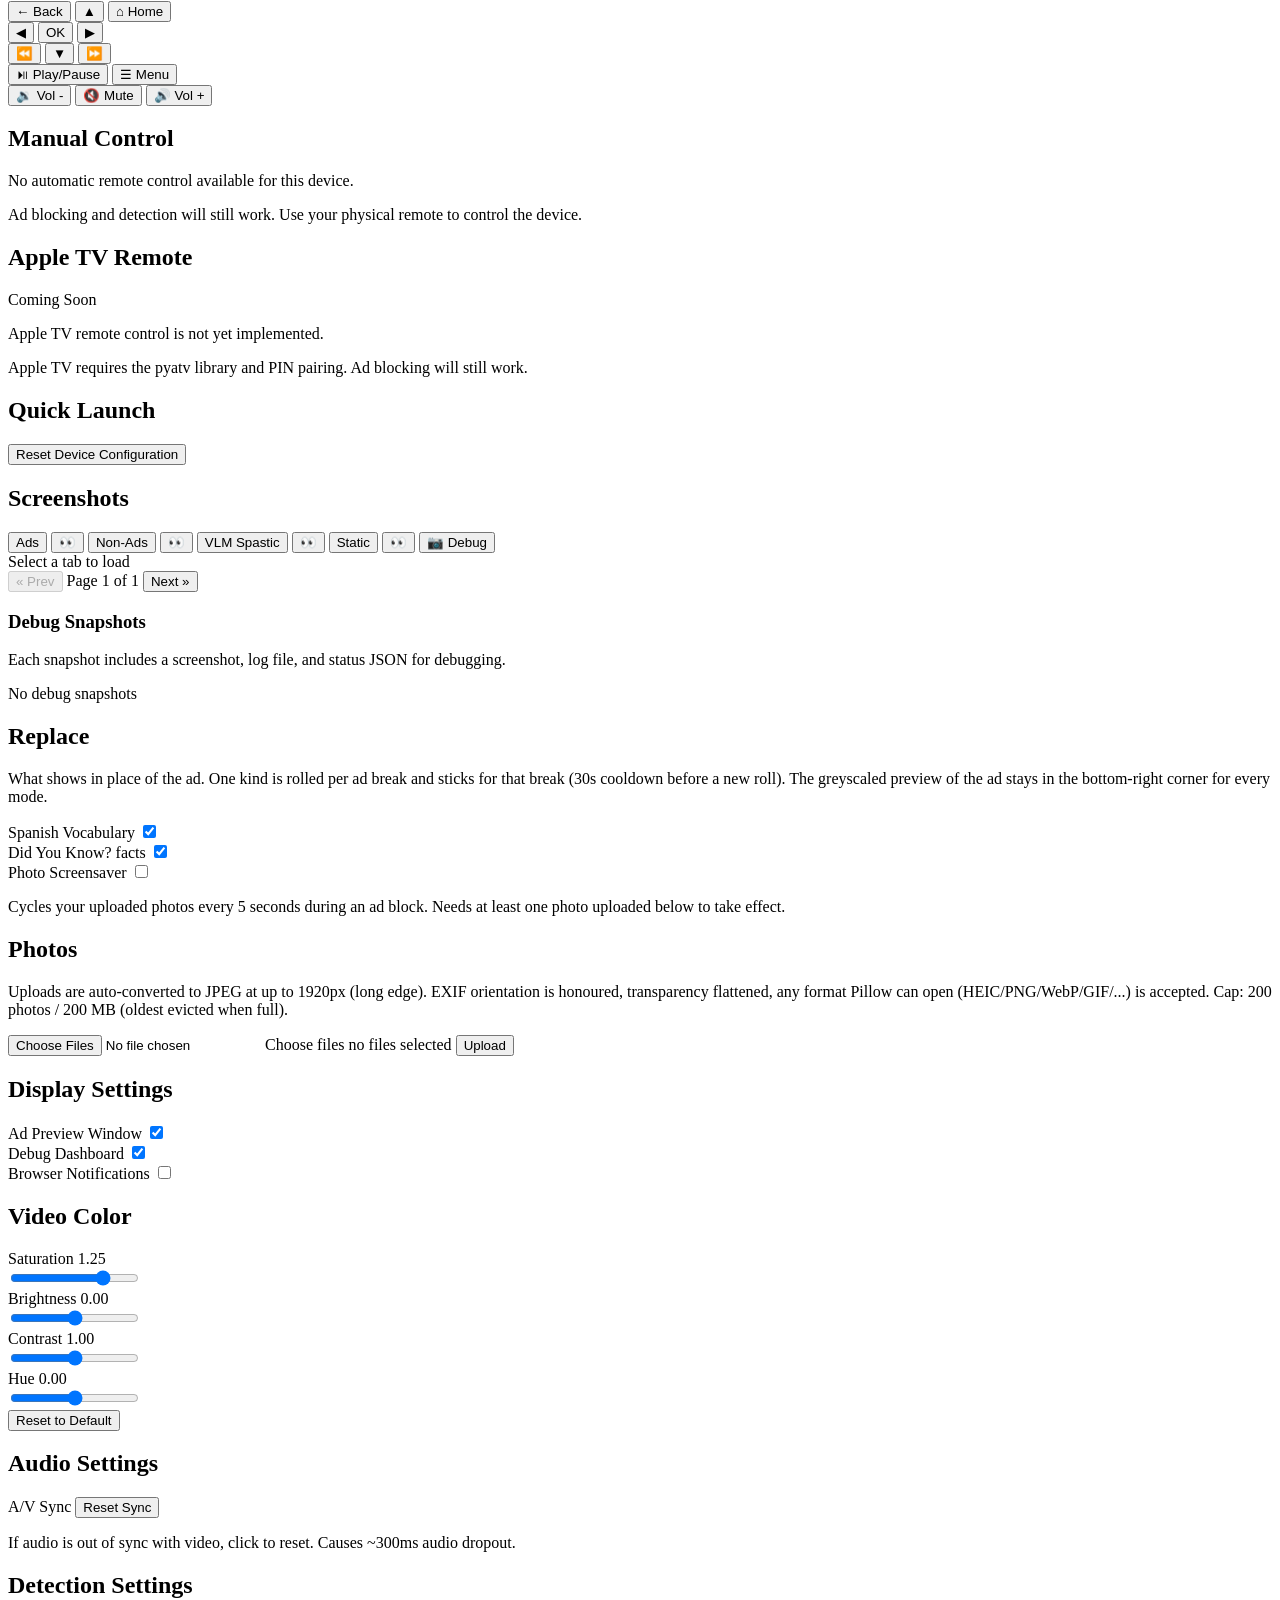
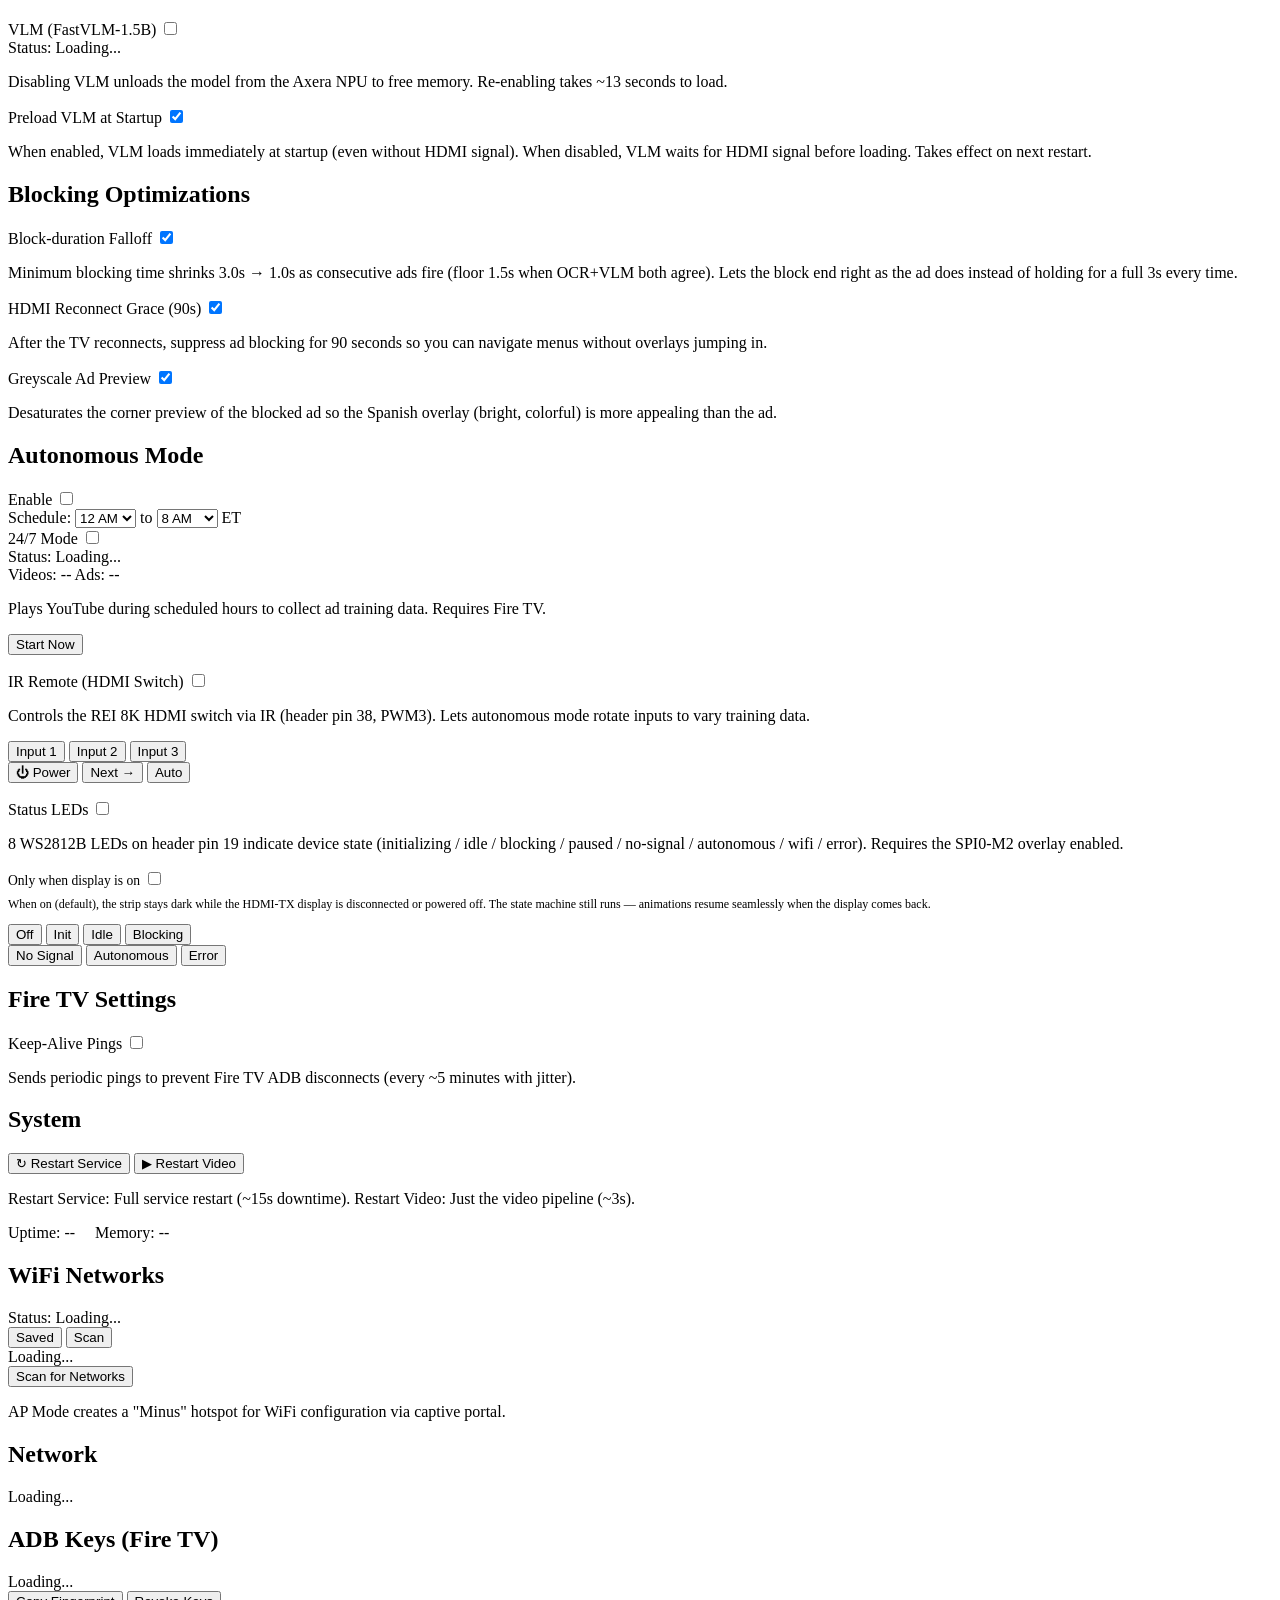
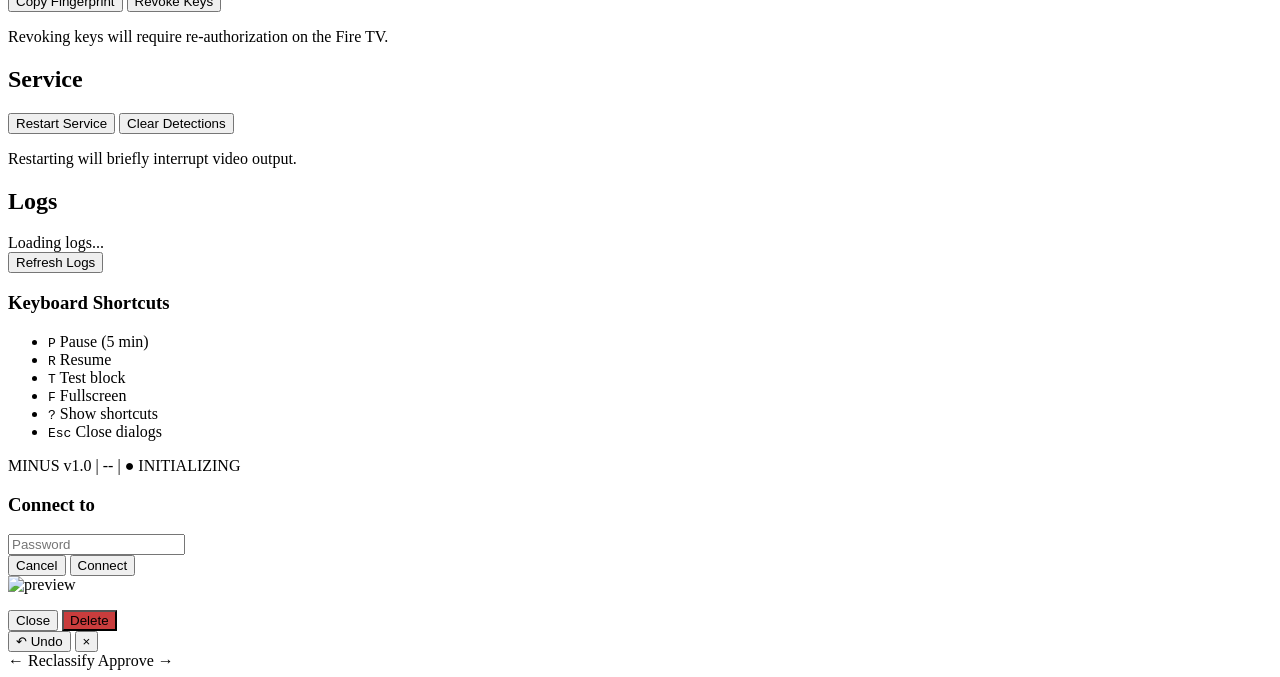
==== commit e8b7bf14: "feat(leds): gate strip on HDMI-TX display connection Adds an opt-out 'only when display is on' toggl" ====
--- a/src/templates/index.html
+++ b/src/templates/index.html
@@ -707,8 +707,16 @@
                         <span class="toggle-slider"></span>
                     </label>
                 </div>
-                <p class="help-text" id="leds-help-text">7 WS2812B LEDs on header pin 19 indicate device state (initializing / idle / blocking / no-signal / autonomous / error). Requires the SPI0-M2 overlay enabled.</p>
+                <p class="help-text" id="leds-help-text">8 WS2812B LEDs on header pin 19 indicate device state (initializing / idle / blocking / paused / no-signal / autonomous / wifi / error). Requires the SPI0-M2 overlay enabled.</p>
                 <div id="leds-state-panel" class="hidden" style="margin-top: 0.75rem;">
+                    <div class="setting-item" style="margin-bottom: 0.5rem;">
+                        <span class="setting-label" style="font-size: 0.85rem;">Only when display is on</span>
+                        <label class="toggle-switch">
+                            <input type="checkbox" id="leds-require-display-toggle" onchange="toggleLEDRequireDisplay(this.checked)">
+                            <span class="toggle-slider"></span>
+                        </label>
+                    </div>
+                    <p class="help-text" style="font-size: 0.75rem; margin-top: 0;">When on (default), the strip stays dark while the HDMI-TX display is disconnected or powered off. The state machine still runs — animations resume seamlessly when the display comes back.</p>
                     <div class="remote-grid compact">
                         <div class="remote-row">
                             <button class="remote-btn select" data-led-state="off" onclick="setStatusLEDState('off')">Off</button>
@@ -1867,13 +1875,46 @@
                 } else {
                     help.textContent = defaultHelp;
                     if (data.enabled) {
-                        setLEDStatus(`state: ${data.state}`, false);
+                        if (data.gated) {
+                            setLEDStatus(`state: ${data.state} (gated — display off, strip dark)`, false);
+                        } else {
+                            setLEDStatus(`state: ${data.state}`, false);
+                        }
                     } else {
                         setLEDStatus('disabled', false);
                     }
                 }
             } catch (e) {
                 console.error('Failed to load LED status:', e);
+            }
+        }
+
+        async function loadLEDRequireDisplay() {
+            try {
+                const r = await fetch('/api/leds/require_display');
+                const data = await r.json();
+                const toggle = document.getElementById('leds-require-display-toggle');
+                if (toggle) toggle.checked = !!data.leds_require_display;
+            } catch (e) {
+                console.error('Failed to load LED display-gate:', e);
+            }
+        }
+
+        async function toggleLEDRequireDisplay(enabled) {
+            try {
+                const r = await fetch('/api/leds/require_display', {
+                    method: 'POST',
+                    headers: { 'Content-Type': 'application/json' },
+                    body: JSON.stringify({ enabled }),
+                });
+                const data = await r.json();
+                if (!data.success) {
+                    setLEDStatus(data.error || 'failed to update display-gate', true);
+                }
+                // Refresh status to pick up the new gated reading.
+                loadStatusLEDs();
+            } catch (e) {
+                setLEDStatus('error: ' + e, true);
             }
         }
 
@@ -3102,6 +3143,7 @@
         loadOptimizationSettings();
         loadIRStatus();
         loadStatusLEDs();
+        loadLEDRequireDisplay();
         loadReplacementModes();
         loadPhotoLibrary();
         updateAutonomousModeStatus();
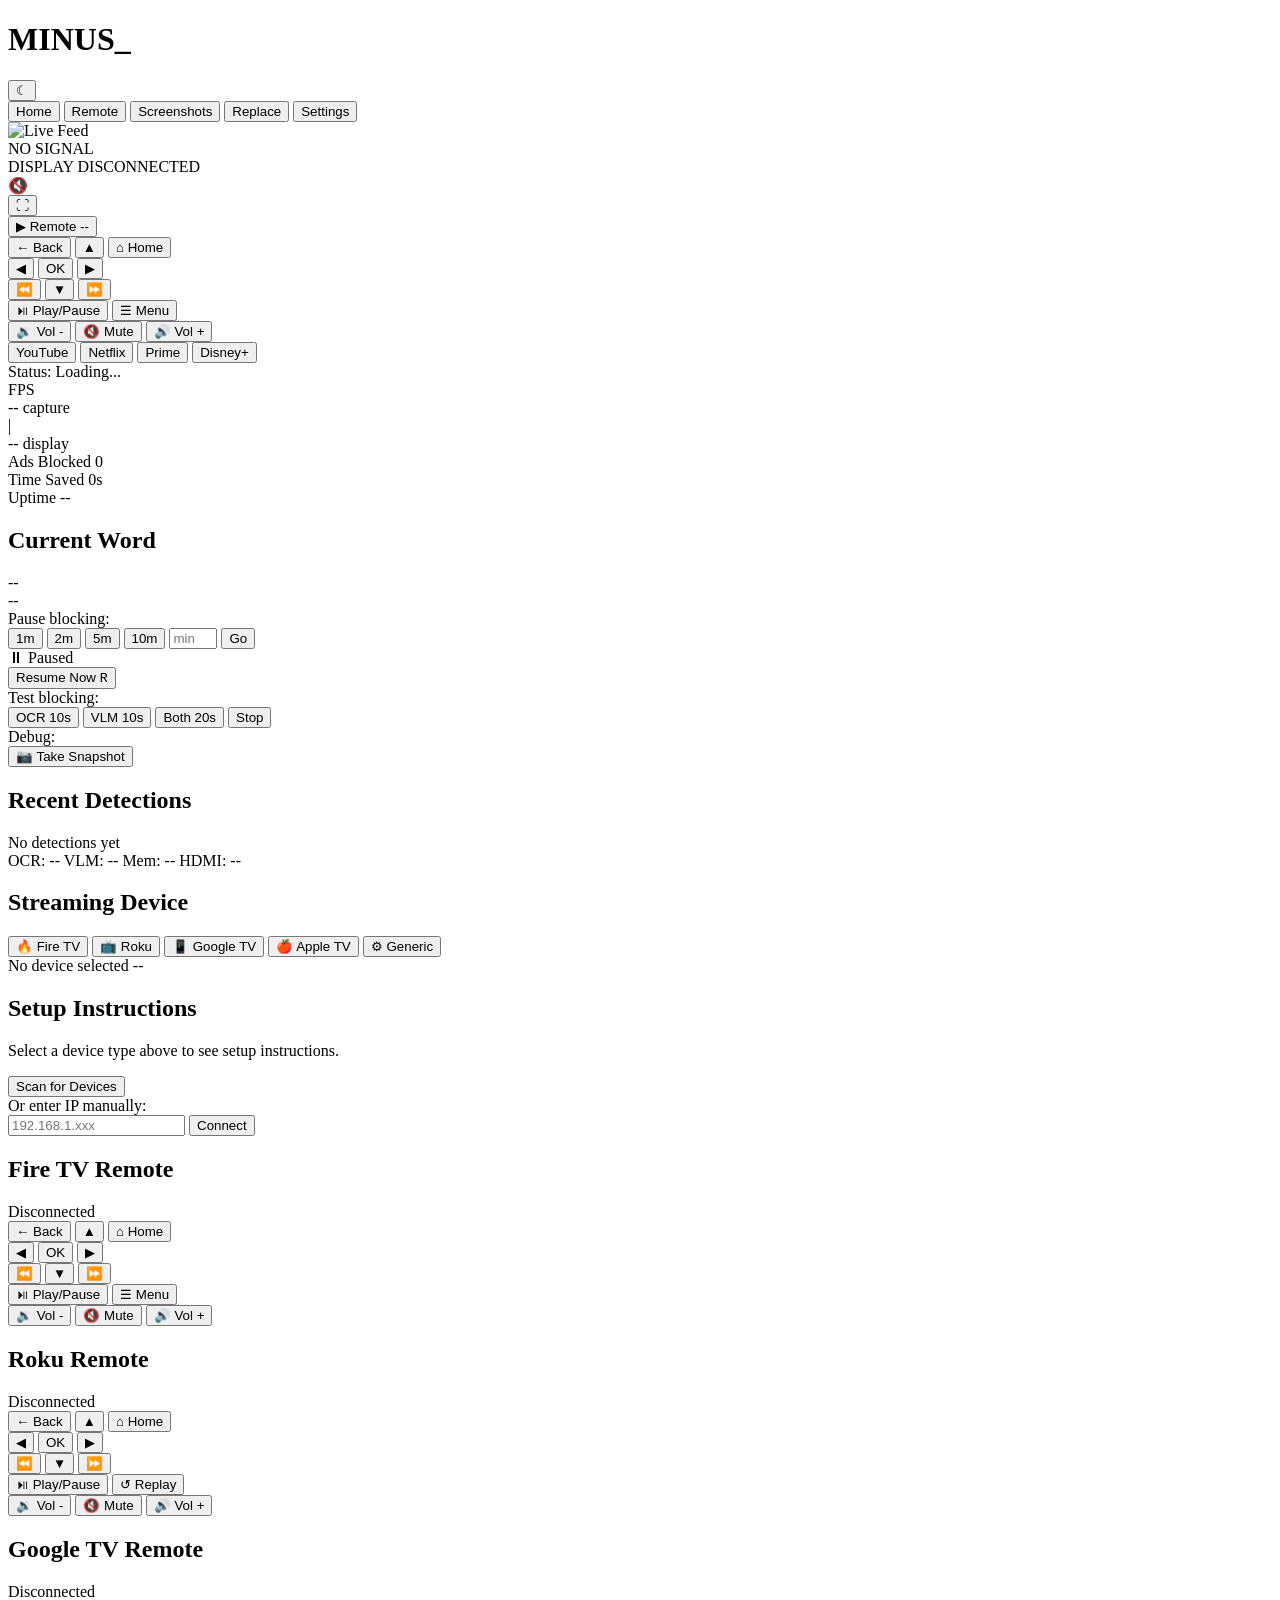
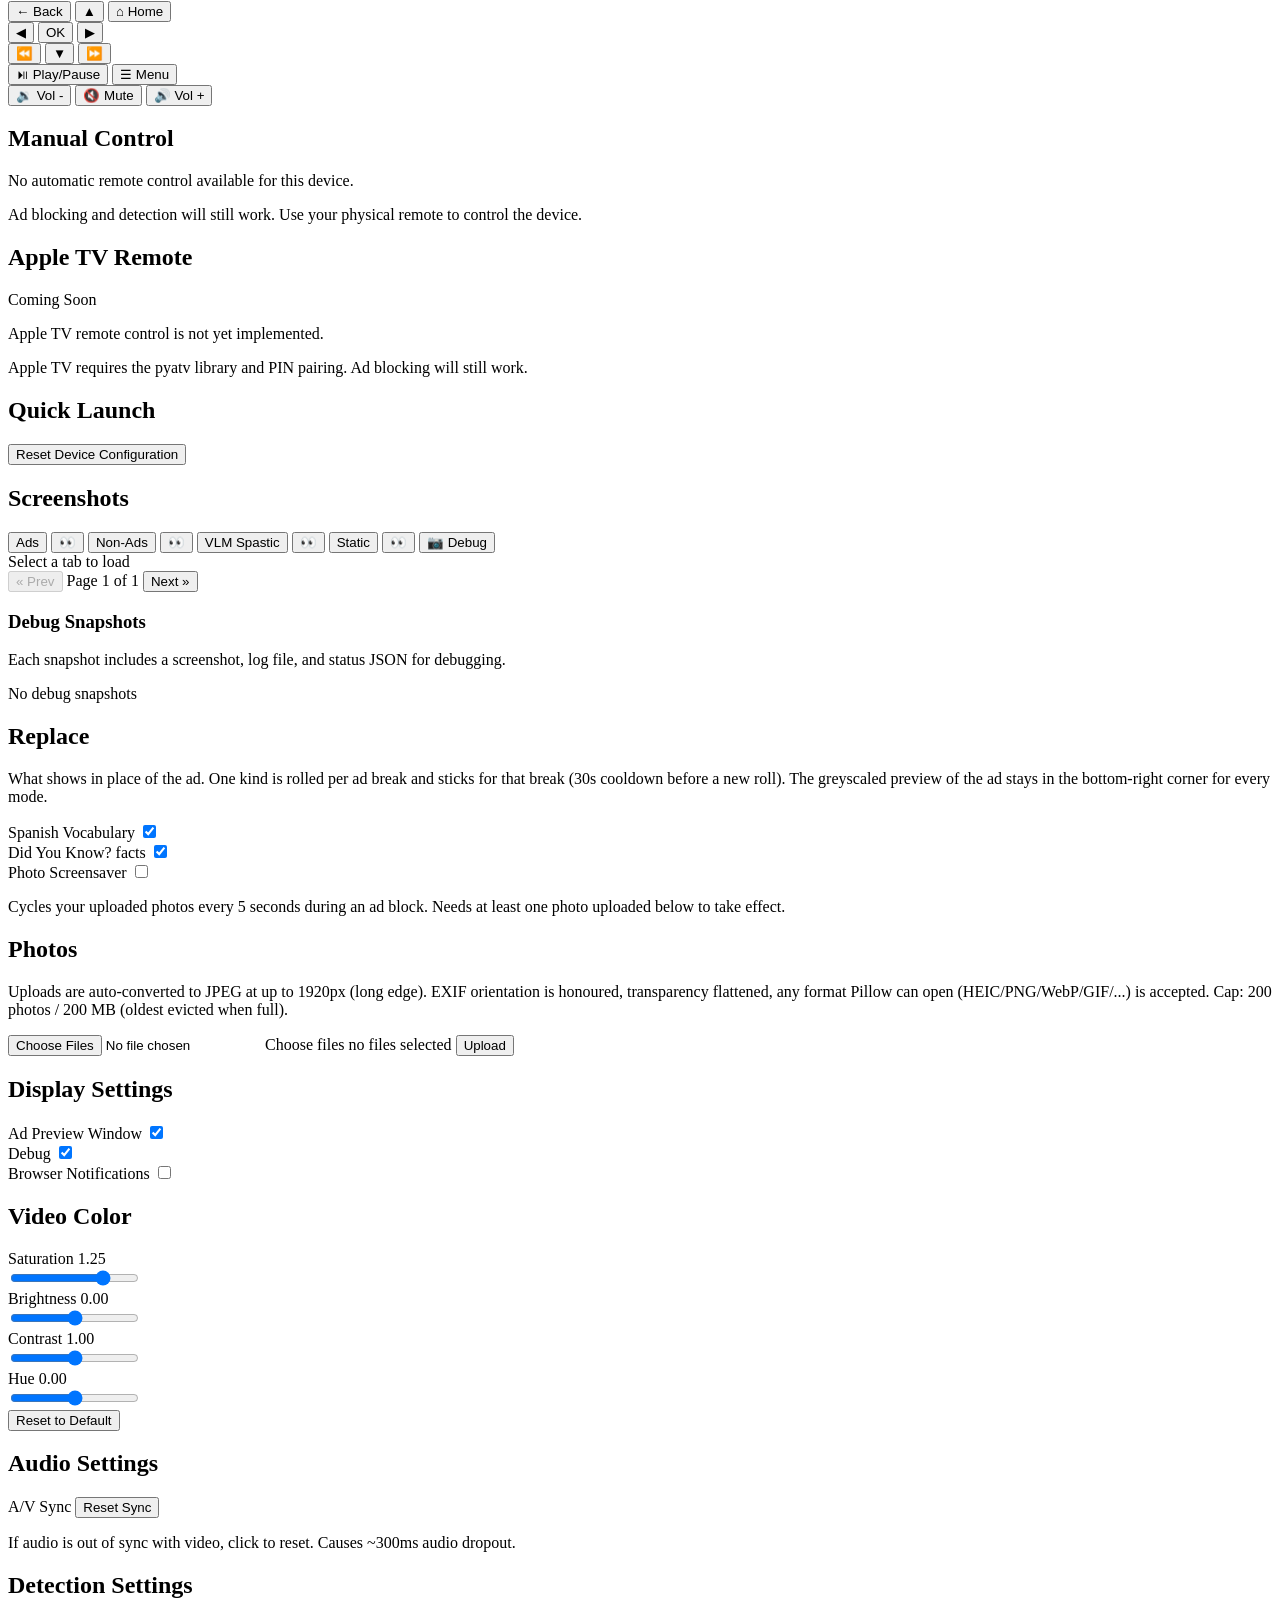
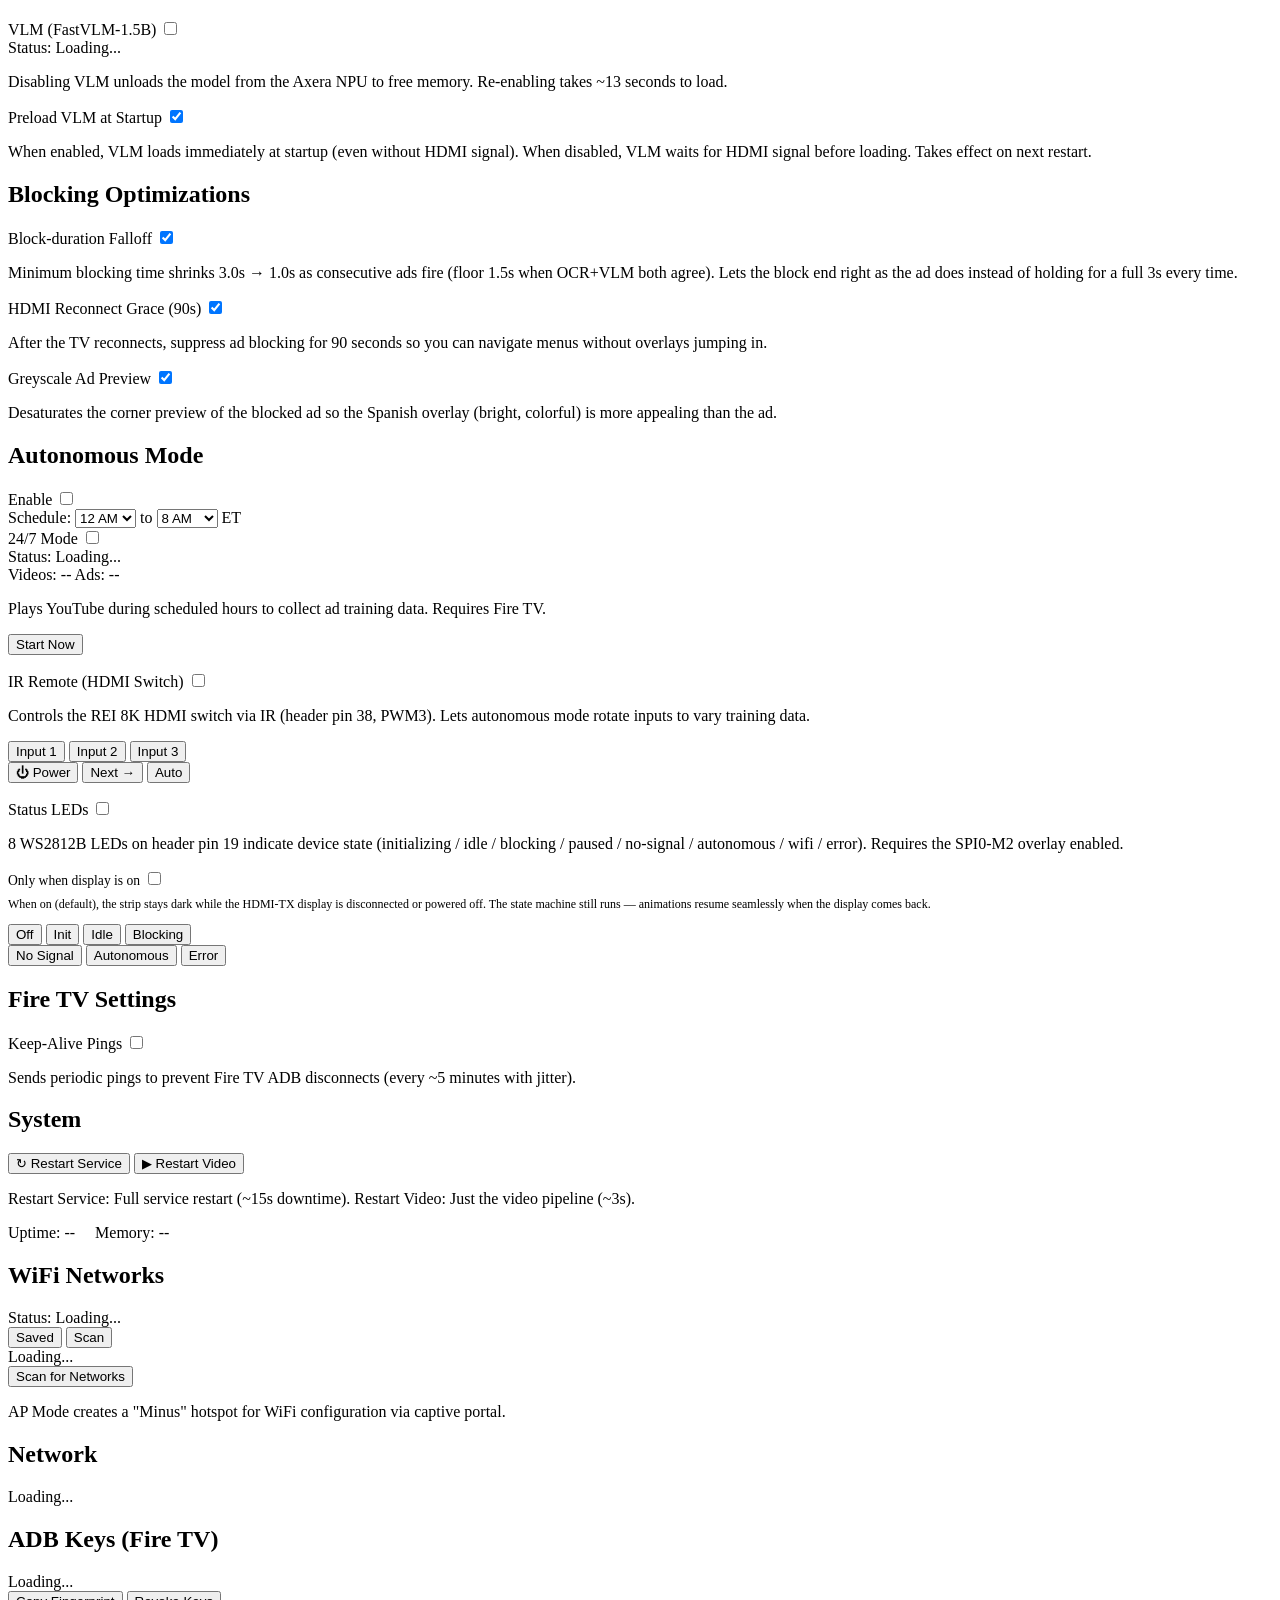
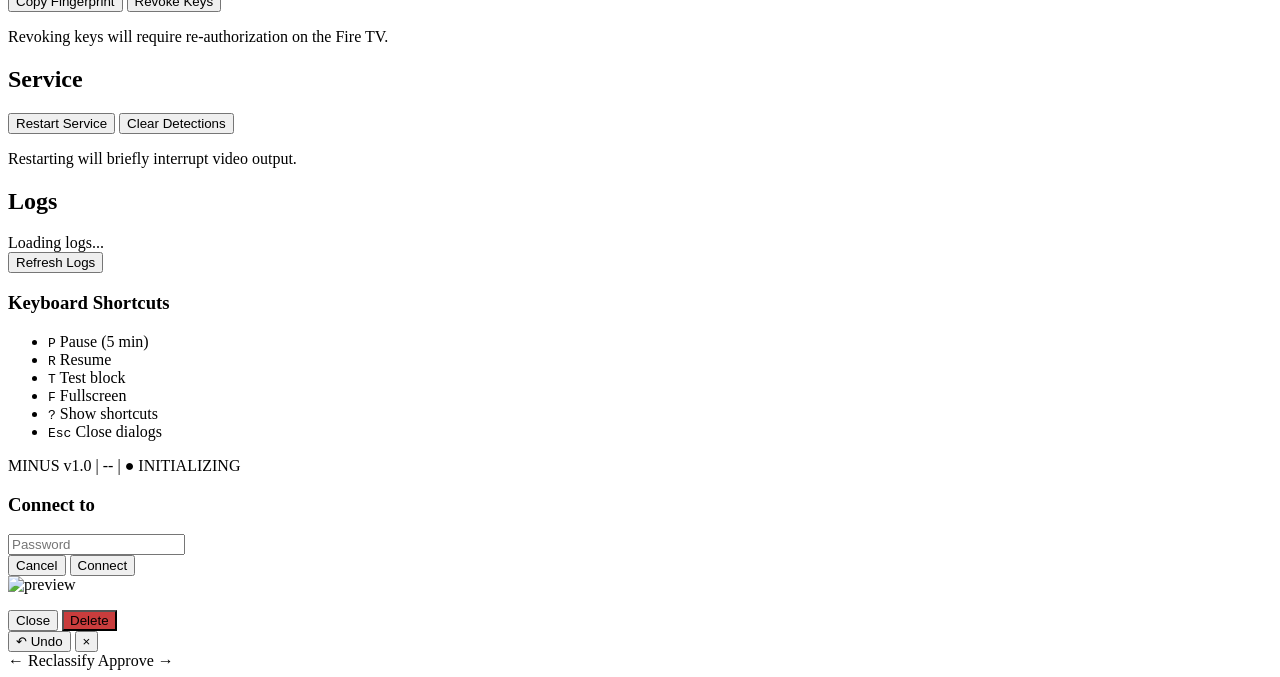
==== commit 579d3a59: "feat(blocking): unify Debug toggle + add top-right OCR-trigger snippet The blocking overlay grew a t" ====
--- a/src/templates/index.html
+++ b/src/templates/index.html
@@ -488,8 +488,8 @@
                         <span class="toggle-slider"></span>
                     </label>
                 </div>
-                <div class="setting-item">
-                    <span class="setting-label">Debug Dashboard</span>
+                <div class="setting-item" title="Header, bottom-left stats dashboard, and top-right OCR snippet on the blocking overlay">
+                    <span class="setting-label">Debug</span>
                     <label class="toggle-switch">
                         <input type="checkbox" id="debug-toggle" checked onchange="toggleDebugOverlay(this.checked)">
                         <span class="toggle-slider"></span>
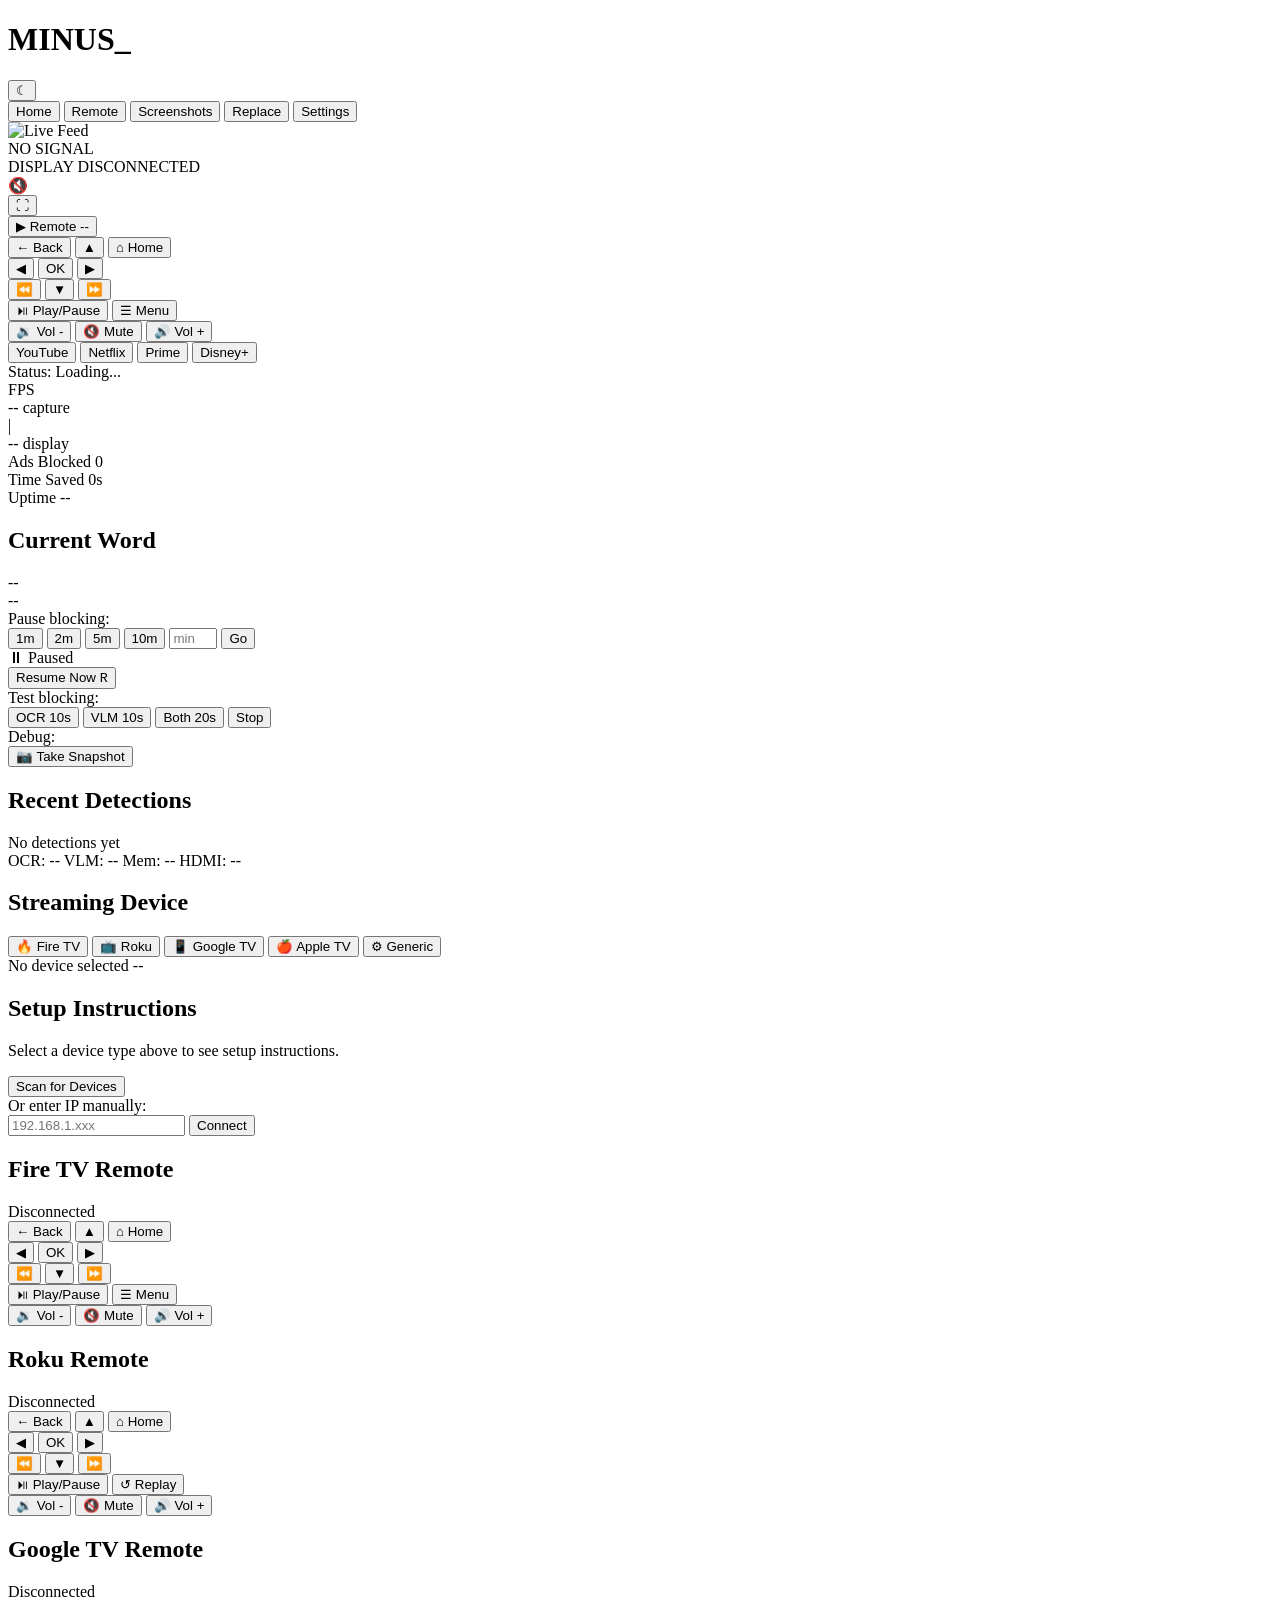
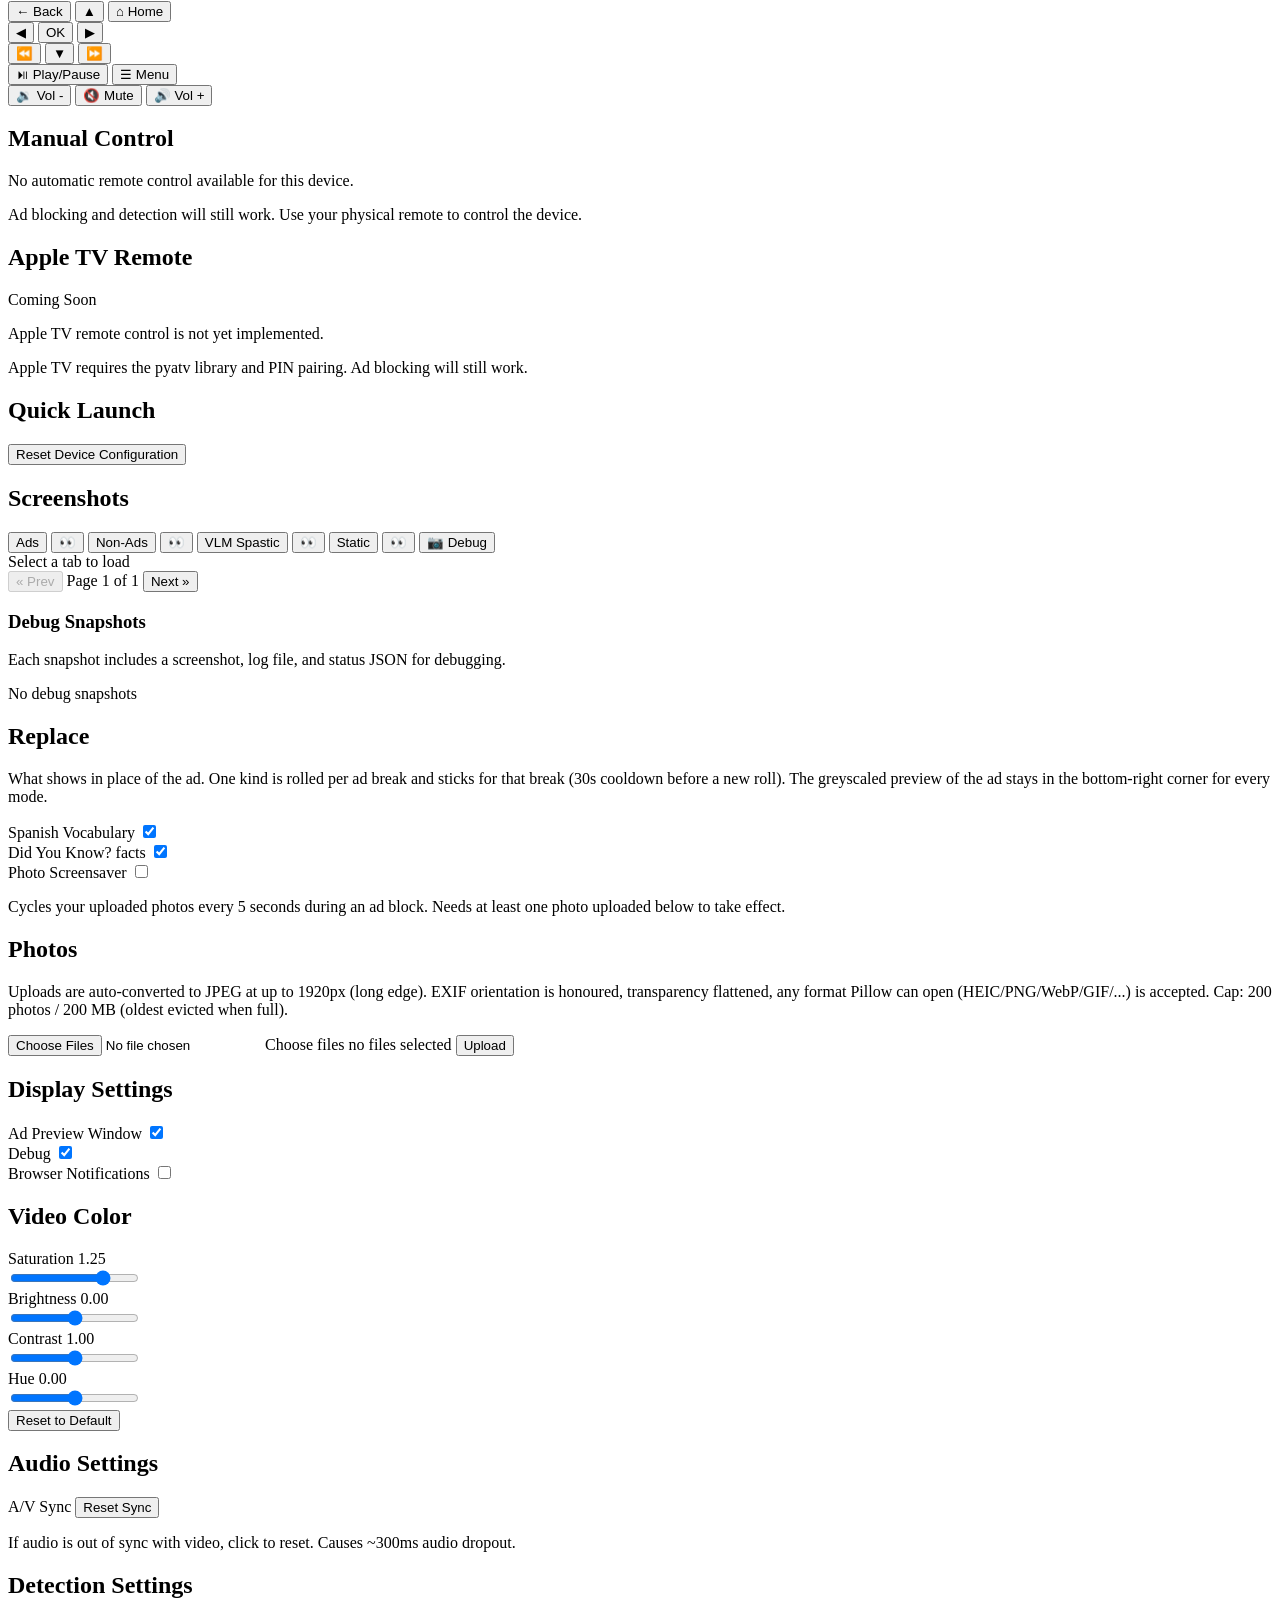
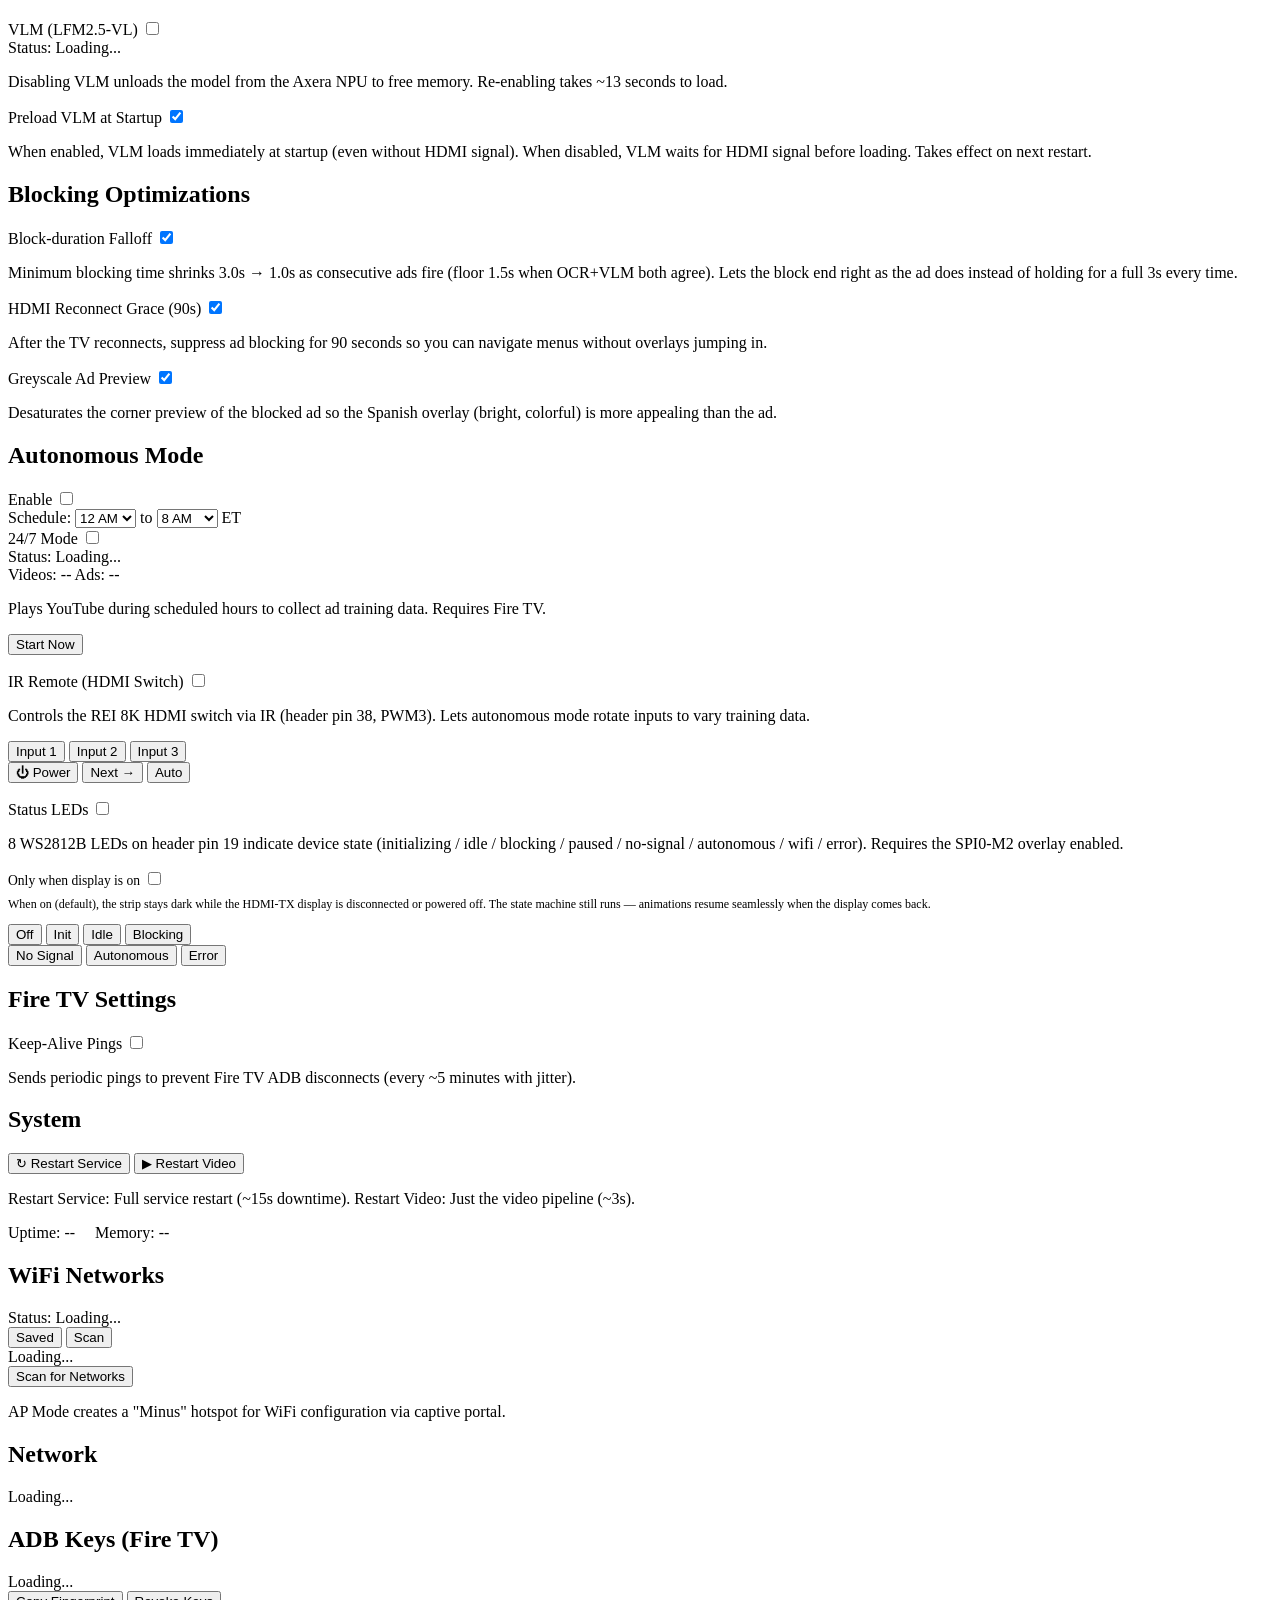
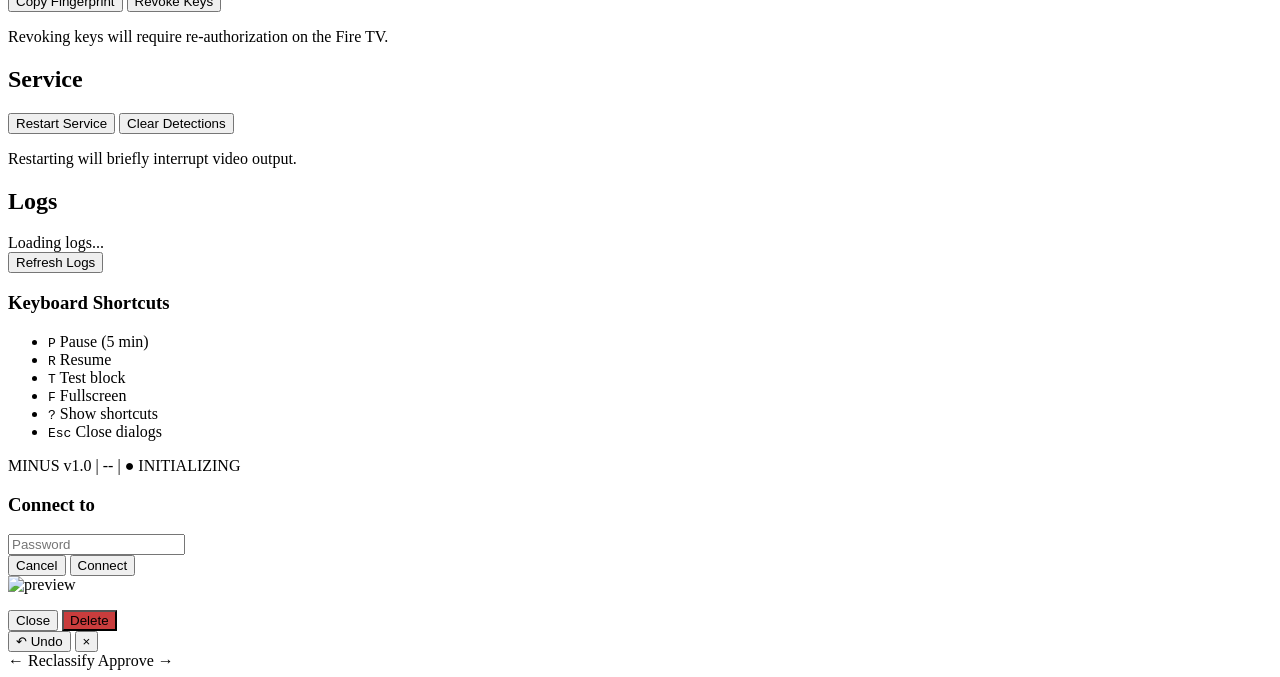
==== commit 4e6009f7: "chore: rebrand current-state FastVLM references to LFM2.5-VL User-facing UI label, runtime config, c" ====
--- a/src/templates/index.html
+++ b/src/templates/index.html
@@ -566,7 +566,7 @@
             <section class="settings-section">
                 <h2>Detection Settings</h2>
                 <div class="setting-item">
-                    <span class="setting-label">VLM (FastVLM-1.5B)</span>
+                    <span class="setting-label">VLM (LFM2.5-VL)</span>
                     <label class="toggle-switch">
                         <input type="checkbox" id="vlm-toggle" onchange="toggleVLM(this.checked)">
                         <span class="toggle-slider"></span>
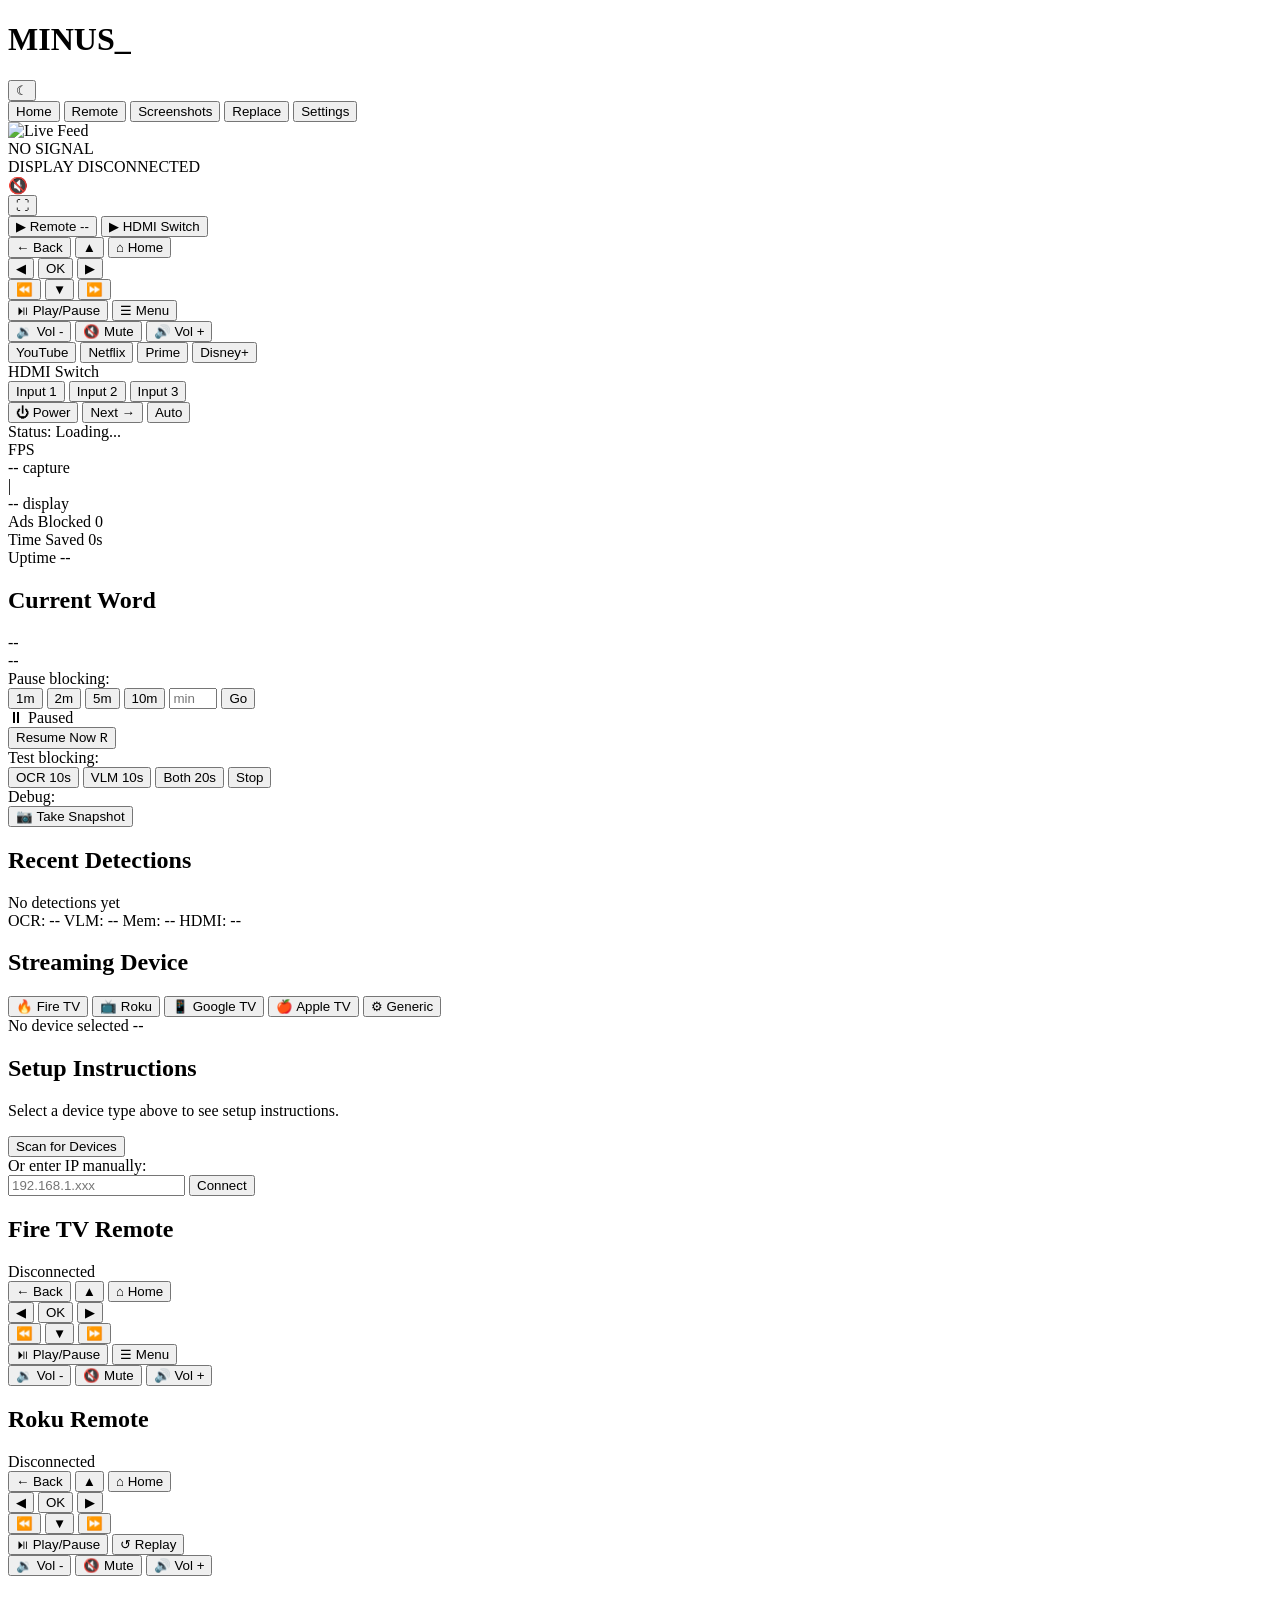
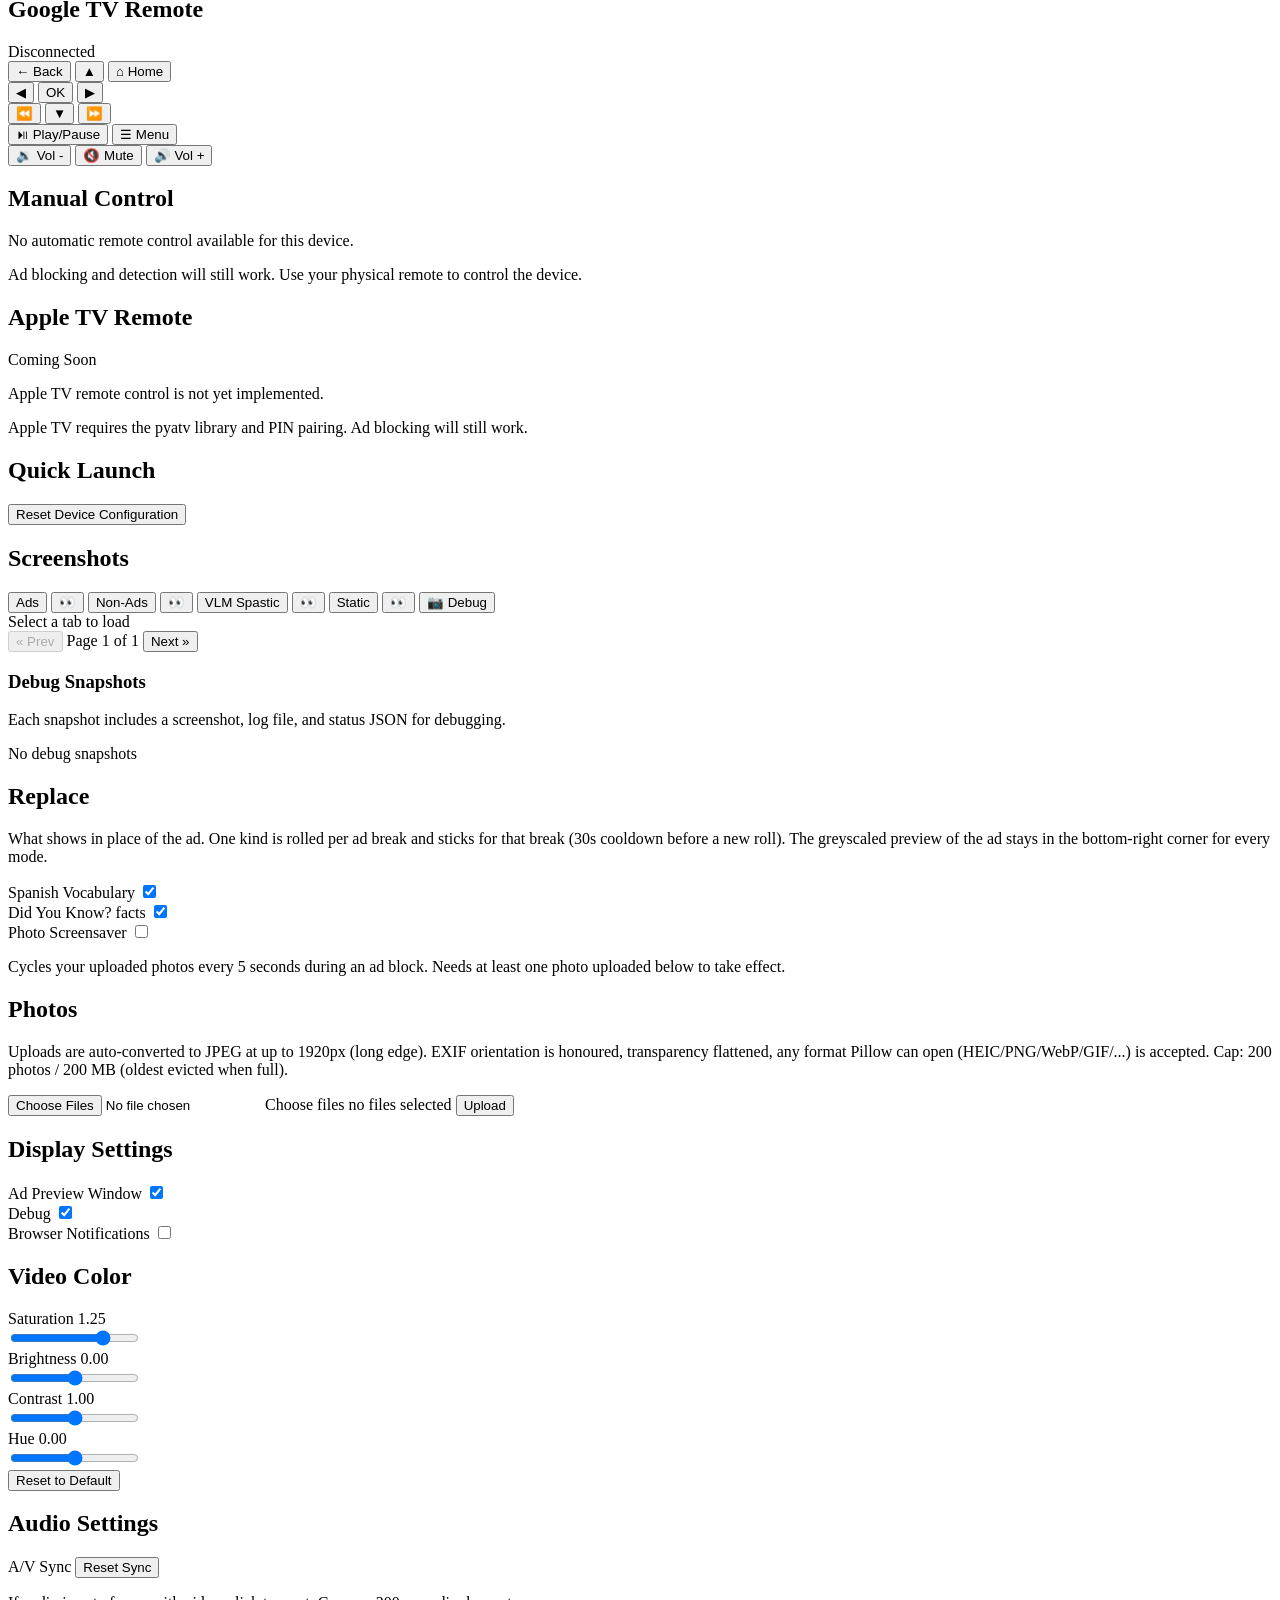
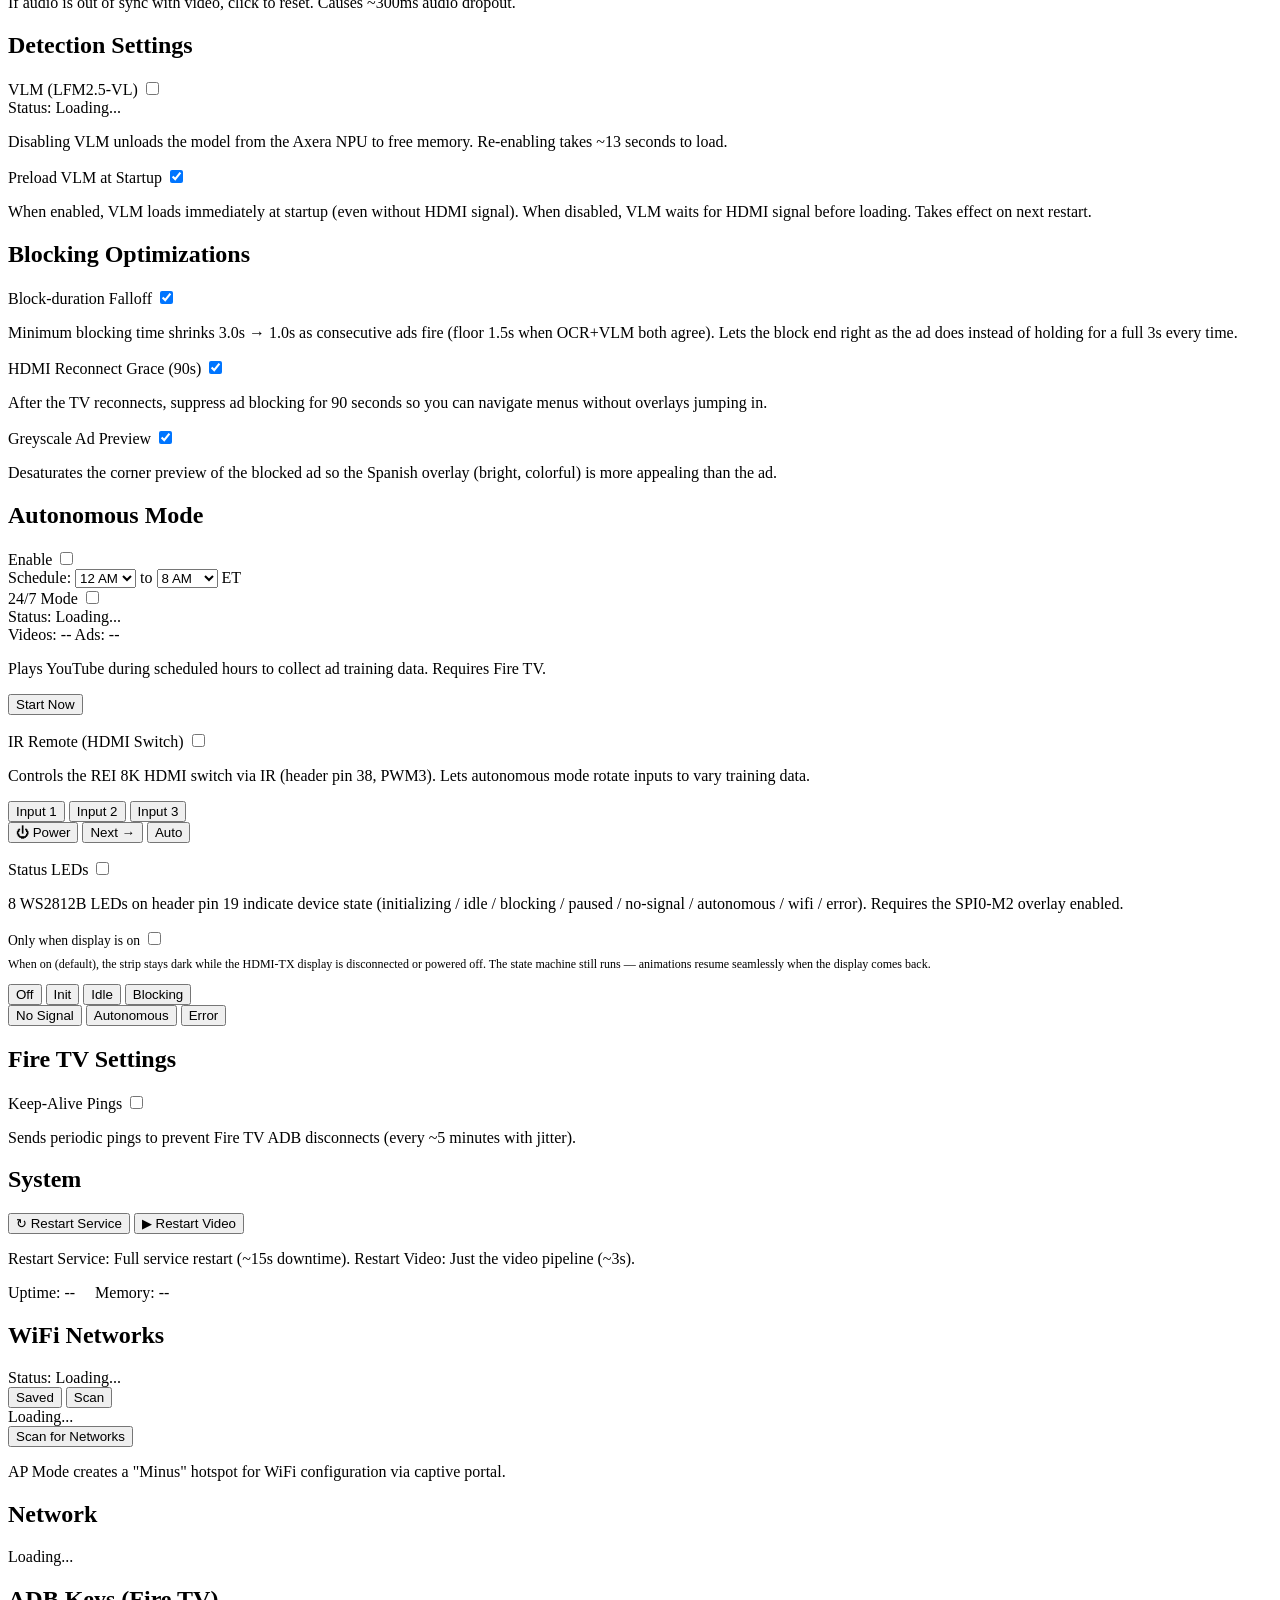
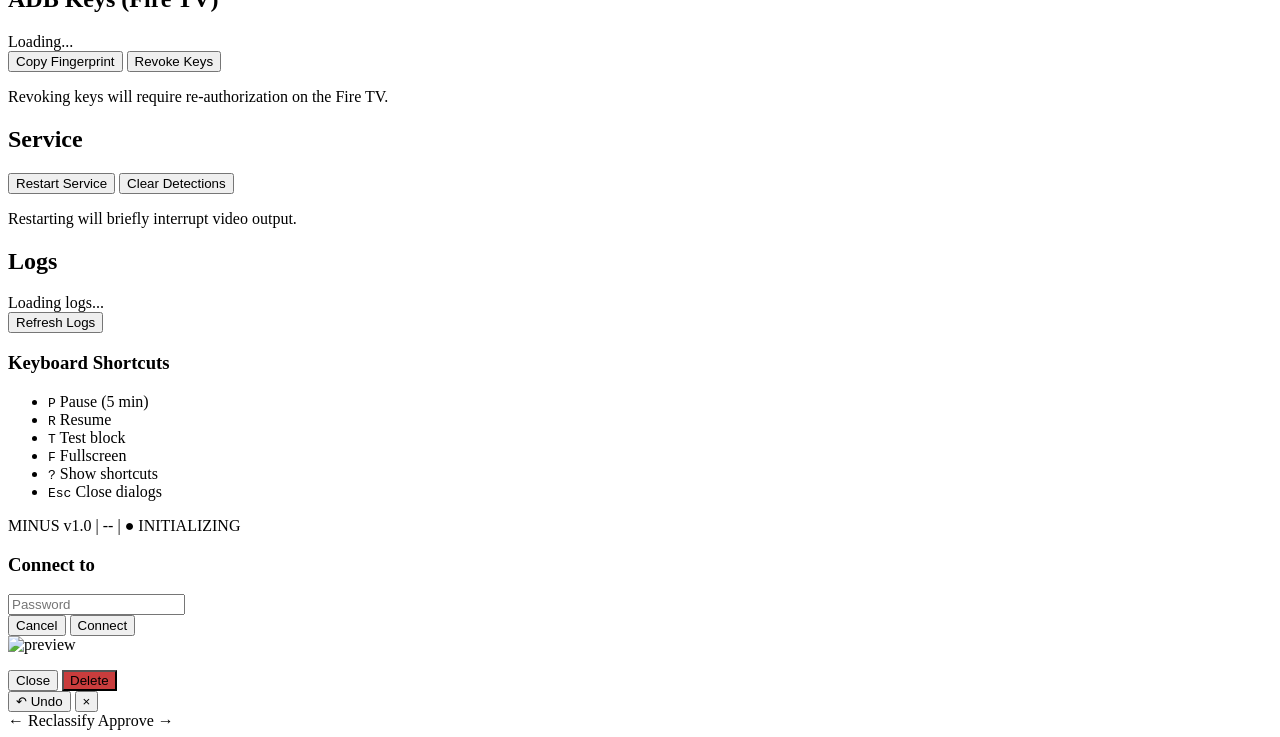
==== commit a28a99ab: "feat(ir): expose IR HDMI-switch remote on the Home tab When IR is enabled in Settings, surface the s" ====
--- a/src/templates/index.html
+++ b/src/templates/index.html
@@ -52,7 +52,11 @@
                         <span id="inline-remote-icon">&#9654;</span> Remote
                         <span id="firetv-inline-status" class="connection-badge-sm disconnected">--</span>
                     </button>
-                </div>
+                    <button class="inline-remote-btn" id="inline-ir-toggle-btn" onclick="toggleInlineIRRemote()">
+                        <span id="inline-ir-icon">&#9654;</span> HDMI Switch
+                    </button>
+                </div>
+                <div class="inline-remote-wrap">
                 <div id="inline-remote" class="inline-remote hidden">
                     <div class="remote-grid compact">
                         <div class="remote-row">
@@ -87,6 +91,26 @@
                         <button class="app-btn-sm" onclick="launchApp('disney')">Disney+</button>
                     </div>
                 </div>
+                <!-- IR HDMI-switch remote (shown only when IR enabled in Settings).
+                     Desktop: appears beside the main remote when it's open.
+                     Mobile: its own separate dropdown via the HDMI Switch toggle. -->
+                <div id="inline-ir-remote" class="inline-remote inline-ir-remote">
+                    <div class="inline-ir-caption">HDMI Switch</div>
+                    <div class="remote-grid compact">
+                        <div class="remote-row">
+                            <button class="remote-btn select" onclick="sendIRCommand('input_1')">Input 1</button>
+                            <button class="remote-btn select" onclick="sendIRCommand('input_2')">Input 2</button>
+                            <button class="remote-btn select" onclick="sendIRCommand('input_3')">Input 3</button>
+                        </div>
+                        <div class="remote-row">
+                            <button class="remote-btn" onclick="sendIRCommand('power')">&#9211; Power</button>
+                            <button class="remote-btn nav" onclick="sendIRCommand('next')">Next &#8594;</button>
+                            <button class="remote-btn" onclick="sendIRCommand('auto')">Auto</button>
+                        </div>
+                    </div>
+                    <div class="ir-status-line" id="inline-ir-status-line"></div>
+                </div>
+                </div>
             </section>
 
             <!-- Status -->
@@ -973,10 +997,25 @@
             const remote = document.getElementById('inline-remote');
             const icon = document.getElementById('inline-remote-icon');
             remote.classList.toggle('hidden');
-            icon.textContent = remote.classList.contains('hidden') ? '\u25B6' : '\u25BC';
-            if (!remote.classList.contains('hidden')) {
+            const open = !remote.classList.contains('hidden');
+            icon.textContent = open ? '\u25BC' : '\u25B6';
+            // On desktop the IR remote rides the main remote's open state so it
+            // shows beside it. (CSS only honors .main-open at >=768px.)
+            const ir = document.getElementById('inline-ir-remote');
+            if (ir) ir.classList.toggle('main-open', open);
+            if (open) {
                 updateFireTVStatus();
             }
+        }
+
+        // Mobile-only: the IR remote is its own separate dropdown.
+        function toggleInlineIRRemote() {
+            const ir = document.getElementById('inline-ir-remote');
+            const icon = document.getElementById('inline-ir-icon');
+            if (!ir) return;
+            ir.classList.toggle('ir-open');
+            const open = ir.classList.contains('ir-open');
+            if (icon) icon.textContent = open ? '\u25BC' : '\u25B6';
         }
 
         // =========================================================================
@@ -1763,11 +1802,13 @@
                     toggle.disabled = true;
                     panel.classList.add('hidden');
                     help.textContent = 'IR hardware not detected. Enable the rk3588-pwm3-m1 device-tree overlay and reboot.';
+                    document.body.classList.remove('ir-home-enabled');
                     return;
                 }
                 toggle.disabled = false;
                 toggle.checked = !!data.enabled;
                 panel.classList.toggle('hidden', !data.enabled);
+                document.body.classList.toggle('ir-home-enabled', !!data.enabled);
             } catch (e) {
                 console.error('Failed to load IR status:', e);
             }
@@ -1786,6 +1827,7 @@
                     return;
                 }
                 panel.classList.toggle('hidden', !enabled);
+                document.body.classList.toggle('ir-home-enabled', enabled);
                 setIRStatus(enabled ? 'enabled' : 'disabled', false);
             } catch (e) {
                 toggle.checked = !enabled;
@@ -1829,16 +1871,17 @@
         }
 
         function setIRButtonsEnabled(enabled) {
-            const panel = document.getElementById('ir-remote-panel');
-            if (!panel) return;
-            panel.querySelectorAll('button').forEach(b => { b.disabled = !enabled; });
+            document.querySelectorAll('#ir-remote-panel button, #inline-ir-remote button')
+                .forEach(b => { b.disabled = !enabled; });
         }
 
         function setIRStatus(text, isError) {
-            const el = document.getElementById('ir-status-line');
-            if (!el) return;
-            el.textContent = text;
-            el.style.color = isError ? 'var(--danger)' : 'var(--text-secondary)';
+            ['ir-status-line', 'inline-ir-status-line'].forEach(id => {
+                const el = document.getElementById(id);
+                if (!el) return;
+                el.textContent = text;
+                el.style.color = isError ? 'var(--danger)' : 'var(--text-secondary)';
+            });
         }
 
         // =========================================================================
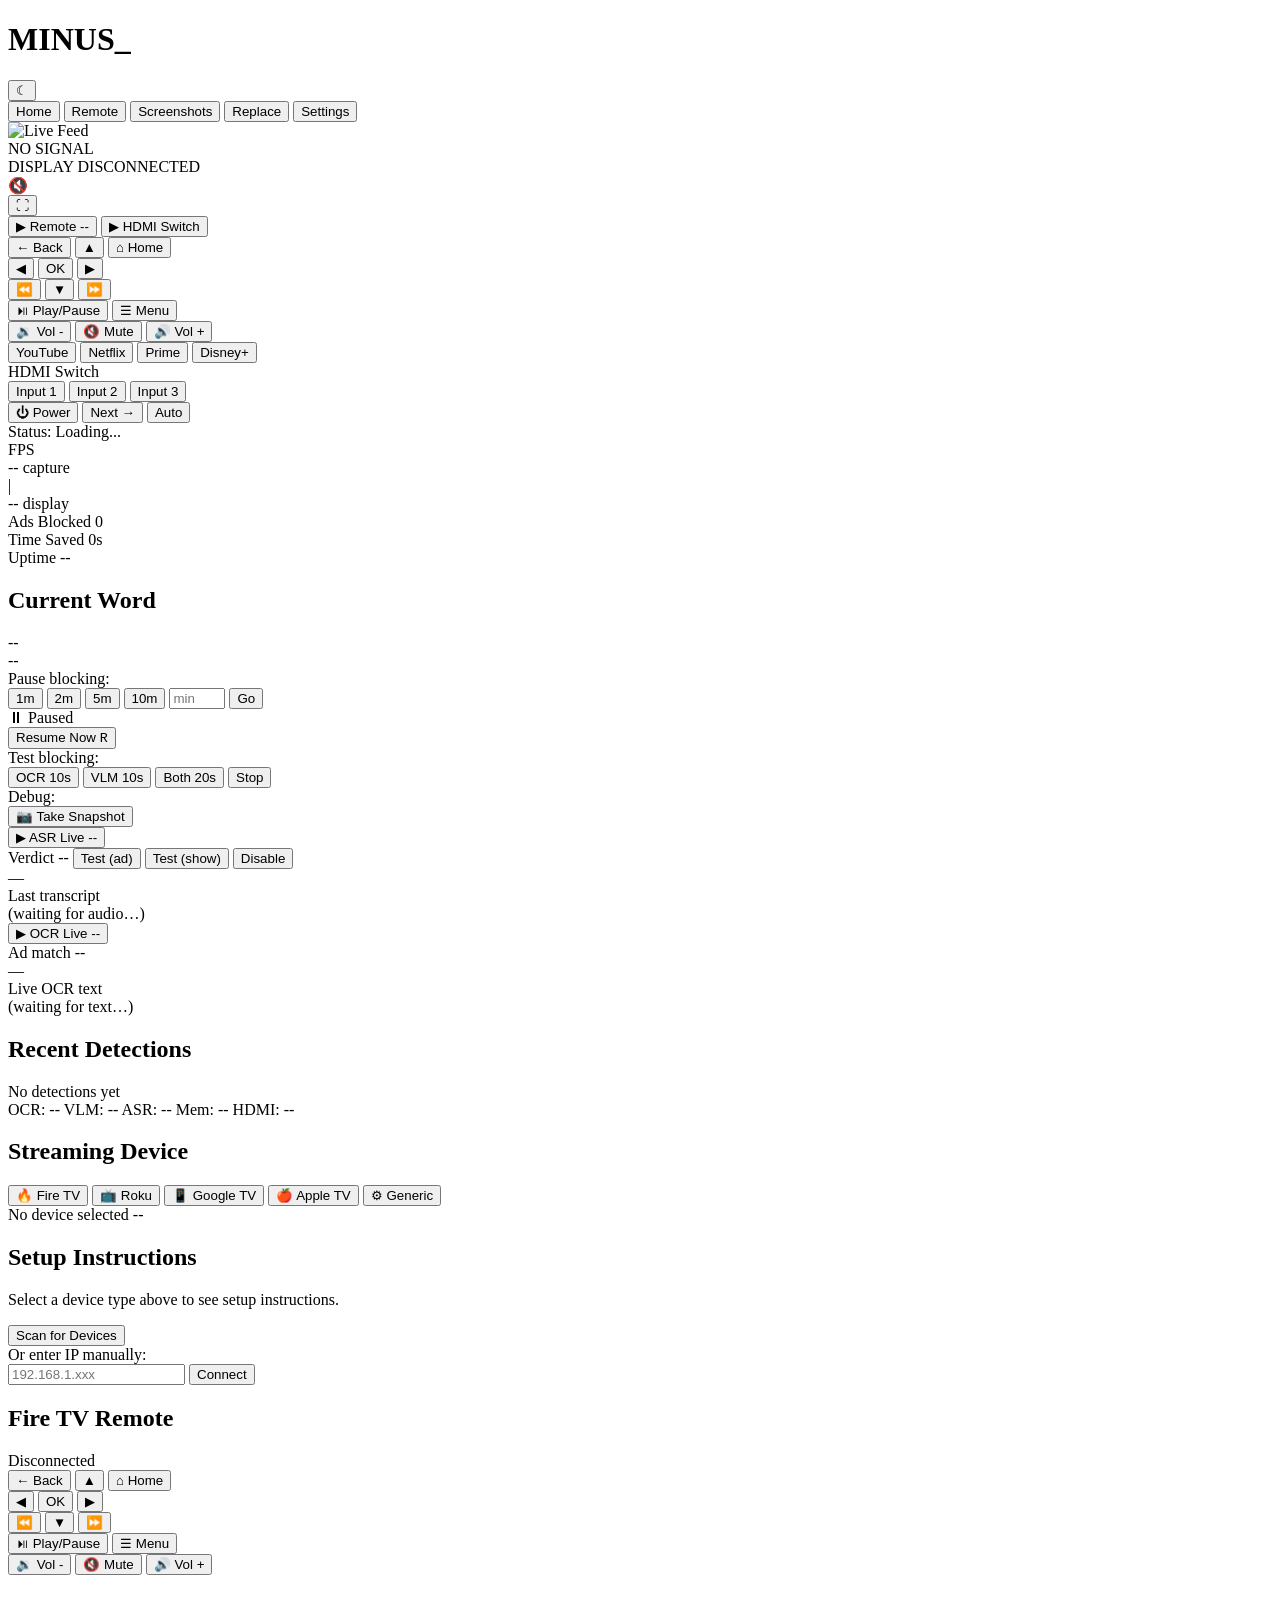
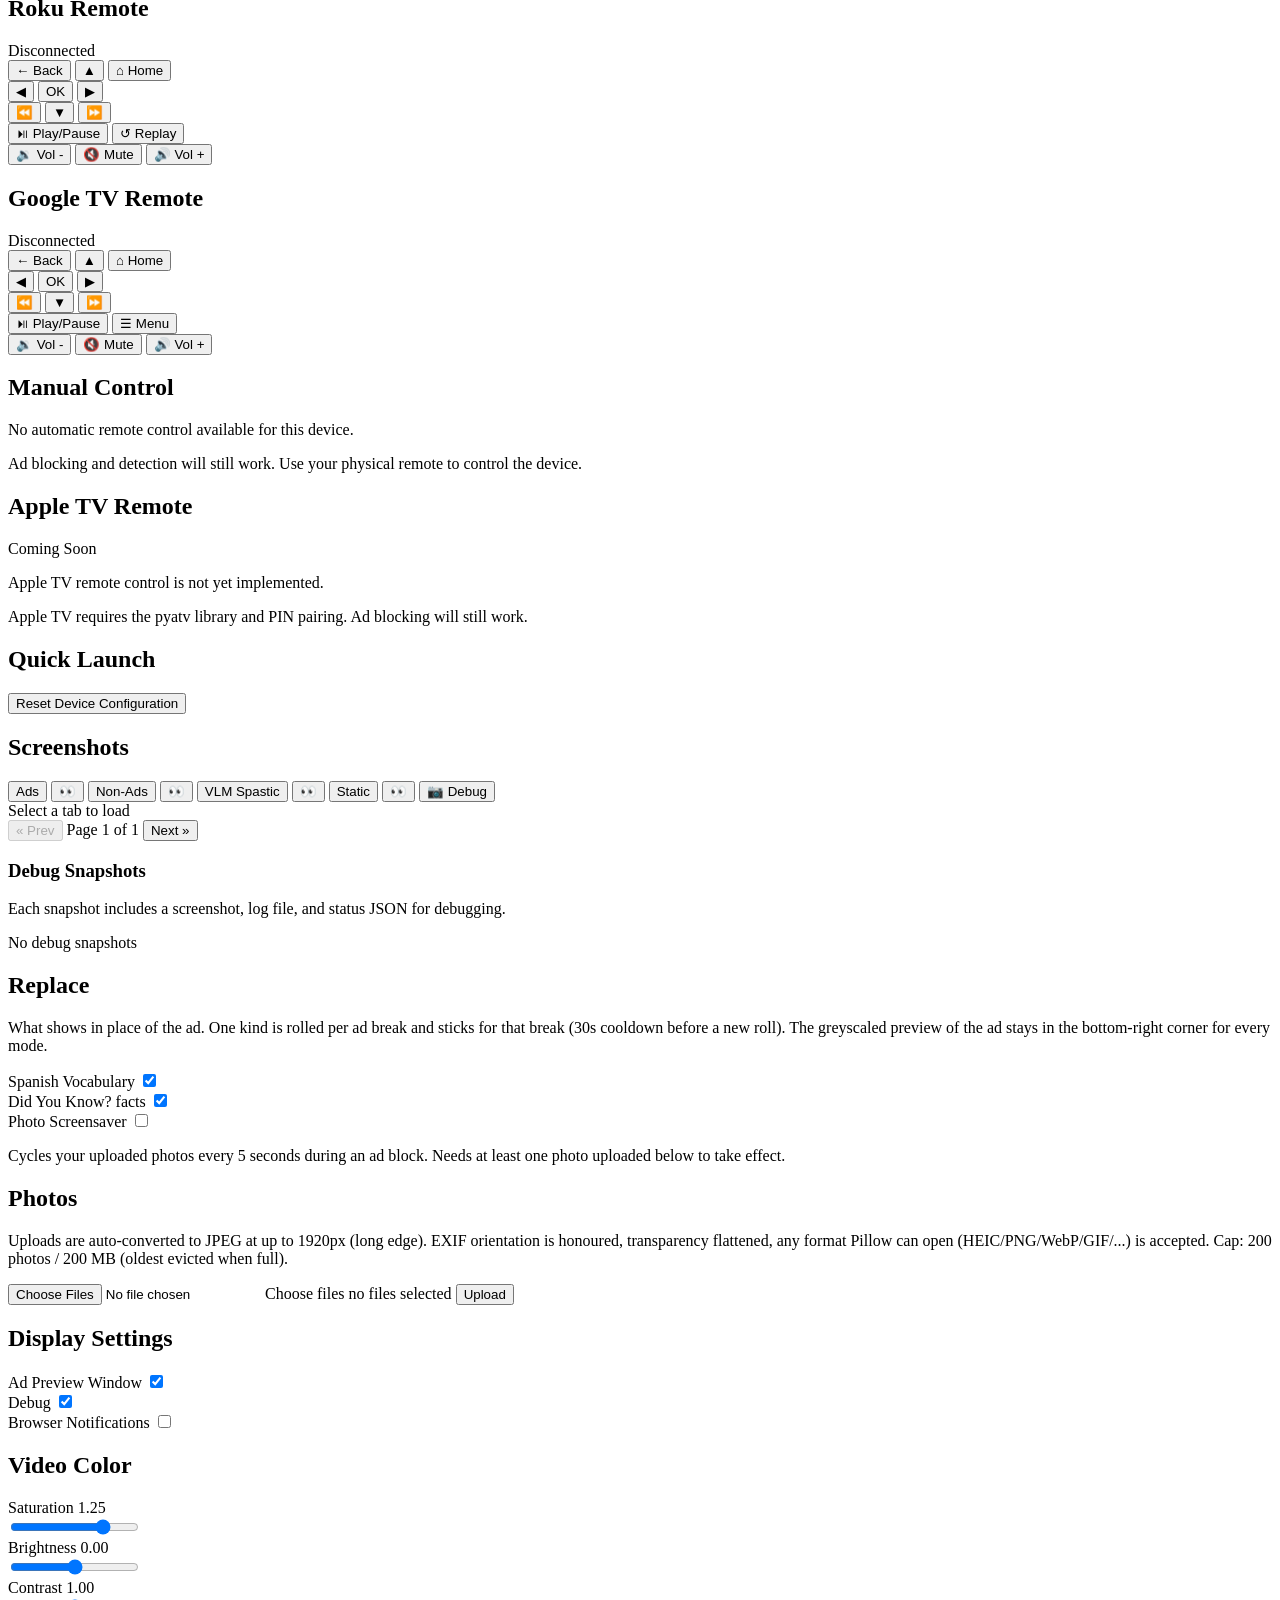
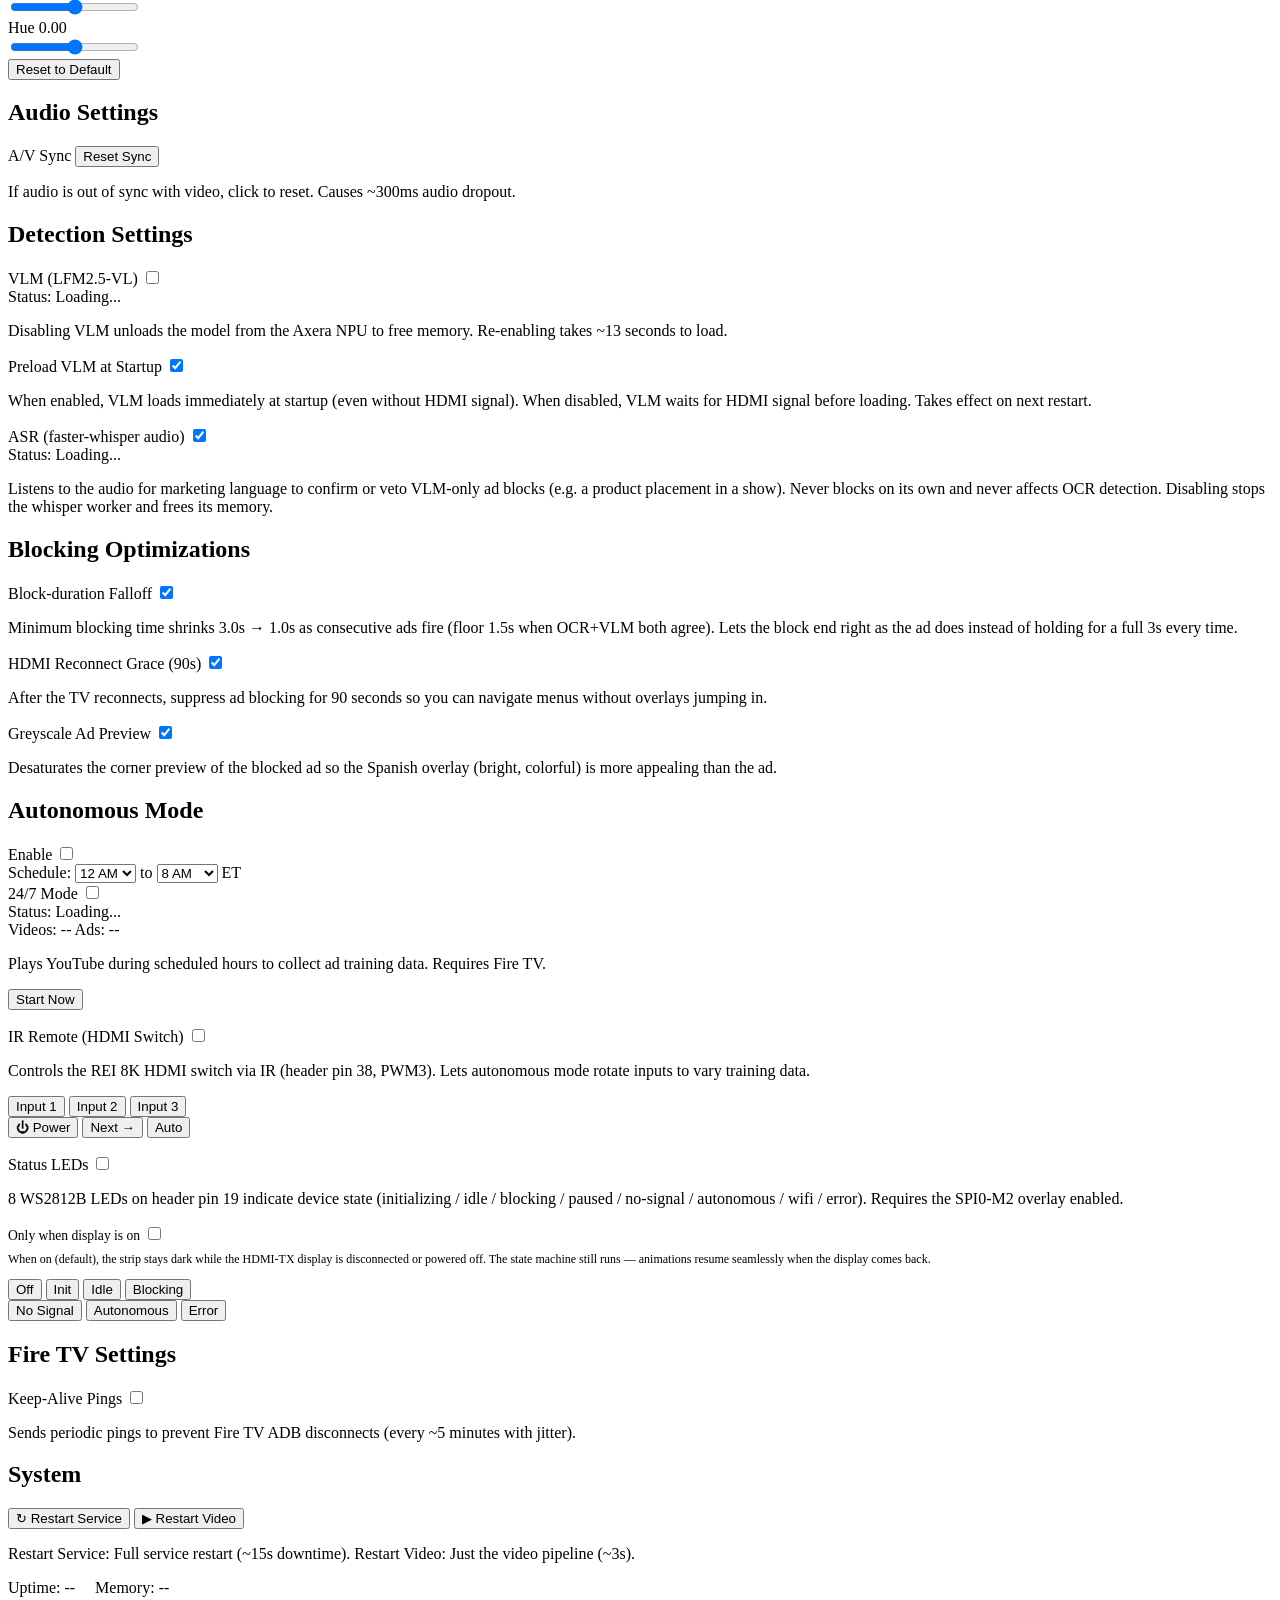
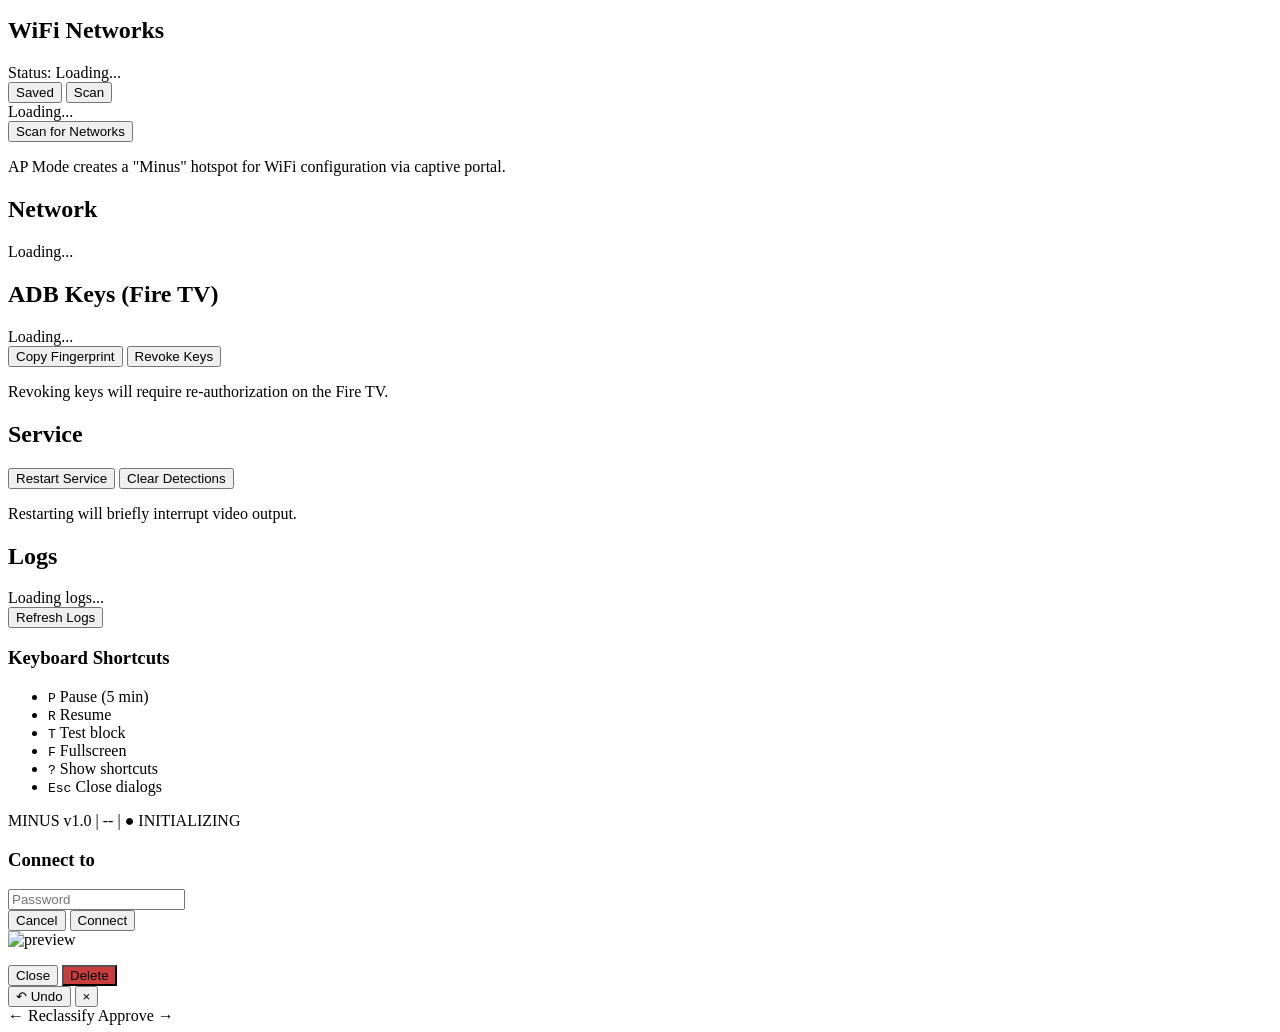
==== commit 97ec0cb6: "ASR: Moonshine engine, remove start-veto, 2s window; +ASR labels, sponsored→strong, pause 600 ASR en" ====
--- a/src/templates/index.html
+++ b/src/templates/index.html
@@ -170,7 +170,7 @@
                         <button onclick="pauseBlocking(2)" class="pause-btn">2m</button>
                         <button onclick="pauseBlocking(5)" class="pause-btn">5m</button>
                         <button onclick="pauseBlocking(10)" class="pause-btn">10m</button>
-                        <input type="number" id="custom-pause" class="custom-pause-input" min="1" max="60" placeholder="min">
+                        <input type="number" id="custom-pause" class="custom-pause-input" min="1" max="600" placeholder="min">
                         <button onclick="pauseCustom()" class="pause-btn custom">Go</button>
                     </div>
                 </div>
@@ -205,6 +205,41 @@
                     </div>
                     <span id="snapshot-status" class="snapshot-status"></span>
                 </div>
+                <!-- ASR live transcript (collapsible, like the Remote panel) -->
+                <div class="inline-remote-toggle">
+                    <button class="inline-remote-btn" onclick="toggleASRLive()">
+                        <span id="asr-live-icon">&#9654;</span> ASR Live
+                        <span id="asr-live-badge" class="connection-badge-sm disconnected">--</span>
+                    </button>
+                </div>
+                <div id="asr-live-panel" class="asr-live-panel hidden">
+                    <div class="asr-live-row">
+                        <span class="asr-live-label">Verdict</span>
+                        <span id="asr-live-verdict" class="asr-live-verdict v-unknown">--</span>
+                        <button id="asr-test-btn" class="asr-live-btn" onclick="testASR('ad')">Test (ad)</button>
+                        <button id="asr-test-show-btn" class="asr-live-btn" onclick="testASR('show')">Test (show)</button>
+                        <button id="asr-live-toggle-btn" class="asr-live-btn" onclick="toggleASRFromPanel()">Disable</button>
+                    </div>
+                    <div id="asr-live-meta" class="asr-live-meta">&mdash;</div>
+                    <div class="asr-live-transcript-label">Last transcript</div>
+                    <div id="asr-live-transcript" class="asr-live-transcript">(waiting for audio&hellip;)</div>
+                </div>
+                <!-- OCR live text (collapsible, same interface as ASR Live) -->
+                <div class="inline-remote-toggle">
+                    <button class="inline-remote-btn" onclick="toggleOCRLive()">
+                        <span id="ocr-live-icon">&#9654;</span> OCR Live
+                        <span id="ocr-live-badge" class="connection-badge-sm disconnected">--</span>
+                    </button>
+                </div>
+                <div id="ocr-live-panel" class="asr-live-panel hidden">
+                    <div class="asr-live-row">
+                        <span class="asr-live-label">Ad match</span>
+                        <span id="ocr-live-match" class="asr-live-verdict v-unknown">--</span>
+                    </div>
+                    <div id="ocr-live-meta" class="asr-live-meta">&mdash;</div>
+                    <div class="asr-live-transcript-label">Live OCR text</div>
+                    <div id="ocr-live-text" class="asr-live-transcript">(waiting for text&hellip;)</div>
+                </div>
             </section>
 
             <!-- Recent Detections -->
@@ -220,6 +255,7 @@
                 <div class="system-info">
                     <span id="ocr-status" class="system-badge">OCR: --</span>
                     <span id="vlm-status" class="system-badge">VLM: --</span>
+                    <span id="asr-status" class="system-badge">ASR: --</span>
                     <span id="memory-status" class="system-badge">Mem: --</span>
                     <span id="hdmi-status" class="system-badge">HDMI: --</span>
                 </div>
@@ -608,6 +644,17 @@
                     </label>
                 </div>
                 <p class="help-text">When enabled, VLM loads immediately at startup (even without HDMI signal). When disabled, VLM waits for HDMI signal before loading. Takes effect on next restart.</p>
+                <div class="setting-item" style="margin-top: 1rem;">
+                    <span class="setting-label">ASR (faster-whisper audio)</span>
+                    <label class="toggle-switch">
+                        <input type="checkbox" id="asr-toggle" checked onchange="toggleASR(this.checked)">
+                        <span class="toggle-slider"></span>
+                    </label>
+                </div>
+                <div class="vlm-status" id="asr-status-info">
+                    <span class="status-text">Status: <span id="asr-status-text">Loading...</span></span>
+                </div>
+                <p class="help-text">Listens to the audio for marketing language to confirm or veto VLM-only ad blocks (e.g. a product placement in a show). Never blocks on its own and never affects OCR detection. Disabling stops the whisper worker and frees its memory.</p>
             </section>
 
             <!-- Blocking Optimizations -->
@@ -1008,6 +1055,64 @@
             }
         }
 
+        function toggleASRLive() {
+            const panel = document.getElementById('asr-live-panel');
+            const icon = document.getElementById('asr-live-icon');
+            panel.classList.toggle('hidden');
+            icon.textContent = panel.classList.contains('hidden') ? '▶' : '▼';
+        }
+
+        function toggleOCRLive() {
+            const panel = document.getElementById('ocr-live-panel');
+            const icon = document.getElementById('ocr-live-icon');
+            panel.classList.toggle('hidden');
+            icon.textContent = panel.classList.contains('hidden') ? '▶' : '▼';
+        }
+
+        // Enable/disable ASR from the live debug panel (mirrors the Settings
+        // toggle + the VLM enable/disable controls). Flips based on the
+        // last-known enabled state and lets updateStatus() refresh the UI.
+        async function toggleASRFromPanel() {
+            const cur = !!(lastStatus && lastStatus.asr && lastStatus.asr.enabled);
+            const enable = !cur;
+            const btn = document.getElementById('asr-live-toggle-btn');
+            btn.disabled = true;
+            btn.textContent = enable ? 'Enabling…' : 'Disabling…';
+            try {
+                await fetch(enable ? '/api/asr/enable' : '/api/asr/disable', { method: 'POST' });
+                const settingsToggle = document.getElementById('asr-toggle');
+                if (settingsToggle && !settingsToggle.disabled) settingsToggle.checked = enable;
+            } catch (e) {
+                console.error('ASR panel toggle error:', e);
+            }
+            btn.disabled = false;
+            updateStatus();
+        }
+
+        // Pipe a bundled test clip through the live ASR worker (transcribe →
+        // markers → verdict) and refresh the panel. Lets you exercise ASR
+        // end-to-end without live HDMI-RX audio (e.g. TV off → silent source).
+        async function testASR(sample) {
+            const tx = document.getElementById('asr-live-transcript');
+            const ids = ['asr-test-btn', 'asr-test-show-btn'];
+            ids.forEach(i => { const b = document.getElementById(i); if (b) b.disabled = true; });
+            tx.textContent = `Running ${sample} test…`;
+            try {
+                const r = await fetch('/api/asr/test', {
+                    method: 'POST',
+                    headers: { 'Content-Type': 'application/json' },
+                    body: JSON.stringify({ sample: sample })
+                });
+                const d = await r.json();
+                if (!d.success && d.error) tx.textContent = 'Test error: ' + d.error;
+            } catch (e) {
+                console.error('ASR test error:', e);
+                tx.textContent = 'Test error';
+            }
+            ids.forEach(i => { const b = document.getElementById(i); if (b) b.disabled = false; });
+            updateStatus();
+        }
+
         // Mobile-only: the IR remote is its own separate dropdown.
         function toggleInlineIRRemote() {
             const ir = document.getElementById('inline-ir-remote');
@@ -1148,6 +1253,83 @@
                     vlmStatus.className = 'system-badge loading';
                 }
 
+                const asrStatus = document.getElementById('asr-status');
+                const asr = status.asr || {};
+                if (!asr.available) {
+                    asrStatus.textContent = 'ASR: N/A';
+                    asrStatus.className = 'system-badge warning';
+                } else if (!asr.enabled) {
+                    asrStatus.textContent = 'ASR: Off';
+                    asrStatus.className = 'system-badge warning';
+                } else if (asr.running) {
+                    // Surface the live verdict so the badge is informative
+                    // when audio is flowing (confirm/veto), plain Ready otherwise.
+                    const v = status.asr_verdict;
+                    if (v === 'confirm') {
+                        asrStatus.textContent = 'ASR: Ad audio';
+                        asrStatus.className = 'system-badge error';
+                    } else if (v === 'veto') {
+                        asrStatus.textContent = 'ASR: Show audio';
+                        asrStatus.className = 'system-badge ok';
+                    } else {
+                        asrStatus.textContent = 'ASR: Ready';
+                        asrStatus.className = 'system-badge ok';
+                    }
+                } else {
+                    asrStatus.textContent = 'ASR: Loading';
+                    asrStatus.className = 'system-badge loading';
+                }
+
+                // ASR live debug panel (collapsible, under Debug on Home)
+                const asrLiveVerdict = document.getElementById('asr-live-verdict');
+                if (asrLiveVerdict) {
+                    const v = status.asr_verdict || 'unknown';
+                    asrLiveVerdict.textContent = v;
+                    asrLiveVerdict.className = 'asr-live-verdict ' +
+                        (v === 'confirm' ? 'v-confirm' : v === 'veto' ? 'v-veto' : 'v-unknown');
+                    const tx = (asr.last_transcript || '').trim();
+                    document.getElementById('asr-live-transcript').textContent =
+                        tx || (asr.running ? '(no speech transcribed yet)' : '(ASR not running)');
+                    const lat = (typeof asr.last_latency_s === 'number') ? asr.last_latency_s.toFixed(2) : '—';
+                    const p95 = (typeof asr.p95_latency_s === 'number') ? asr.p95_latency_s.toFixed(2) : '—';
+                    document.getElementById('asr-live-meta').textContent =
+                        `${asr.engine || '—'} ${asr.model || ''} · hits ${asr.last_marker_hits || 0} · ` +
+                        `last ${lat}s · p95 ${p95}s · inf ${asr.inference_count || 0} / timeout ${asr.timeout_count || 0} / killed ${asr.killed_count || 0}`;
+                    const liveBadge = document.getElementById('asr-live-badge');
+                    if (!asr.available) { liveBadge.textContent = 'N/A'; liveBadge.className = 'connection-badge-sm disconnected'; }
+                    else if (!asr.enabled) { liveBadge.textContent = 'off'; liveBadge.className = 'connection-badge-sm disconnected'; }
+                    else if (asr.running) { liveBadge.textContent = 'live'; liveBadge.className = 'connection-badge-sm connected'; }
+                    else { liveBadge.textContent = 'loading'; liveBadge.className = 'connection-badge-sm disconnected'; }
+                    const liveBtn = document.getElementById('asr-live-toggle-btn');
+                    if (liveBtn && !liveBtn.disabled) {
+                        liveBtn.textContent = asr.enabled ? 'Disable' : 'Enable';
+                        liveBtn.disabled = !asr.available;
+                    }
+                }
+
+                // OCR live debug panel (collapsible, same interface as ASR Live)
+                const ocrLiveMatch = document.getElementById('ocr-live-match');
+                if (ocrLiveMatch) {
+                    const o = status.ocr || {};
+                    const kws = o.matched_keywords || [];
+                    if (kws.length) {
+                        ocrLiveMatch.textContent = kws.join(', ');
+                        ocrLiveMatch.className = 'asr-live-verdict v-confirm';
+                    } else {
+                        ocrLiveMatch.textContent = 'none';
+                        ocrLiveMatch.className = 'asr-live-verdict v-unknown';
+                    }
+                    const txt = (o.last_text || '').trim();
+                    document.getElementById('ocr-live-text').textContent =
+                        txt || (o.ready ? '(no text on screen)' : '(OCR not ready)');
+                    document.getElementById('ocr-live-meta').textContent =
+                        `frames ${o.frame_count || 0} · ad_detected ${o.detected ? 'yes' : 'no'}`;
+                    const ocrBadge = document.getElementById('ocr-live-badge');
+                    if (o.disabled) { ocrBadge.textContent = 'off'; ocrBadge.className = 'connection-badge-sm disconnected'; }
+                    else if (o.ready) { ocrBadge.textContent = 'live'; ocrBadge.className = 'connection-badge-sm connected'; }
+                    else { ocrBadge.textContent = 'loading'; ocrBadge.className = 'connection-badge-sm disconnected'; }
+                }
+
                 const memStatus = document.getElementById('memory-status');
                 const memPercent = Math.round(status.memory_percent || 0);
                 memStatus.textContent = `Mem: ${memPercent}%`;
@@ -1169,7 +1351,18 @@
                 // Footer status
                 const footerStatus = document.getElementById('footer-status');
                 if (status.blocking) {
-                    footerStatus.textContent = 'BLOCKING';
+                    // Show what triggered the block, including ASR confirmation
+                    // (e.g. 'ocr+asr' = OCR block ASR also confirmed).
+                    const srcLabels = {
+                        'ocr': 'OCR',
+                        'vlm': 'VLM',
+                        'both': 'OCR+VLM',
+                        'ocr+asr': 'OCR+ASR',
+                        'vlm+asr': 'VLM+ASR',
+                        'both+asr': 'OCR+VLM+ASR',
+                    };
+                    const src = srcLabels[status.blocking_source_display || status.blocking_source] || '';
+                    footerStatus.textContent = src ? `BLOCKING · ${src}` : 'BLOCKING';
                     footerStatus.className = 'status-blocking';
                 } else if (status.paused) {
                     footerStatus.textContent = 'PAUSED';
@@ -1334,11 +1527,11 @@
         function pauseCustom() {
             const input = document.getElementById('custom-pause');
             const minutes = parseInt(input.value);
-            if (minutes >= 1 && minutes <= 60) {
+            if (minutes >= 1 && minutes <= 600) {
                 pauseBlocking(minutes);
                 input.value = '';
             } else {
-                alert('Enter 1-60 minutes');
+                alert('Enter 1-600 minutes');
             }
         }
 
@@ -1584,6 +1777,58 @@
                 document.getElementById('vlm-preload-toggle').checked = data.vlm_preload;
             } catch (error) {
                 console.error('Failed to load VLM preload setting:', error);
+            }
+        }
+
+        let asrOperationInProgress = false;
+        async function toggleASR(enabled) {
+            if (asrOperationInProgress) {
+                document.getElementById('asr-toggle').checked = !enabled;
+                return;
+            }
+            const statusText = document.getElementById('asr-status-text');
+            asrOperationInProgress = true;
+            try {
+                const endpoint = enabled ? '/api/asr/enable' : '/api/asr/disable';
+                statusText.textContent = enabled ? 'Starting worker...' : 'Stopping worker...';
+                const response = await fetch(endpoint, { method: 'POST' });
+                const data = await response.json();
+                if (data.success) {
+                    statusText.textContent = enabled ? 'Enabled' : 'Disabled';
+                } else {
+                    statusText.textContent = 'Error: ' + (data.error || 'Unknown');
+                    document.getElementById('asr-toggle').checked = !enabled;
+                }
+            } catch (error) {
+                statusText.textContent = 'Error';
+                document.getElementById('asr-toggle').checked = !enabled;
+                console.error('ASR toggle error:', error);
+            }
+            asrOperationInProgress = false;
+        }
+
+        async function loadASRSetting() {
+            try {
+                const response = await fetch('/api/asr/status');
+                const data = await response.json();
+                const toggle = document.getElementById('asr-toggle');
+                const statusText = document.getElementById('asr-status-text');
+                if (!data.available) {
+                    toggle.checked = false;
+                    toggle.disabled = true;
+                    statusText.textContent = 'Not installed';
+                    return;
+                }
+                toggle.checked = !!data.enabled;
+                if (!data.enabled) {
+                    statusText.textContent = 'Disabled';
+                } else if (data.running) {
+                    statusText.textContent = 'Enabled';
+                } else {
+                    statusText.textContent = 'Loading...';
+                }
+            } catch (error) {
+                console.error('Failed to load ASR setting:', error);
             }
         }
 
@@ -3183,6 +3428,7 @@
         updateFireTVStatus();
         updateVLMStatus();
         loadVLMPreloadSetting();
+        loadASRSetting();
         loadOptimizationSettings();
         loadIRStatus();
         loadStatusLEDs();
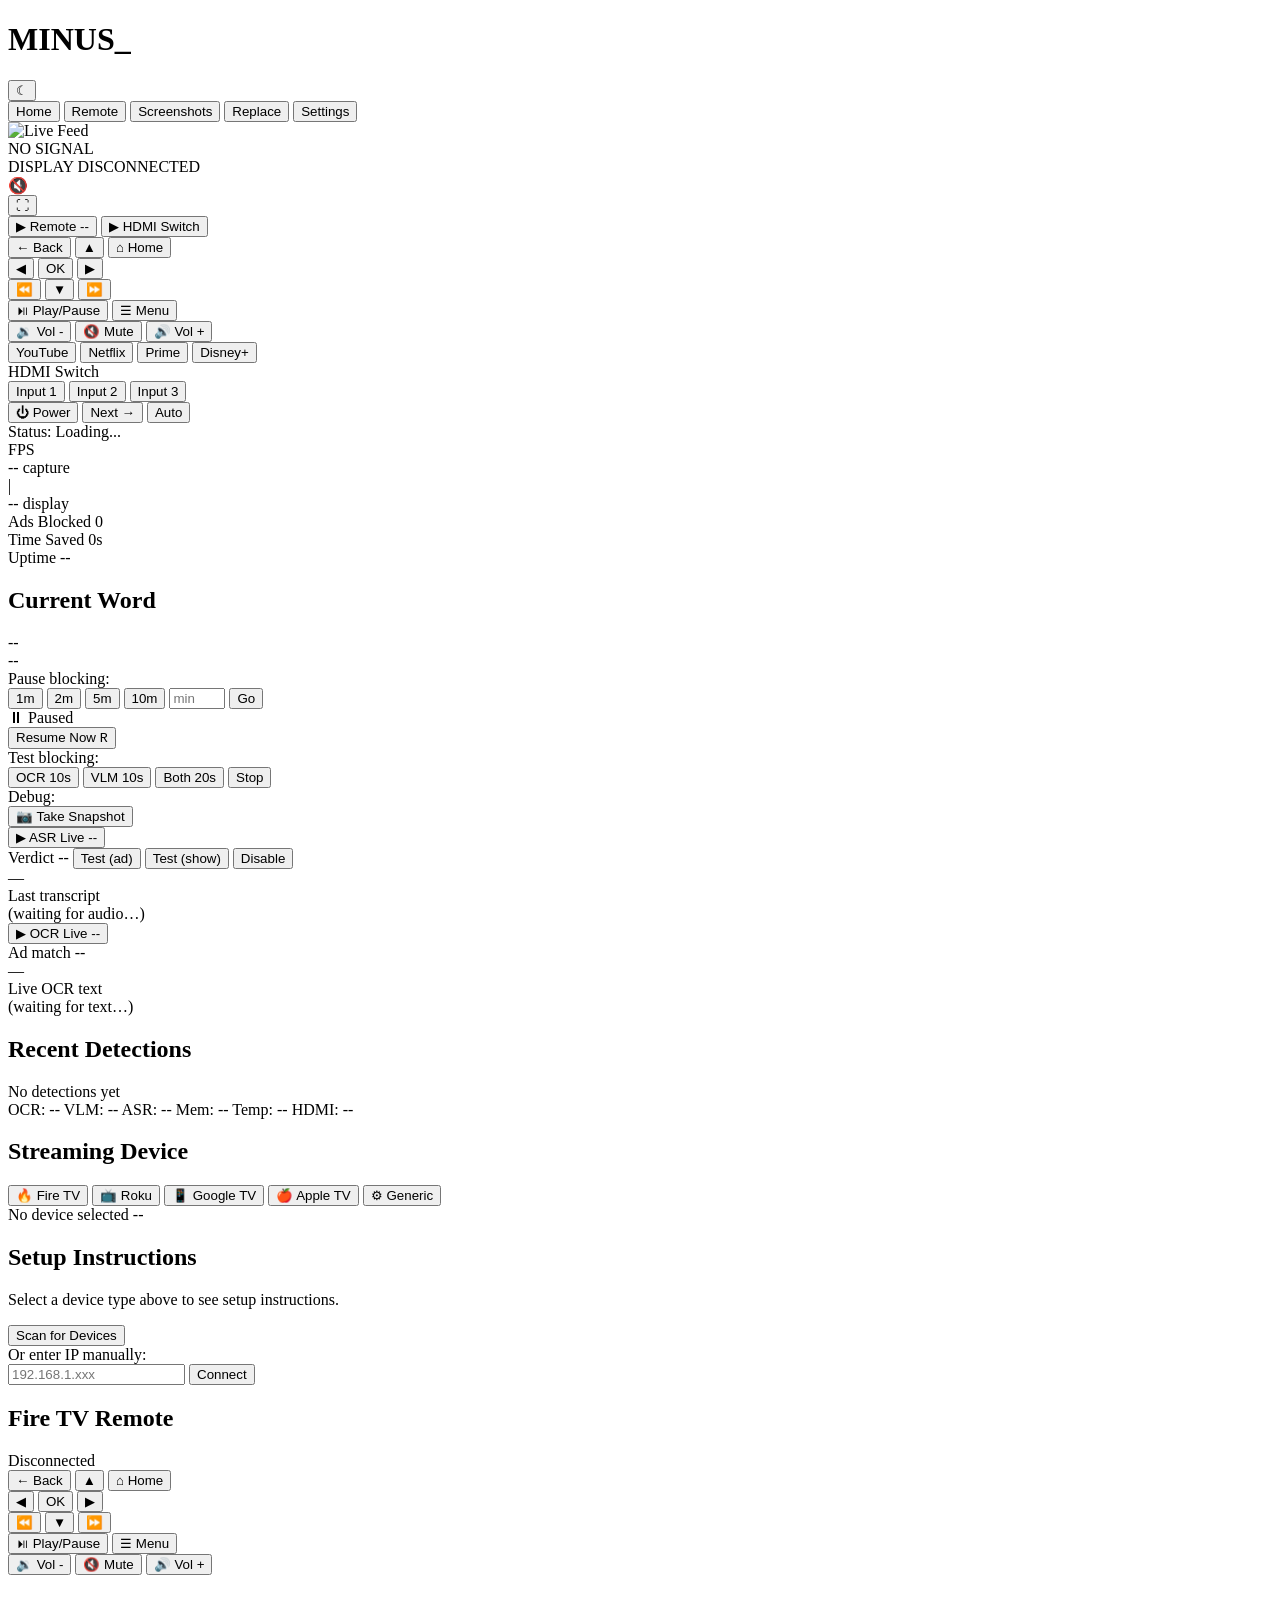
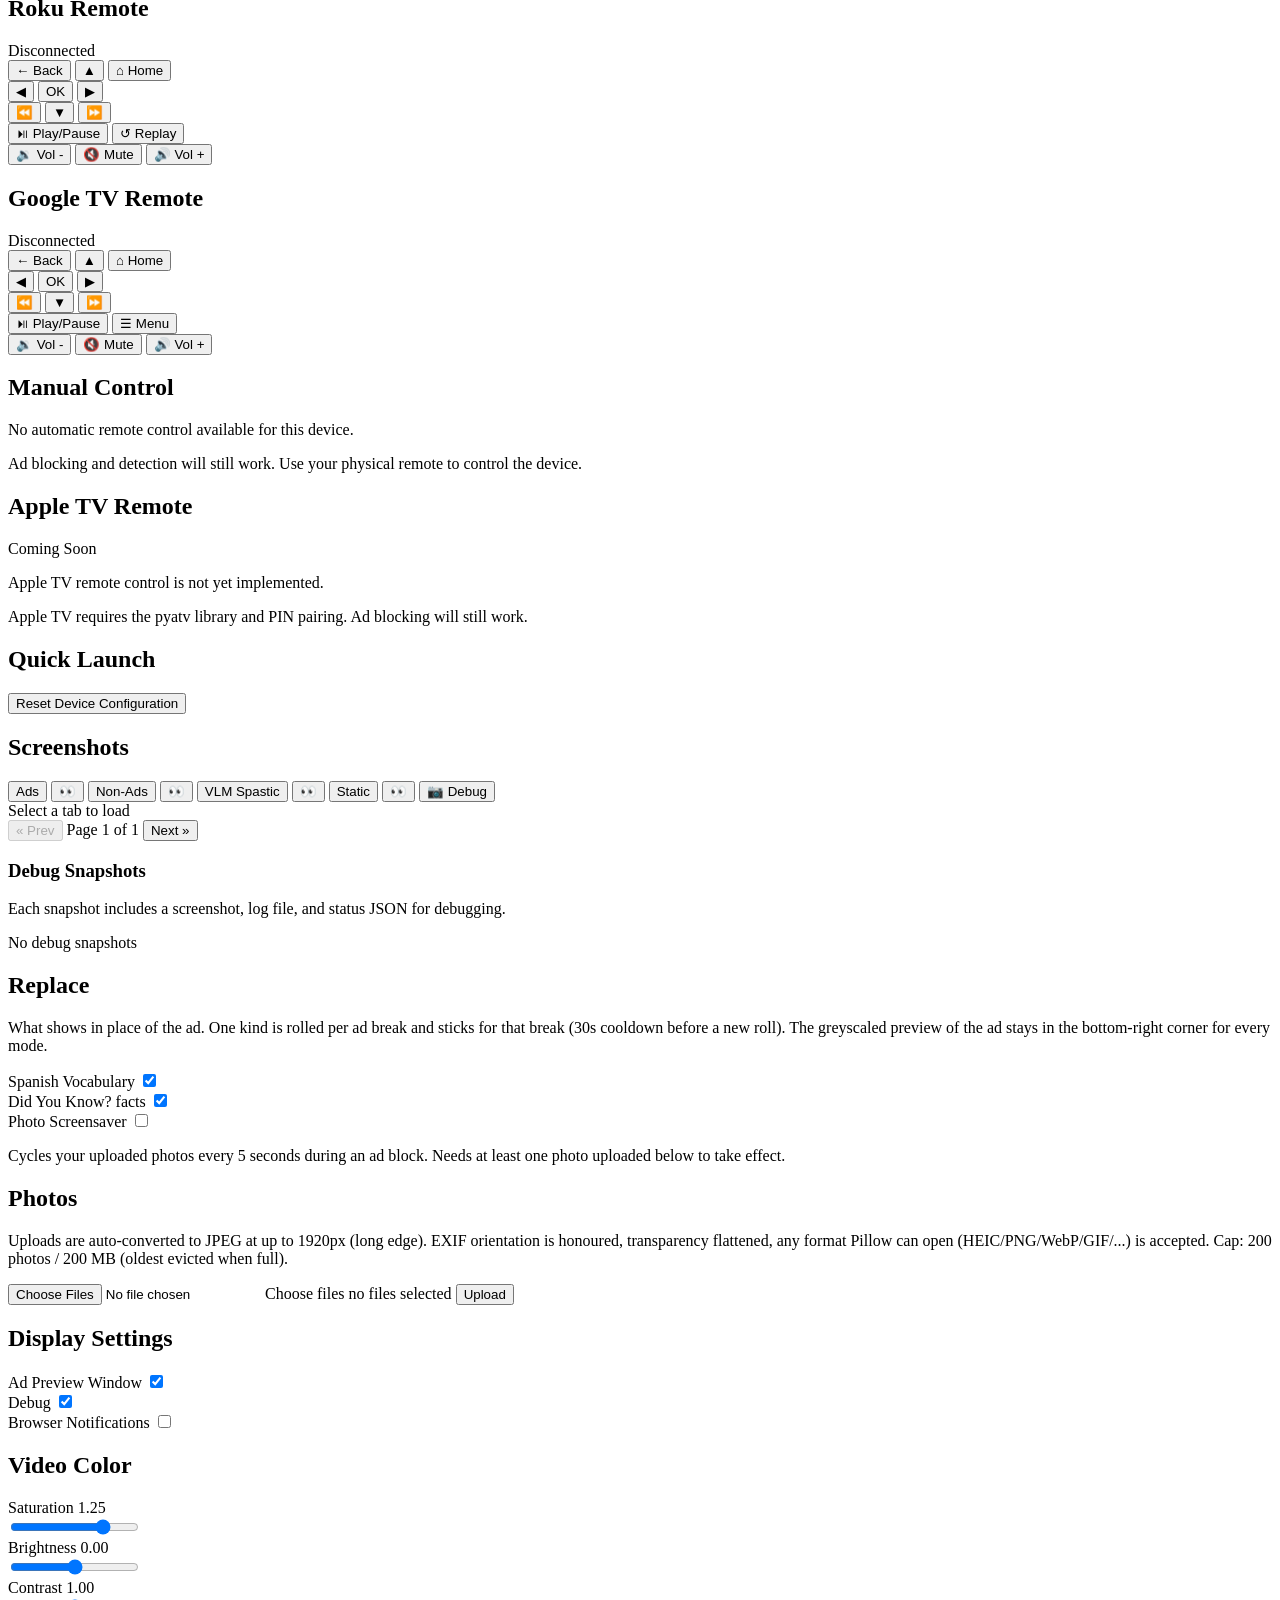
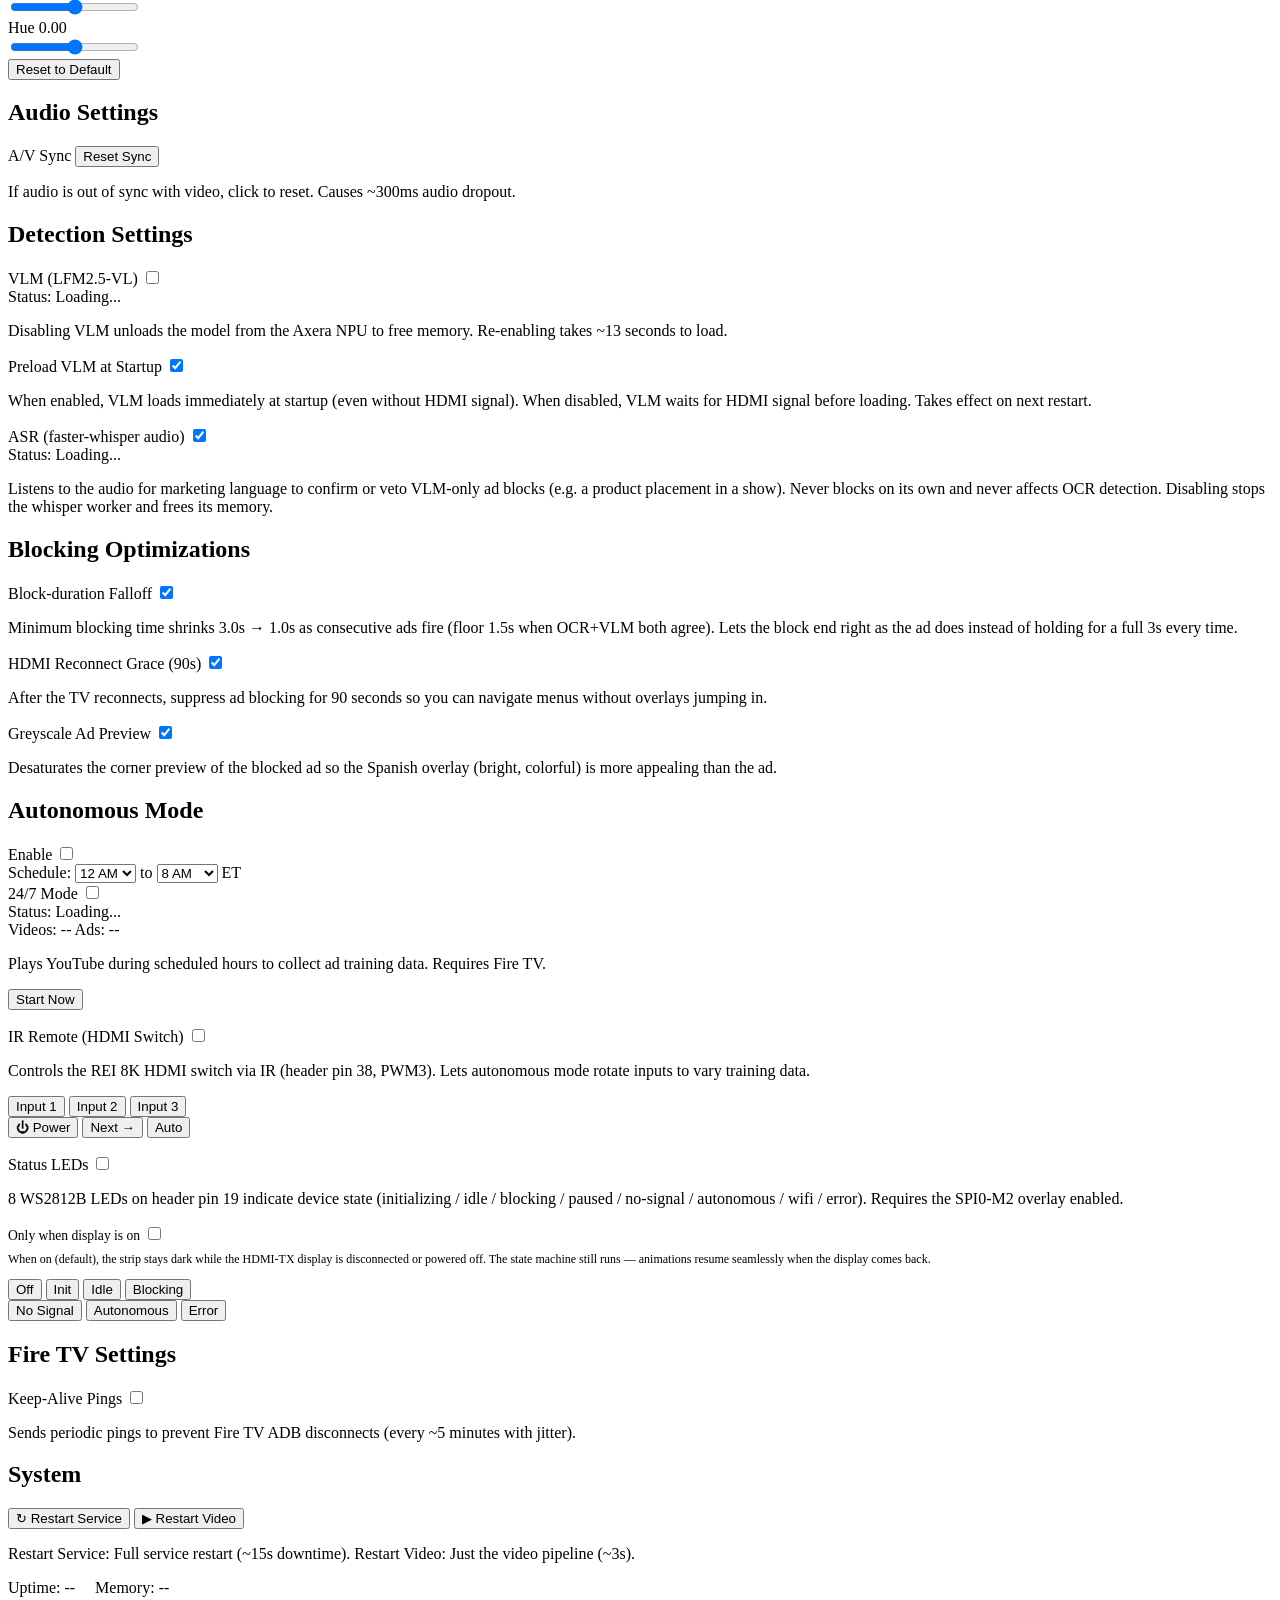
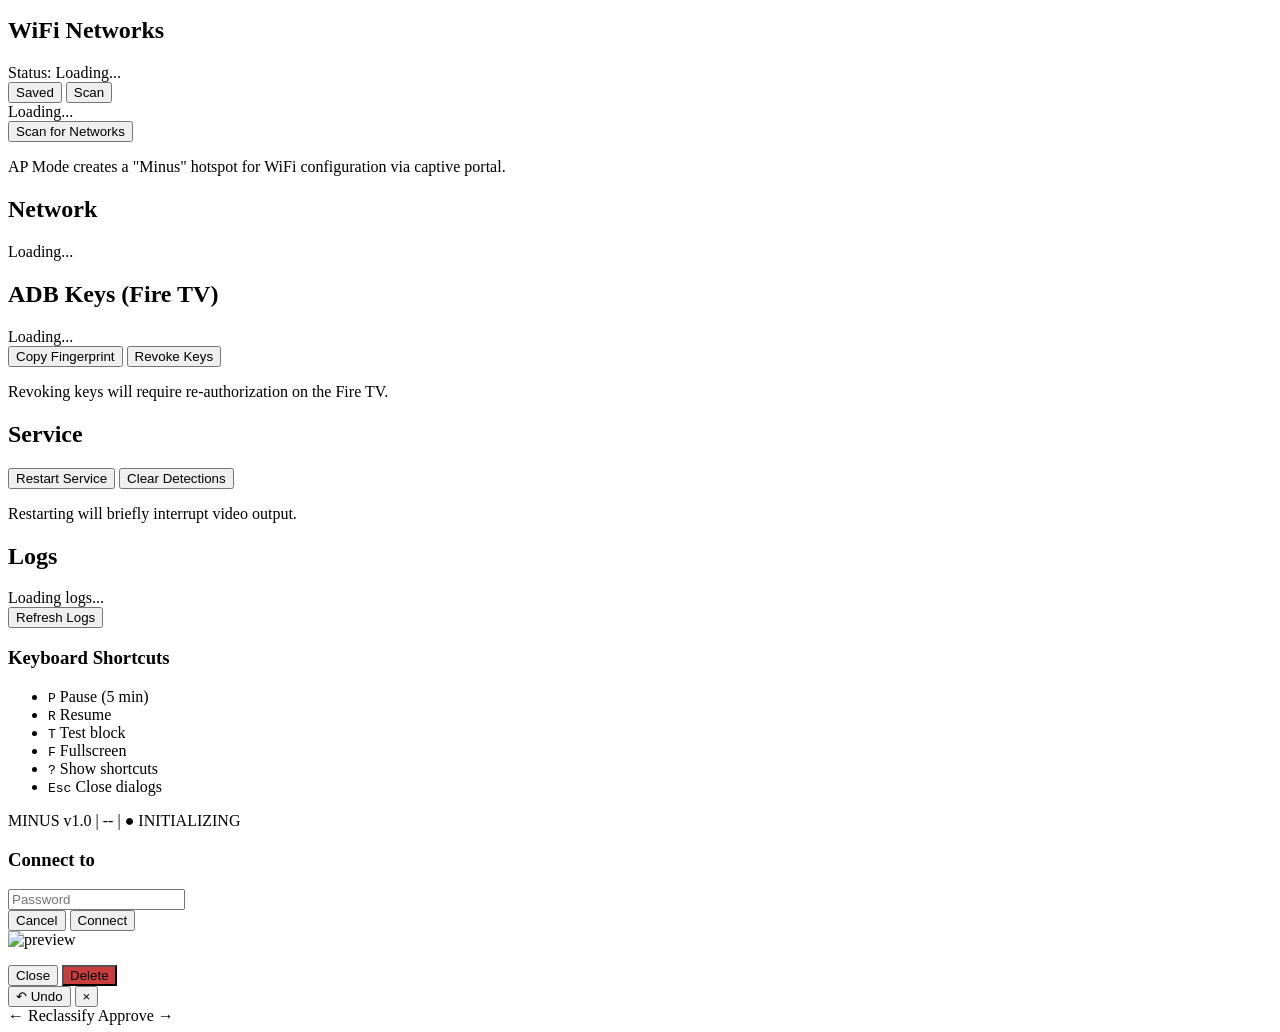
==== commit fcc303a2: "webui: temperature badge in the system footer — hottest RK3588 thermal zone in /api/status (temperat" ====
--- a/src/templates/index.html
+++ b/src/templates/index.html
@@ -257,6 +257,7 @@
                     <span id="vlm-status" class="system-badge">VLM: --</span>
                     <span id="asr-status" class="system-badge">ASR: --</span>
                     <span id="memory-status" class="system-badge">Mem: --</span>
+                    <span id="temp-status" class="system-badge">Temp: --</span>
                     <span id="hdmi-status" class="system-badge">HDMI: --</span>
                 </div>
             </section>
@@ -1334,6 +1335,20 @@
                 const memPercent = Math.round(status.memory_percent || 0);
                 memStatus.textContent = `Mem: ${memPercent}%`;
                 memStatus.className = memPercent > 80 ? 'system-badge warning' : 'system-badge ok';
+
+                const tempStatus = document.getElementById('temp-status');
+                if (status.temperature_c != null) {
+                    const t = Math.round(status.temperature_c);
+                    tempStatus.textContent = `Temp: ${t}\u00B0C`;
+                    // RK3588 throttle trip is ~85\u00B0C; this box runs hot under
+                    // 4K passthrough, so: <70 ok, 70-84 warming, >=85 throttling.
+                    tempStatus.className = t >= 85 ? 'system-badge error'
+                                         : t >= 70 ? 'system-badge warning'
+                                         : 'system-badge ok';
+                } else {
+                    tempStatus.textContent = 'Temp: --';
+                    tempStatus.className = 'system-badge';
+                }
 
                 const hdmiStatus = document.getElementById('hdmi-status');
                 hdmiStatus.textContent = status.hdmi_signal ? 'HDMI: OK' : 'HDMI: No Signal';
